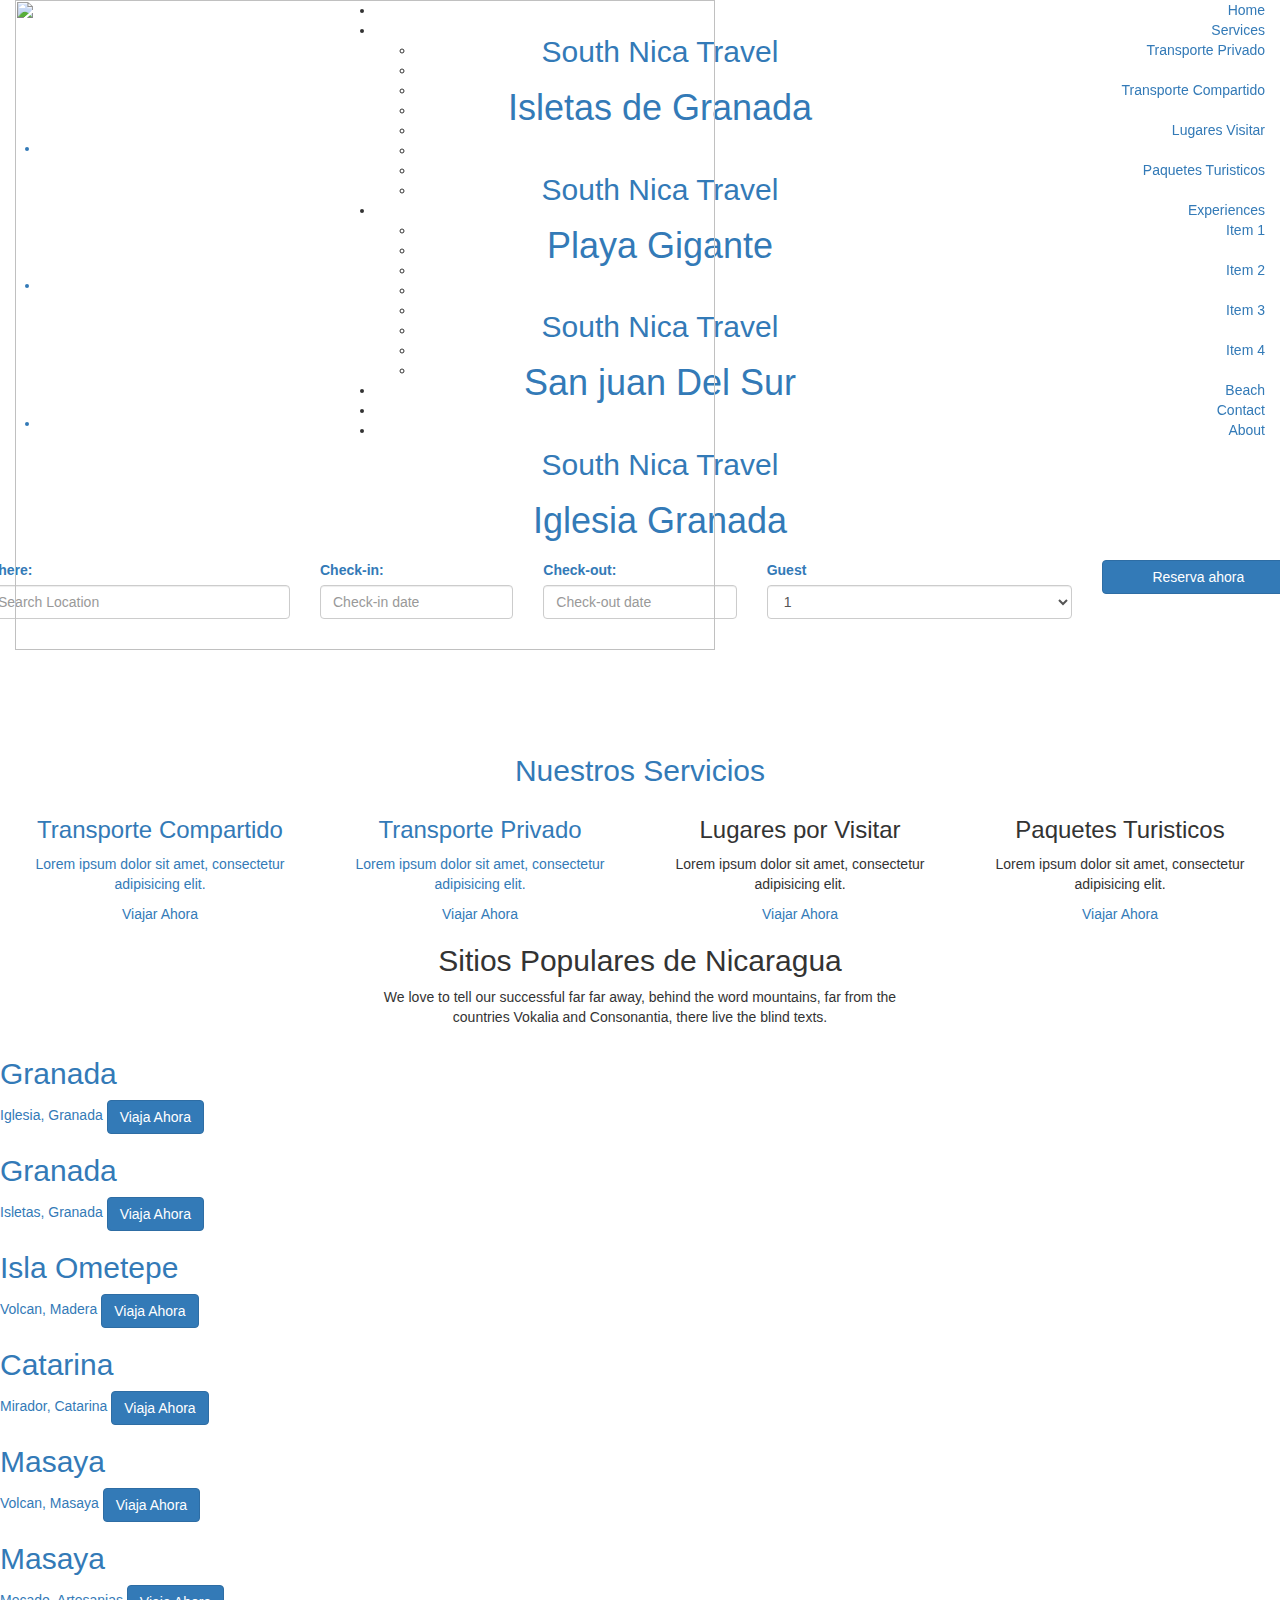
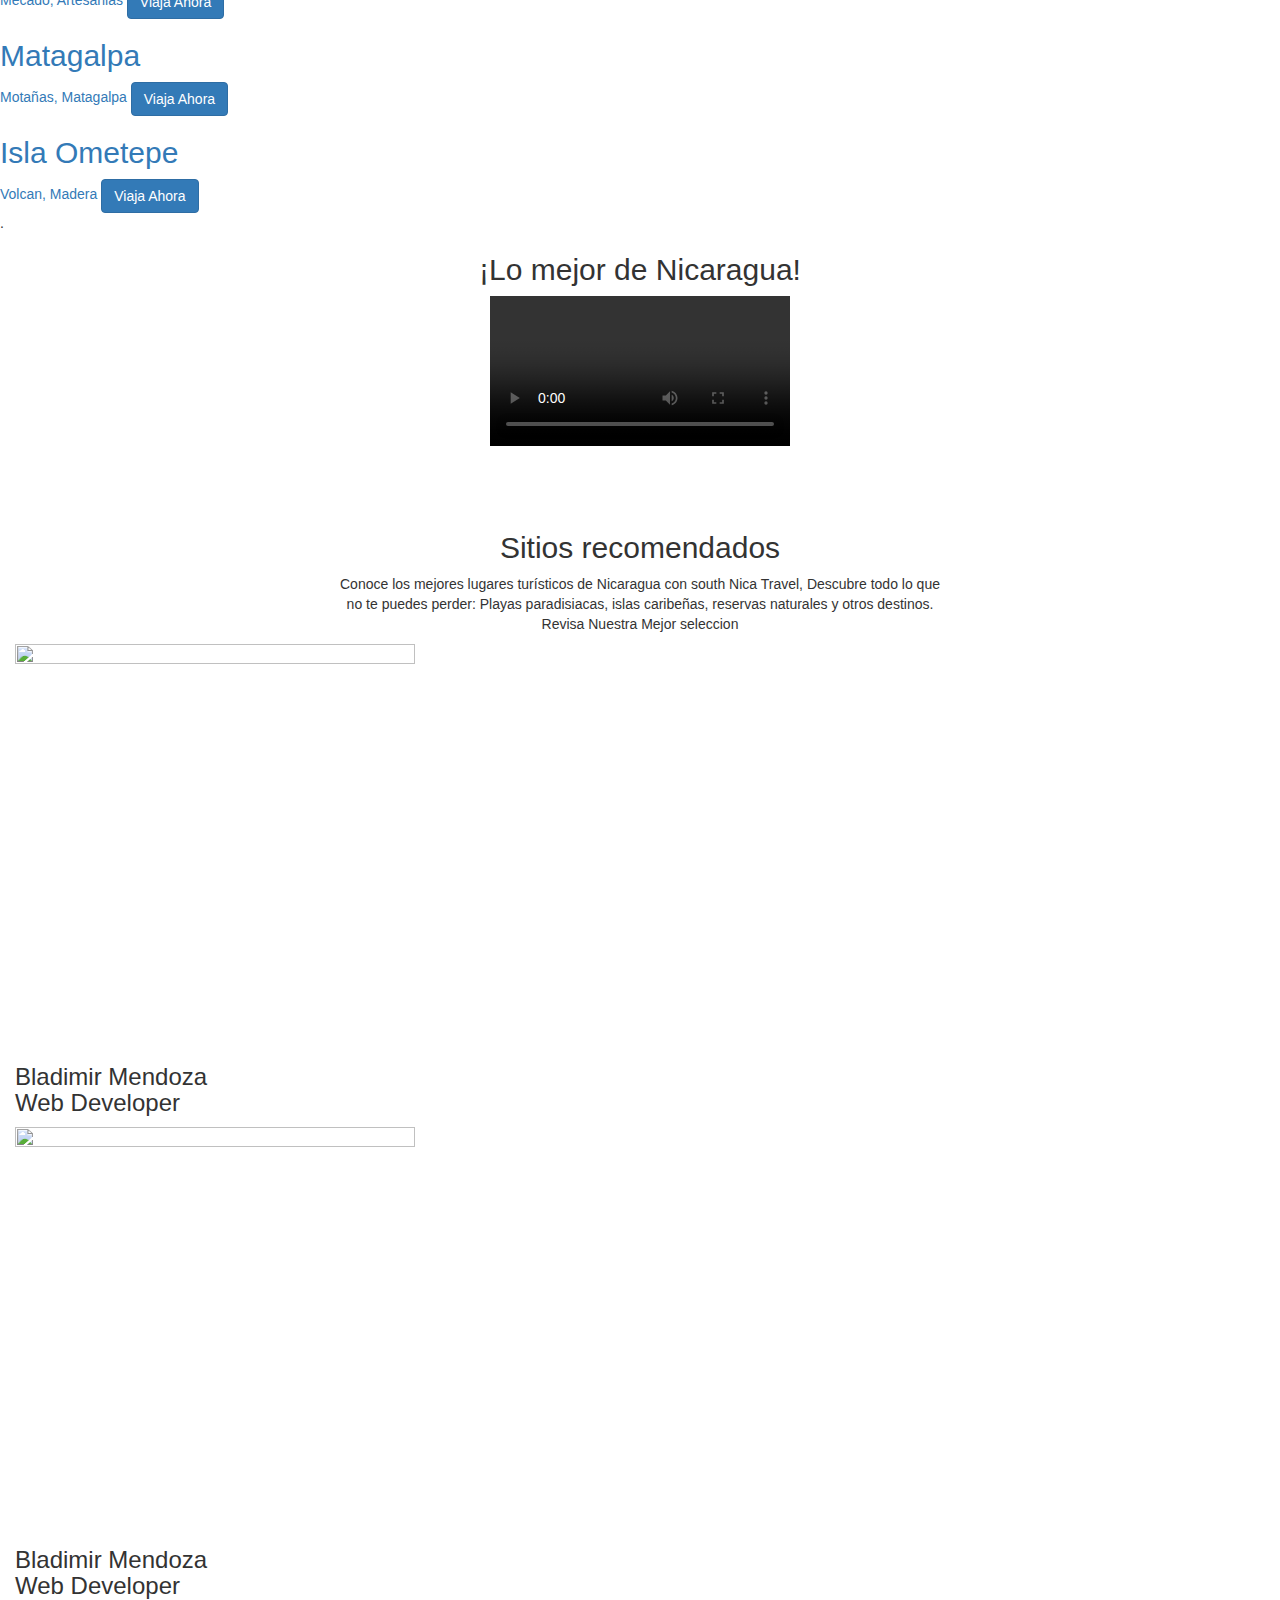
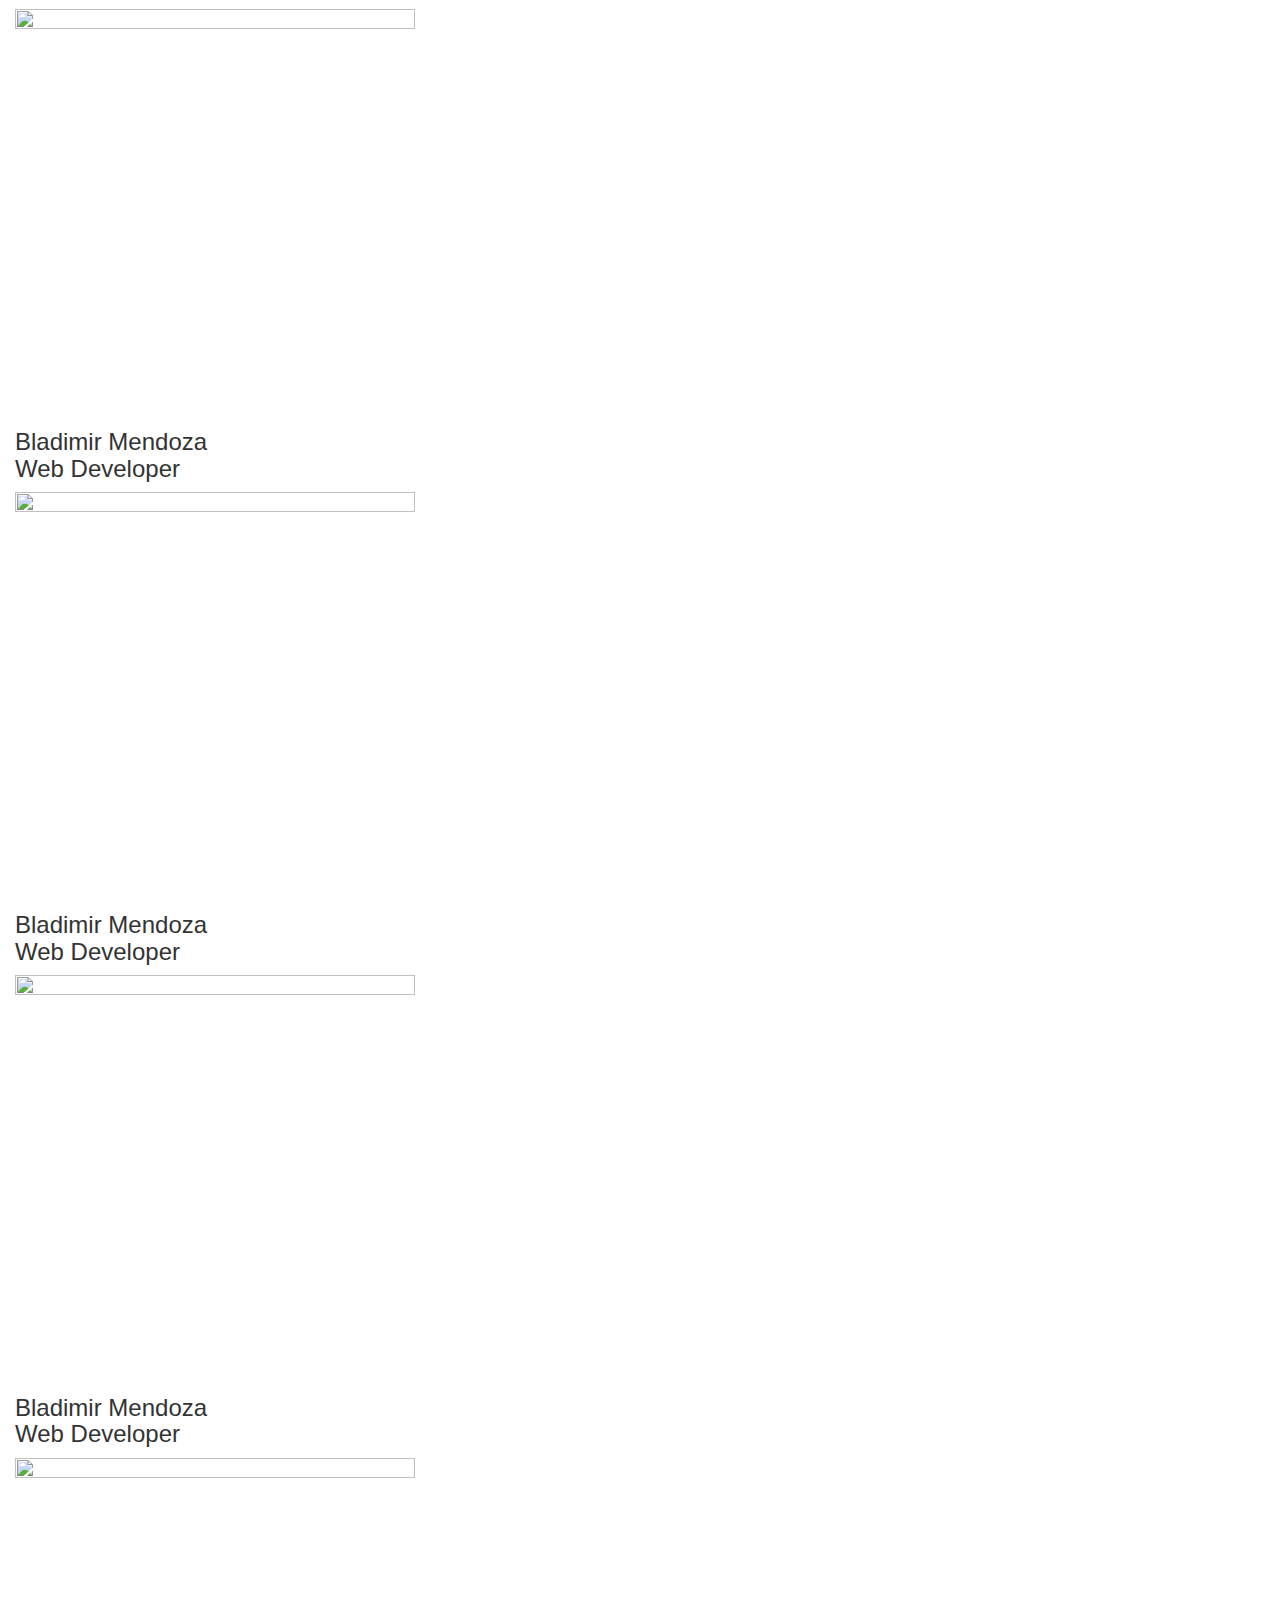
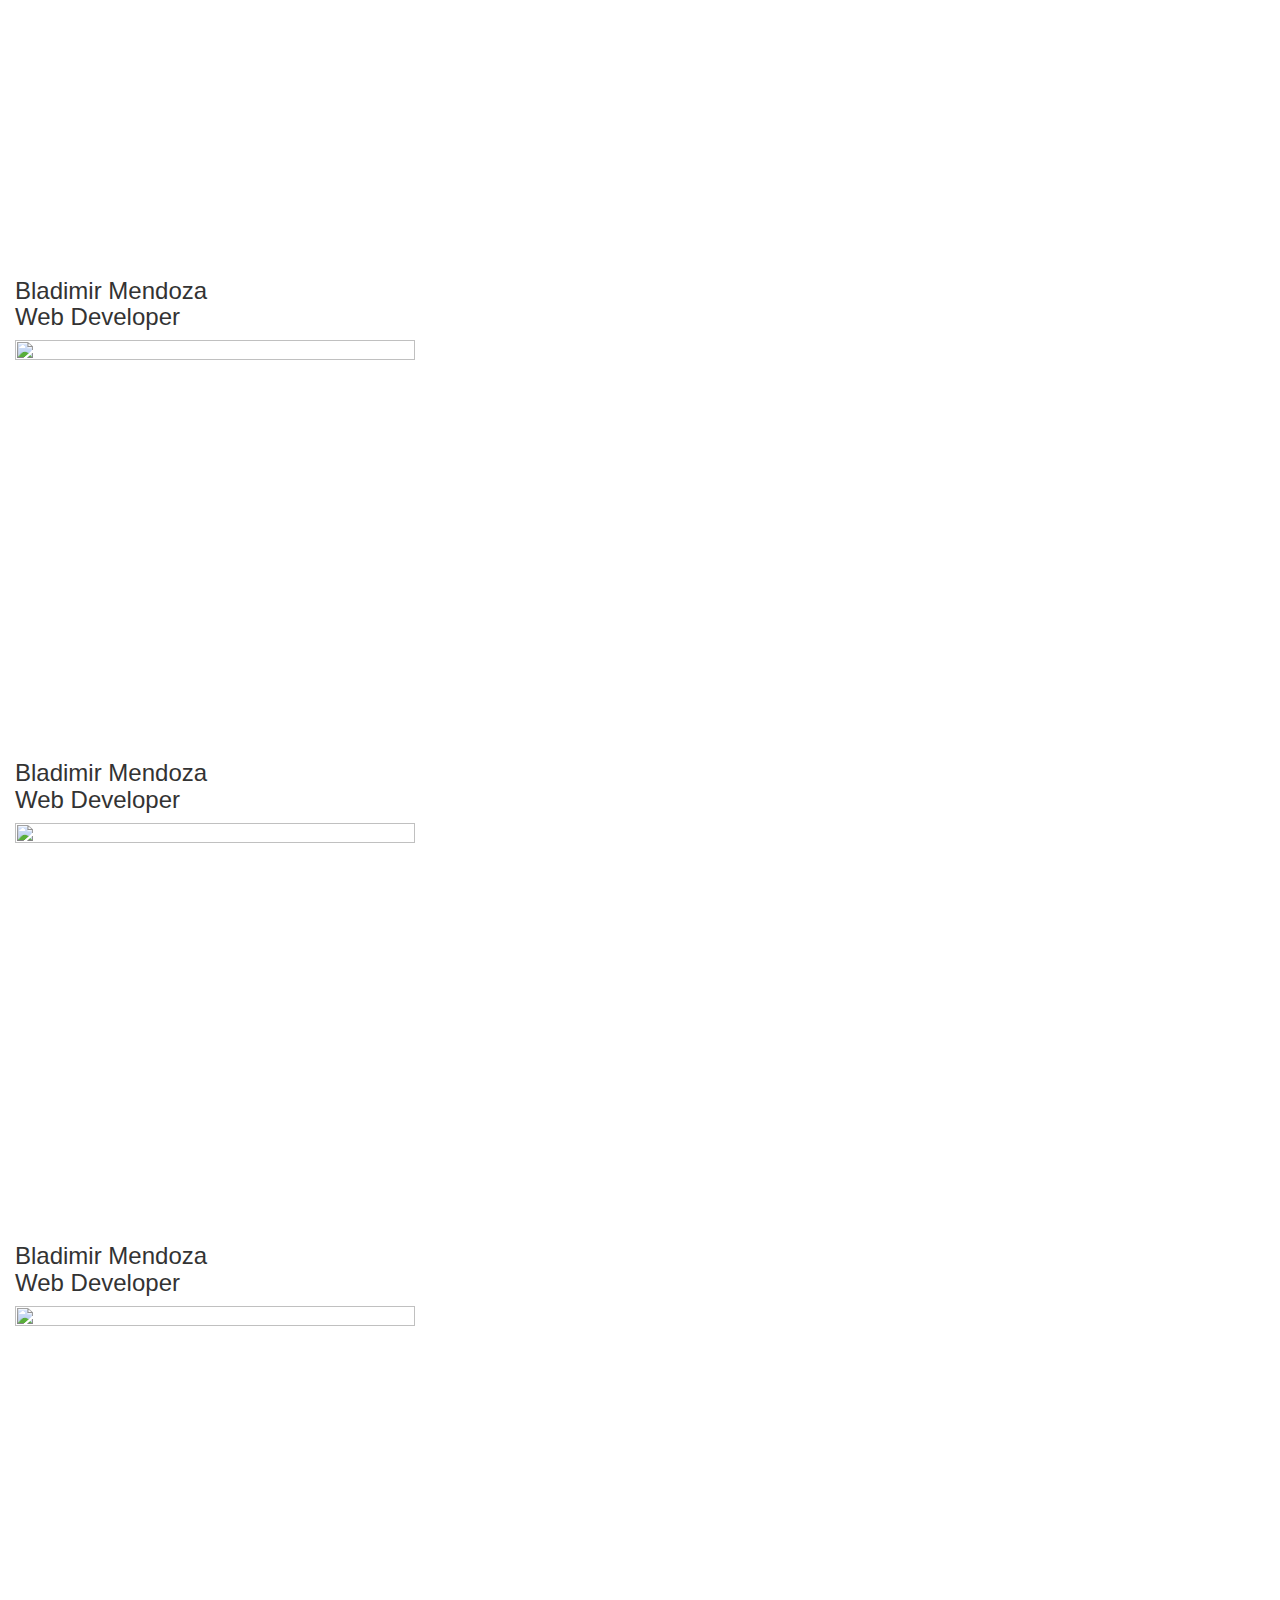
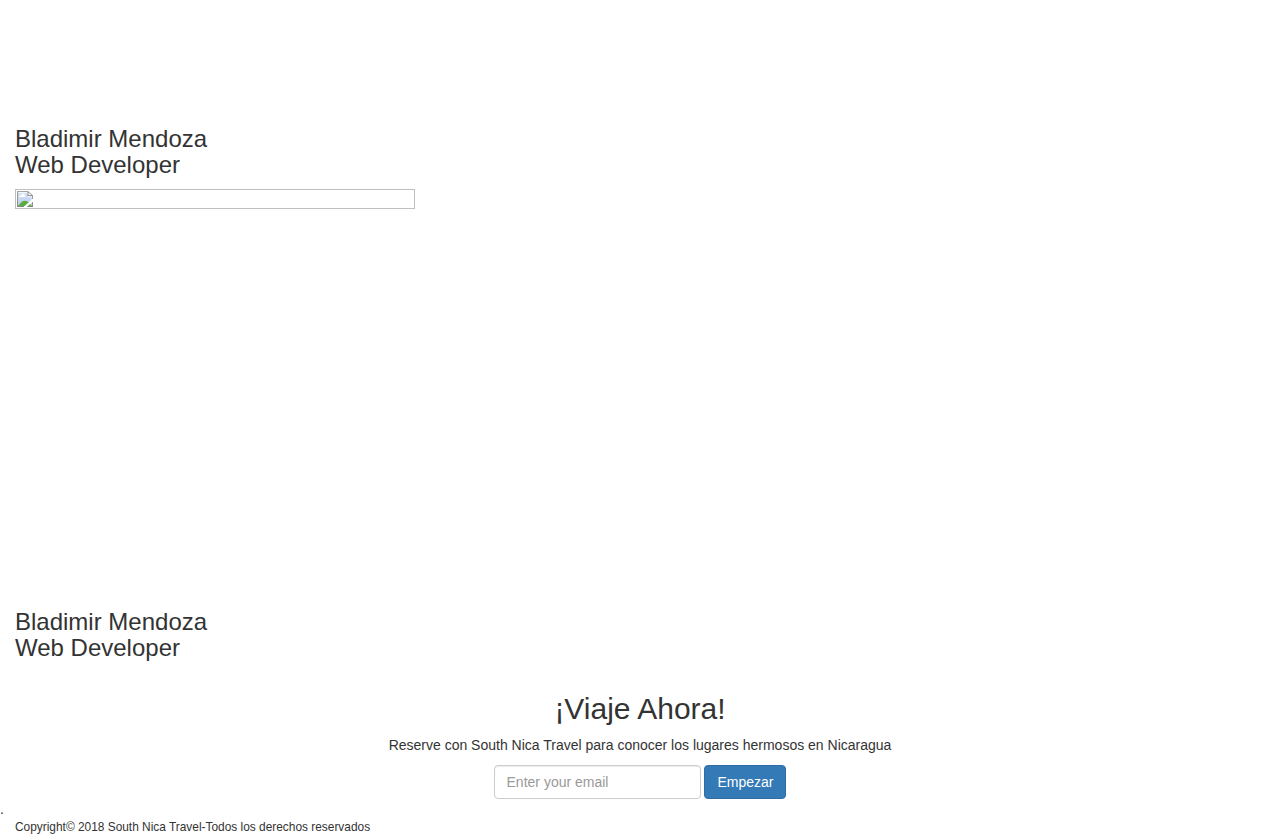
==== index.html @ 7cbaf13f "Modificando boton (Viajar ahora)" ====
<!DOCTYPE HTML>
<html>

<head>
	<meta charset="utf-8">
	<meta http-equiv="X-UA-Compatible" content="IE=edge">
	<title>South Nica Travel</title>
	<meta name="viewport" content="width=device-width, initial-scale=1">
	<meta name="description" content="" />
	<meta name="keywords" content="" />
	<meta name="author" content="" />

	<link href="https://fonts.googleapis.com/css?family=Quicksand:300,400,500,700" rel="stylesheet">
	<script src="https://code.jquery.com/jquery-3.3.1.js"></script>
	<link rel="stylesheet" href="https://use.fontawesome.com/releases/v5.4.1/css/all.css" integrity="sha384-5sAR7xN1Nv6T6+dT2mhtzEpVJvfS3NScPQTrOxhwjIuvcA67KV2R5Jz6kr4abQsz"
	 crossorigin="anonymous">
	 <link rel="stylesheet" href="https://maxcdn.bootstrapcdn.com/bootstrap/3.3.7/css/bootstrap.min.css" integrity="sha384-BVYiiSIFeK1dGmJRAkycuHAHRg32OmUcww7on3RYdg4Va+PmSTsz/K68vbdEjh4u" crossorigin="anonymous">
	 <script src="https://maxcdn.bootstrapcdn.com/bootstrap/3.3.7/js/bootstrap.min.js" integrity="sha384-Tc5IQib027qvyjSMfHjOMaLkfuWVxZxUPnCJA7l2mCWNIpG9mGCD8wGNIcPD7Txa" crossorigin="anonymous"></script>
	
	
	 <link rel="stylesheet" href="css/styleVideo.css">
	 <link rel="stylesheet" href="css/video-js.css">
	 
	
	 <!-- Animate.css -->
	<link rel="stylesheet" href="css/animate.css">
	<!-- Icomoon Icon Fonts-->
	<link rel="stylesheet" href="css/icomoon.css">
	<!-- Bootstrap  -->
	<link rel="stylesheet" href="css/bootstrap.css">

	<!-- Magnific Popup -->
	<link rel="stylesheet" href="css/magnific-popup.css">

	<!-- Flexslider  -->
	<link rel="stylesheet" href="css/flexslider.css">

	<!-- Owl Carousel -->
	<link rel="stylesheet" href="css/owl.carousel.min.css">
	<link rel="stylesheet" href="css/owl.theme.default.min.css">

	<!-- Date Picker -->
	<link rel="stylesheet" href="css/bootstrap-datepicker.css">
	<!-- Flaticons  -->
	<link rel="stylesheet" href="fonts/flaticon/font/flaticon.css">
	<!-- Theme style  -->
	<link rel="stylesheet" href="css/style.css">

	<link rel="stylesheet" href="swiper.min.css">
	<link rel="stylesheet" href="style.css">


	<!-- Modernizr JS -->
	<script src="js/modernizr-2.6.2.min.js"></script>


</head>

<body>

	<div class="colorlib-loader"></div>
	<div id="page">
		<div class="container-fluid">
			<div class="row">
				<div class="colorlib-nav " role="navigation">
					<nav class="top-menu navbar-fixed-top">
						<div class="col-xs-3">

							<div id="colorlib-logo"><a href="#"><img src="images/1.png" class="logo-prueba" width="700" height="650"></a>

								<a href="#" class="navbar-brand ocultar hidden-sm hidden-md hidden-lg" id="icon-menu">Menú</a>

							</div>
						</div>
						<div class="col-xs-9 text-right menu-1">
							
	<ul>
		<li class="active"><a href="index.html"><i class="fas fa-home hidden-sm hidden-md hidden-lg"></i>Home</a></li>
		<li class="has-dropdown">
			<a href="tours.html"><i class="fas fa-car hidden-sm hidden-md hidden-lg"></i>Services</a>
			<ul class="dropdown">

				<li><a href="#"><i class="fas fa-home hidden-sm hidden-md hidden-lg"></i>Transporte Privado</a></li>
				<li class="divider"></li>
				<li><a href="#"><i class="fas fa-home hidden-sm hidden-md hidden-lg"></i>Transporte Compartido</a></li>
				<li class="divider"></li>
				<li><a href="#"><i class="fas fa-home hidden-sm hidden-md hidden-lg"></i>Lugares Visitar</a></li>
				<li class="divider"></li>
				<li><a href="#"><i class="fas fa-home hidden-sm hidden-md hidden-lg"></i>Paquetes Turisticos</a></li>
				<li class="divider"></li>
			</ul>
		</li>
		<li class="has-dropdown"><a href="#"><i class="fas fa-map hidden-sm hidden-md hidden-lg"></i>Experiences</a>

			<ul class="dropdown">

				<li><a href="#"><i class="fas fa-home hidden-sm hidden-md hidden-lg"></i>Item 1</a></li>
				<li class="divider"></li>
				<li><a href="#"><i class="fas fa-home hidden-sm hidden-md hidden-lg"></i>Item 2</a></li>
				<li class="divider"></li>
				<li><a href="#"><i class="fas fa-home hidden-sm hidden-md hidden-lg"></i>Item 3</a></li>
				<li class="divider"></li>
				<li><a href="#"><i class="fas fa-home hidden-sm hidden-md hidden-lg"></i>Item 4</a></li>
				<li class="divider"></li>
			</ul>

		</li>
		<li><a href="beach.html"><i class="fas fa-sun hidden-sm hidden-md hidden-lg"></i>Beach</a></li>
		<li><a href="contact.html"><i class="fas fa-tty hidden-sm hidden-md hidden-lg"></i>Contact</a></li>
		<li><a href="#"><i class="fas fa-users  hidden-sm hidden-md hidden-lg"></i>About</li>


							</ul>
						</div>
					</nav>
				</div>
			</div>
		</div>



		<aside id="colorlib-hero">
			<div class="flexslider">
				<ul class="slides">
					<li style="background-image: url(images/optimizado-isletas.png);">
						<div class="overlay"></div>
						<div class="container-fluid">
							<div class="row">
								<div class="col-md-6 col-md-offset-3 col-sm-12 col-xs-12 slider-text">
									<div class="slider-text-inner text-center">
										<h2>South Nica Travel</h2>
										<h1> Isletas de Granada</h1>
									</div>
								</div>
							</div>
						</div>
					</li>
					<li style="background-image: url(images/GIGANTE-BEACH-optimizado.jpg);">
						<div class="overlay"></div>
						<div class="container-fluid">
							<div class="row">
								<div class="col-md-6 col-md-offset-3 col-sm-12 col-xs-12 slider-text">
									<div class="slider-text-inner text-center">
										<h2>South Nica Travel</h2>
										<h1>Playa Gigante</h1>
									</div>
								</div>
							</div>
						</div>
					</li>
					<li style="background-image: url(images/san-juan-del-sur-blue-hour-from-christ-of-the-mercy.jpg);">
						<div class="overlay"></div>
						<div class="container-fluids">
							<div class="row">
								<div class="col-md-6 col-md-offset-3 col-sm-12 col-xs-12 slider-text">
									<div class="slider-text-inner text-center">
										<h2>South Nica Travel</h2>
										<h1>San juan Del Sur</h1>
									</div>
								</div>
							</div>
						</div>
					</li>
					<li style="background-image: url(images/GRANADA.jpg);">
						<div class="overlay"></div>
						<div class="container-fluid">
							<div class="row">
								<div class="col-md-6 col-md-offset-3 col-sm-12 col-xs-12 slider-text">
									<div class="slider-text-inner text-center">
										<h2>South Nica Travel</h2>
										<h1>Iglesia Granada</h1>
									</div>
								</div>
							</div>
						</div>
					</li>
				</ul>
			</div>
		</aside>
		<div id="colorlib-reservation">
			<!-- <div class="container"> -->
			<div class="row">
				<div class="search-wrap">
					<div class="container">
					</div>
					<div class="tab-content">
						<div id="flight" class="tab-pane fade in active">
							<form method="post" class="colorlib-form">
								<div class="row">
									<div class="col-md-3">
										<div class="form-group">
											<label for="date">Where:</label>
											<div class="form-field">
												<input type="text" id="location" class="form-control" placeholder="Search Location">
											</div>
										</div>
									</div>
									<div class="col-md-2">
										<div class="form-group">
											<label for="date">Check-in:</label>
											<div class="form-field">
												<i class="icon icon-calendar2"></i>
												<input type="text" id="date" class="form-control date" placeholder="Check-in date">
											</div>
										</div>
									</div>
									<div class="col-md-2">
										<div class="form-group">
											<label for="date">Check-out:</label>
											<div class="form-field">
												<i class="icon icon-calendar2"></i>
												<input type="text" id="date" class="form-control date" placeholder="Check-out date">
											</div>
										</div>
									</div>
									<div class="col-md-3">
										<div class="form-group">
											<label for="guests">Guest</label>
											<div class="form-field">
												<i class="icon icon-arrow-down3"></i>
												<select name="people" id="people" class="form-control">
													<option value="#">1</option>
													<option value="#">2</option>
													<option value="#">3</option>
													<option value="#">4</option>
													<option value="#">5</option>
												</select>
											</div>
										</div>
									</div>
									<div class="col-md-2">
										<input type="submit" name="submit" id="submit" value="Reserva ahora" class="btn btn-primary btn-block">
									</div>
								</div>
							</form>
						</div>
						<div id="hotel" class="tab-pane fade">
							<form method="post" class="colorlib-form">
								<div class="row">
									<div class="col-md-2">
										<div class="booknow">
											<h2>Book Now</h2>
											<span>Best Price Online</span>
										</div>
									</div>
									<div class="col-md-3">
										<div class="form-group">
											<label for="date">Check-in:</label>
											<div class="form-field">
												<i class="icon icon-calendar2"></i>
												<input type="text" id="date" class="form-control date" placeholder="Check-in date">
											</div>
										</div>
									</div>
									<div class="col-md-3">
										<div class="form-group">
											<label for="date">Check-out:</label>
											<div class="form-field">
												<i class="icon icon-calendar2"></i>
												<input type="text" id="date" class="form-control date" placeholder="Check-out date">
											</div>
										</div>
									</div>
									<div class="col-md-2">
										<div class="form-group">
											<label for="guests">Guest</label>
											<div class="form-field">
												<i class="icon icon-arrow-down3"></i>
												<select name="people" id="people" class="form-control">
													<option value="#">1</option>
													<option value="#">2</option>
													<option value="#">3</option>
													<option value="#">4</option>
													<option value="#">5+</option>
												</select>
											</div>
										</div>
									</div>
									<div class="col-md-2">
										<input type="submit" name="submit" id="submit" value="Find Hotel" class="btn btn-primary btn-block">
									</div>
								</div>
							</form>
						</div>
						<div id="car" class="tab-pane fade">
							<form method="post" class="colorlib-form">
								<div class="row">
									<div class="col-md-4">
										<div class="form-group">
											<label for="date">Where:</label>
											<div class="form-field">
												<input type="text" id="location" class="form-control" placeholder="Search Location">
											</div>
										</div>
									</div>
									<div class="col-md-3">
										<div class="form-group">
											<label for="date">Start Date:</label>
											<div class="form-field">
												<i class="icon icon-calendar2"></i>
												<input type="text" id="date" class="form-control date" placeholder="Check-in date">
											</div>
										</div>
									</div>
									<div class="col-md-3">
										<div class="form-group">
											<label for="date">Return Date:</label>
											<div class="form-field">
												<i class="icon icon-calendar2"></i>
												<input type="text" id="date" class="form-control date" placeholder="Check-out date">
											</div>
										</div>
									</div>
									<div class="col-md-2">
										<input type="submit" name="submit" id="submit" value="Find Car" class="btn btn-primary btn-block">
									</div>
								</div>
							</form>
						</div>
						<div id="cruises" class="tab-pane fade">
							<form method="post" class="colorlib-form">
								<div class="row">
									<div class="col-md-4">
										<div class="form-group">
											<label for="date">Where:</label>
											<div class="form-field">
												<input type="text" id="location" class="form-control" placeholder="Search Location">
											</div>
										</div>
									</div>
									<div class="col-md-3">
										<div class="form-group">
											<label for="date">Start Date:</label>
											<div class="form-field">
												<i class="icon icon-calendar2"></i>
												<input type="text" id="date" class="form-control date" placeholder="Check-in date">
											</div>
										</div>
									</div>
									<div class="col-md-3">
										<div class="form-group">
											<label for="guests">Categories</label>
											<div class="form-field">
												<i class="icon icon-arrow-down3"></i>
												<select name="category" id="category" class="form-control">
													<option value="#">Suite</option>
													<option value="#">Super Deluxe</option>
													<option value="#">Balcony</option>
													<option value="#">Economy</option>
													<option value="#">Luxury</option>
												</select>
											</div>
										</div>
									</div>
									<div class="col-md-2">
										<input type="submit" name="submit" id="submit" value="Find Cruises" class="btn btn-primary btn-block">
									</div>
								</div>
							</form>
						</div>
					</div>
				</div>
			</div>
		</div>
	</div>
	<br>
	<br>
	<br>
	<br>
	<br>
	<div id="colorlib-services">
		<div class="container-fluid">
			<div class="row no-gutters">
				<div class="col-xs-12 col-sm-12 col-md-12 col-lg-12 text-center colorlib-heading animate-box">
					<h2>Nuestros Servicios</h2>
				</div>

				<div class=" col-xs-12 col-sm-6 col-md-6 col-lg-3 animate-box text-center caja-sec">
					<div class="services img-circle hotel-img" style="background-image: url(images/shuttle.jpg);">
						<!-- <span class="icon">
								<i class="flaticon-boat"></i>
							</span>
							<h3>Transporte Compartido</h3>
							<p>Lorem ipsum dolor sit amet, consectetur adipisicing elit. Ratione quos dolore magni necessitatibus neque eum aut placeat eius totam ea veritatis voluptate aperiam nihil odio aspernatur, atque fuga hic ducimus.</p> -->


						<section class="ch-grid">
							<article>
								<div class="ch-item ch-img-1">
									<div class="ch-info">
										<h3 class="services-interior">Transporte Compartido</h3>
										<p class="services-interior">Lorem ipsum dolor sit amet, consectetur adipisicing elit.</p>
										<a href="https://www.youtube.com" class="services-interior">Viajar Ahora</a>

									</div>
								</div>
							</article>
						</section>

					</div>
				</div>


				<div class=" col-xs-12 col-sm-6 col-md-6 col-lg-3 animate-box text-center caja-sec">
					<div class="services img-circle hotel-img" style="background-image: url(images/bg-slide-transfer.png);">
						<!-- <span class="icon">
								<i class="flaticon-boat"></i>
							</span>
							<h3>Transporte Compartido</h3>
							<p>Lorem ipsum dolor sit amet, consectetur adipisicing elit. Ratione quos dolore magni necessitatibus neque eum aut placeat eius totam ea veritatis voluptate aperiam nihil odio aspernatur, atque fuga hic ducimus.</p> -->


						<section class="ch-grid">
							<article>
								<div class="ch-item ch-img-1">
									<div class="ch-info">
										<h3 class="services-interior">Transporte Privado</h3>
										<p class="services-interior">Lorem ipsum dolor sit amet, consectetur adipisicing elit.</p>
										<a href="https://www.youtube.com" class="services-interior">Viajar Ahora</a>

									</div>
								</div>
							</article>
						</section>

					</div>
				</div>


				<div class=" col-xs-12 col-sm-6 col-md-6 col-lg-3 animate-box text-center caja-sec">
					<div class="services img-circle hotel-img" style="background-image: url(images/placestovisit.jpg);">
						<!-- <span class="icon">
								<i class="flaticon-postcard"></i>
							</span>
							<h3>Lugares Por Visitar</h3>
							<p>Lorem ipsum dolor sit amet, consectetur adipisicing elit. Veniam deserunt eaque inventore, perspiciatis corporis vero, quis quae excepturi deleniti velit. Porro sunt consectetur, ducimus et suscipit, quod quisquam explicabo molestiae.</p> -->
						<section class="ch-grid">
							<article>
								<div class="ch-item ch-img-1">
									<div class="ch-info">
										<h3 class="services-interior">Lugares por Visitar</h3>
										<p class="services-interior">Lorem ipsum dolor sit amet, consectetur adipisicing elit.</p>
										<a href="https://www.youtube.com" class="services-interior">Viajar Ahora</a>

									</div>
								</div>
							</article>
						</section>

					</div>
				</div>


				<div class=" col-xs-12 col-sm-6 col-md-6 col-lg-3 animate-box text-center caja-sec">
					<div class="services img-circle hotel-img" style="background-image: url(images/img_bg_3.jpg);">
						<!-- <span class="icon">
								<i class="flaticon-car"></i>
							</span>
							<h3>Paquetes Turisticos</h3>
							<p>Lorem ipsum dolor sit amet, consectetur adipisicing elit. Voluptas, vitae, numquam. Eum, mollitia. Inventore voluptatum rem totam, aut assumenda ipsam at laudantium molestiae quidem sunt consectetur! Veniam quod voluptatibus aut.</p> -->
						<section class="ch-grid">
							<article>
								<div class="ch-item ch-img-1">
									<div class="ch-info">
										<h3 class="services-interior">Paquetes Turisticos</h3>
										<p class="services-interior">Lorem ipsum dolor sit amet, consectetur adipisicing elit.</p>
										<a href="https://www.youtube.com" class="services-interior">Viajar Ahora</a>

									</div>
								</div>
							</article>
						</section>

					</div>
				</div>

			</div>
		</div>
	</div>

	<div class="colorlib-tour colorlib-light-grey">
		<div class="container">
			<div class="row">
				<div class="col-md-6 col-md-offset-3 text-center colorlib-heading animate-box">
					<h2>Sitios Populares de Nicaragua</h2>
					<p>We love to tell our successful far far away, behind the word mountains, far from the countries Vokalia and
						Consonantia, there live the blind texts.</p>
				</div>
			</div>
		</div>
		<div class="tour-wrap">
			<a href="https://www.youtube.com" class="tour-entry animate-box">
				<div class="tour-img" style="background-image: url(images/optimizado-granada2.jpg);">
				</div>
				<span class="desc">
					<h2>Granada</h2>
					<span class="city">Iglesia, Granada</span>
					<button class="price btn btn-primary btn-outline button-cotizar">Viaja Ahora</button>

				</span>
			</a>
			<a href="#" class="tour-entry animate-box">
				<div class="tour-img" style="background-image: url(images/optimizado-isletas.png);">
				</div>
				<span class="desc">
					<h2>Granada</h2>
					<span class="city">Isletas, Granada</span>
					<button class="price btn btn-primary btn-outline button-cotizar">Viaja Ahora</button>
				</span>
			</a>
			<a href="#" class="tour-entry animate-box">
				<div class="tour-img" style="background-image: url(images/wpid-img_6164.jpg);">
				</div>
				<span class="desc">
					<h2>Isla Ometepe</h2>
					<span class="city">Volcan, Madera</span>
					<button class="price btn btn-primary btn-outline button-cotizar">Viaja Ahora</button>
				</span>
			</a>
			<a href="#" class="tour-entry animate-box">
				<div class="tour-img" style="background-image: url(images/CATARINA.jpg);">
				</div>
				<span class="desc">
					<h2>Catarina</h2>
					<span class="city">Mirador, Catarina</span>
					<button class="price btn btn-primary btn-outline button-cotizar">Viaja Ahora</button>
				</span>
			</a>
			<a href="#" class="tour-entry animate-box">
				<div class="tour-img" style="background-image: url(images/masaya-volcano2.jpg);">
				</div>
				<span class="desc">
					<h2>Masaya</h2>
					<span class="city">Volcan, Masaya</span>
					<button class="price btn btn-primary btn-outline button-cotizar">Viaja Ahora</button>
				</span>
			</a>
			<a href="#" class="tour-entry animate-box">
				<div class="tour-img" style="background-image: url(images/mercado-artesania2.jpg);">
				</div>
				<span class="desc">
					<h2>Masaya</h2>
					<span class="city">Mecado, Artesanias</span>
					<button class="price btn btn-primary btn-outline button-cotizar">Viaja Ahora</button>
				</span>
			</a>
			<a href="#" class="tour-entry animate-box">
				<div class="tour-img" style="background-image: url(images/Lugares-turisticos-de-Nicaragua-Matagalpa.jpg);">
				</div>
				<span class="desc">
					<h2>Matagalpa</h2>
					<span class="city">Motañas, Matagalpa</span>
					<button class="price btn btn-primary btn-outline button-cotizar">Viaja Ahora</button>
				</span>
			</a>
			<a href="#" class="tour-entry animate-box">
				<div class="tour-img" style="background-image: url(images/Nicaragua.jpg);">
				</div>
				<span class="desc">
					<h2>Isla Ometepe</h2>
					<span class="city">Volcan, Madera</span>
					<button class="price btn btn-primary btn-outline button-cotizar">Viaja Ahora</button>
				</span>
			</a>
		</div>
	</div>

	.
<main class="container-fluid">
<div class="row video_center">
	<div class="contenedor2 col-xs-12 col-sm-12 col-md-12 text-center colorlib-heading animate-box">
			<h2>¡Lo mejor de Nicaragua!</h2>

		<video class="fm-video video-js vjs-16-9 vjs-big-play-centered"  data-setup='{ "techOrder": ["youtube"], "sources": [{ "type": "video/youtube", "src": "https://www.youtube.com/watch?v=xjS6SftYQaQ"}] }' controls id="fm-video">
			<!-- <source src="images/Keyboard.mp4" type="video/mp4"> -->
		</video>
	</div>
</div>
</main>



	<br>
	<br>
	<br>
	
	<div id="colorlib-hotel">
		<div class="container-fluid">
			<div class="row">
				<div class="col-md-6 col-md-offset-3 text-center colorlib-heading animate-box">
					<h2>Sitios recomendados</h2>
					<p>Conoce los mejores lugares turísticos de Nicaragua con south Nica Travel, Descubre todo lo que no te puedes
						perder: Playas paradisiacas, islas caribeñas, reservas naturales y otros destinos. Revisa Nuestra Mejor seleccion</p>
				</div>
			</div>




	<div class="row">
		<div class="col-md-12 animate-box">

	<div class="swiper-container">
		<div class="swiper-wrapper">
	
			
			<div class="swiper-slide"> 
				<div class="imgBx">
					<img src="images/imagen2.jpg"  width="400" height="400" class="img-responsive">
				</div>
				<div class="details">
					<h3>Bladimir Mendoza<br><span>Web Developer</span></h3>
				</div>
			</div>
			<div class="swiper-slide"> 
				<div class="imgBx">
					<img src="images/imagen11.jpg"  width="400" height="400" class="img-responsive">
				</div>
				<div class="details">
					<h3>Bladimir Mendoza<br><span>Web Developer</span></h3>
				</div>
			</div>
			

			<div class="swiper-slide"> 
			<div class="imgBx">
			<img src="images/imagen3.jpg"  width="400" height="400" class="img-responsive">
			</div>
			<div class="details">
			<h3>Bladimir Mendoza<br><span>Web Developer</span></h3>
			</div>
			</div>
			<div class="swiper-slide"> 
			<div class="imgBx">
			<img src="images/imagen4.jpg"  width="400" height="400" class="img-responsive">
			</div>
			<div class="details">
			<h3>Bladimir Mendoza<br><span>Web Developer</span></h3>
			</div>
			</div>
			<div class="swiper-slide"> 
			<div class="imgBx">
			<img src="images/imagen5.jpg"  width="400" height="400" class="img-responsive">
			</div>
			<div class="details">
			<h3>Bladimir Mendoza<br><span>Web Developer</span></h3>
			</div>
			</div>
			<div class="swiper-slide"> 
			<div class="imgBx">
			<img src="images/imagen6.jpg"  width="400" height="400" class="img-responsive">
			</div>
			<div class="details">
			<h3>Bladimir Mendoza<br><span>Web Developer</span></h3>
			</div>
			</div>
			<div class="swiper-slide"> 
			<div class="imgBx">
			<img src="images/imagen7.jpeg"  width="400" height="400" class="img-responsive">
			</div>
			<div class="details">
			<h3>Bladimir Mendoza<br><span>Web Developer</span></h3>
			</div>
			</div>
			<div class="swiper-slide"> 
			<div class="imgBx">
			<img src="images/imagen8.jpg"  width="400" height="400" class="img-responsive">
			</div>
			<div class="details">
			<h3>Bladimir Mendoza<br><span>Web Developer</span></h3>
			</div>
			</div>
			<div class="swiper-slide"> 
			<div class="imgBx">
			<img src="images/imagen9.jpg"  width="400" height="400" class="img-responsive">
			</div>
			<div class="details">
			<h3>Bladimir Mendoza<br><span>Web Developer</span></h3>
			</div>
			</div>
			<div class="swiper-slide"> 
			<div class="imgBx">
			<img src="images/imagen10.jpg"  width="400" height="400" class="img-responsive">
			</div>
			<div class="details">
			<h3>Bladimir Mendoza<br><span>Web Developer</span></h3>
			</div>
			</div>
			
			</div>
		
			<script type="text/javascript" src="particles.js"></script>
			<script type="text/javascript" src="app.js"></script>
		
			<!-- Add Pagination -->
			<div class="swiper-button-next hidden-xs hidden-md"></div>
			<div class="swiper-button-prev hidden-xs hidden-md"></div>
			<div class="swiper-pagination"></div>
		</div>

	
				</div>
			</div>
		</div>
	</div>



	<div id="colorlib-subscribe" style="background-image: url(images/63503-Nicaragua.jpg);"
	 data-stellar-background-ratio="0.5">
		<div class="overlay"></div>
		<div class="container">
			<div class="row">
				<div class="col-md-6 col-md-offset-3 text-center colorlib-heading anianimate-box">
					<h2 class="texto-parrallx"><span class="titulo-parallax">¡Viaje Ahora!</span></h2>
					<p>Reserve con South Nica Travel para conocer los lugares hermosos en Nicaragua</p>
					<form class="form-inline qbstp-header-subscribe">
						<div class="row">
							<div class="col-md-12 col-md-offset-0">
								<div class="form-group">
									<input type="text" class="form-control" id="email" placeholder="Enter your email">
									<button type="submit" class="btn btn-primary">Empezar</button>
								</div>
							</div>
						</div>
					</form>
				</div>
			</div>
		</div>
	</div>
	</div>
	.







	<div class="gototop js-top">
		<a href="#" class="js-gotop"><i class="icon-arrow-up2"></i></a>
	</div>


	<footer>
		<div class=" ">
			<div class=" ">






				<div class="contenedor">
					<div class="social-buttons">


						<a href="#" class="social-margin">
							<div class="social-icon facebook">
								<i class="fab fa-facebook-f"></i>
							</div>
						</a>

						<a href="#" class="social-margin">
							<div class="social-icon twitter">
								<i class="fab fa-twitter"></i>
							</div>
						</a>

						<a href="#" class="social-margin">
							<div class="social-icon youtube">
								<i class="fab fa-youtube"></i>
							</div>
						</a>

						<a href="#" class="social-margin">
							<div class="social-icon linkedin">
								<i class="fab fa-linkedin-in"></i>
							</div>
						</a>

						<a href="#" class="social-margin">
							<div class="social-icon google">
								<i class="fab fa-google-plus-g"></i>
							</div>
						</a>

						<a href="#" class="social-margin">
							<div class="social-icon github">
								<i class="fab fa-github-alt"></i>
							</div>
						</a>



					</div>
				</div>









				<small id="copyright" class="col-xs-12 col-sm-12 col-md-12 col-lg-12">Copyright&copy; 2018 South Nica Travel-Todos
					los derechos reservados</small>

			</div>
	</footer>
	
	
	<!-- Myscript -->

   <!-- Initialize Swiper -->
	<script type="text/javascript" src="swiper.min.js"></script>

	<script src="js/myscript.js"></script>
	<!-- jQuery -->
	<script src="js/jquery.min.js"></script>
	<!-- jQuery Easing -->
	<script src="js/jquery.easing.1.3.js"></script>
	<!-- Bootstrap -->
	<script src="js/bootstrap.min.js"></script>
	<!-- Waypoints -->
	<script src="js/jquery.waypoints.min.js"></script>
	<!-- Flexslider -->
	<script src="js/jquery.flexslider-min.js"></script>
	<!-- Owl carousel -->
	<script src="js/owl.carousel.min.js"></script>
	<!-- Magnific Popup -->
	<script src="js/jquery.magnific-popup.min.js"></script>
	<script src="js/magnific-popup-options.js"></script>
	<!-- Date Picker -->
	<script src="js/bootstrap-datepicker.js"></script>
	<!-- Stellar Parallax -->
	<script src="js/jquery.stellar.min.js"></script>
	<!-- Main -->
	<script src="js/main.js"></script>
	<script src="js/video.js"></script>
	<script src="js/video.min.js"></script>
   <script src="js/Youtube.min.js"></script>


	<script>
		var reproductor = videojs('fm-video', {
			fluid: true,
			responsive: true,
			
		});



		
		</script>
</body>

</html>
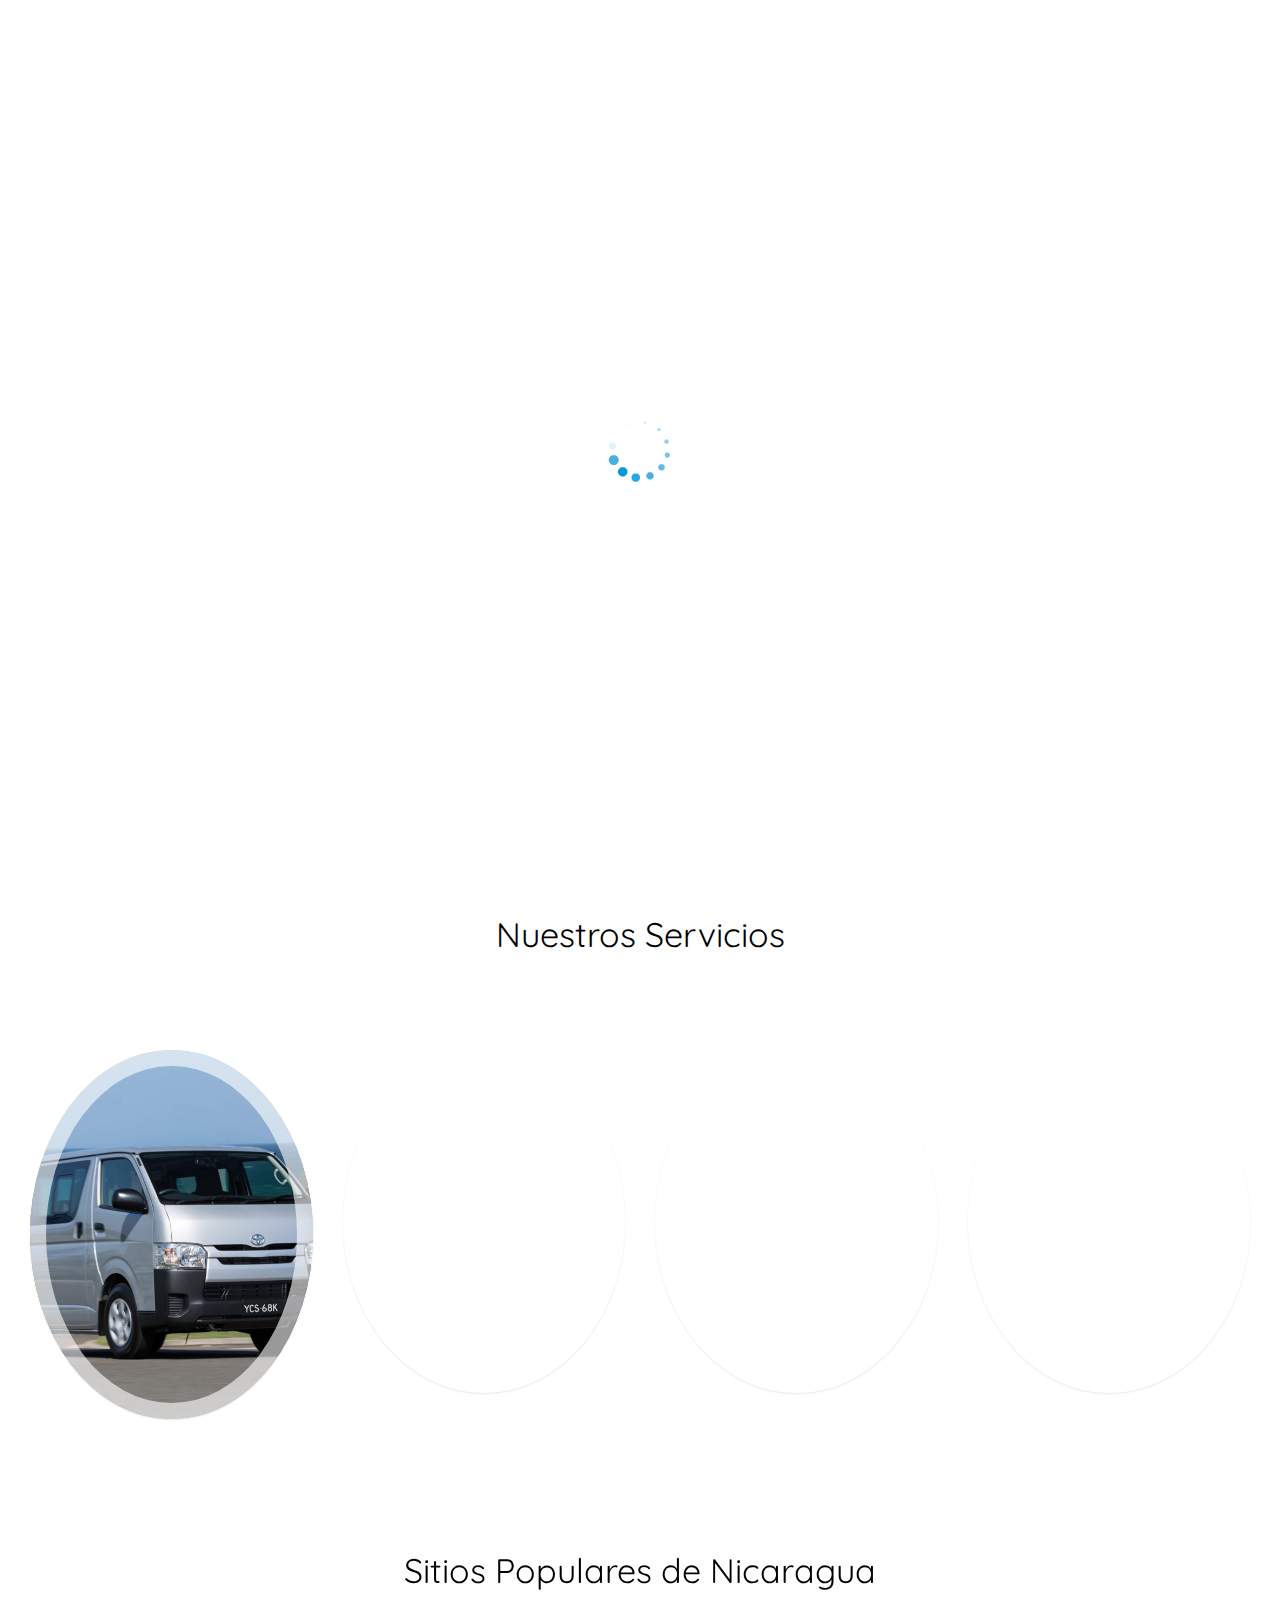
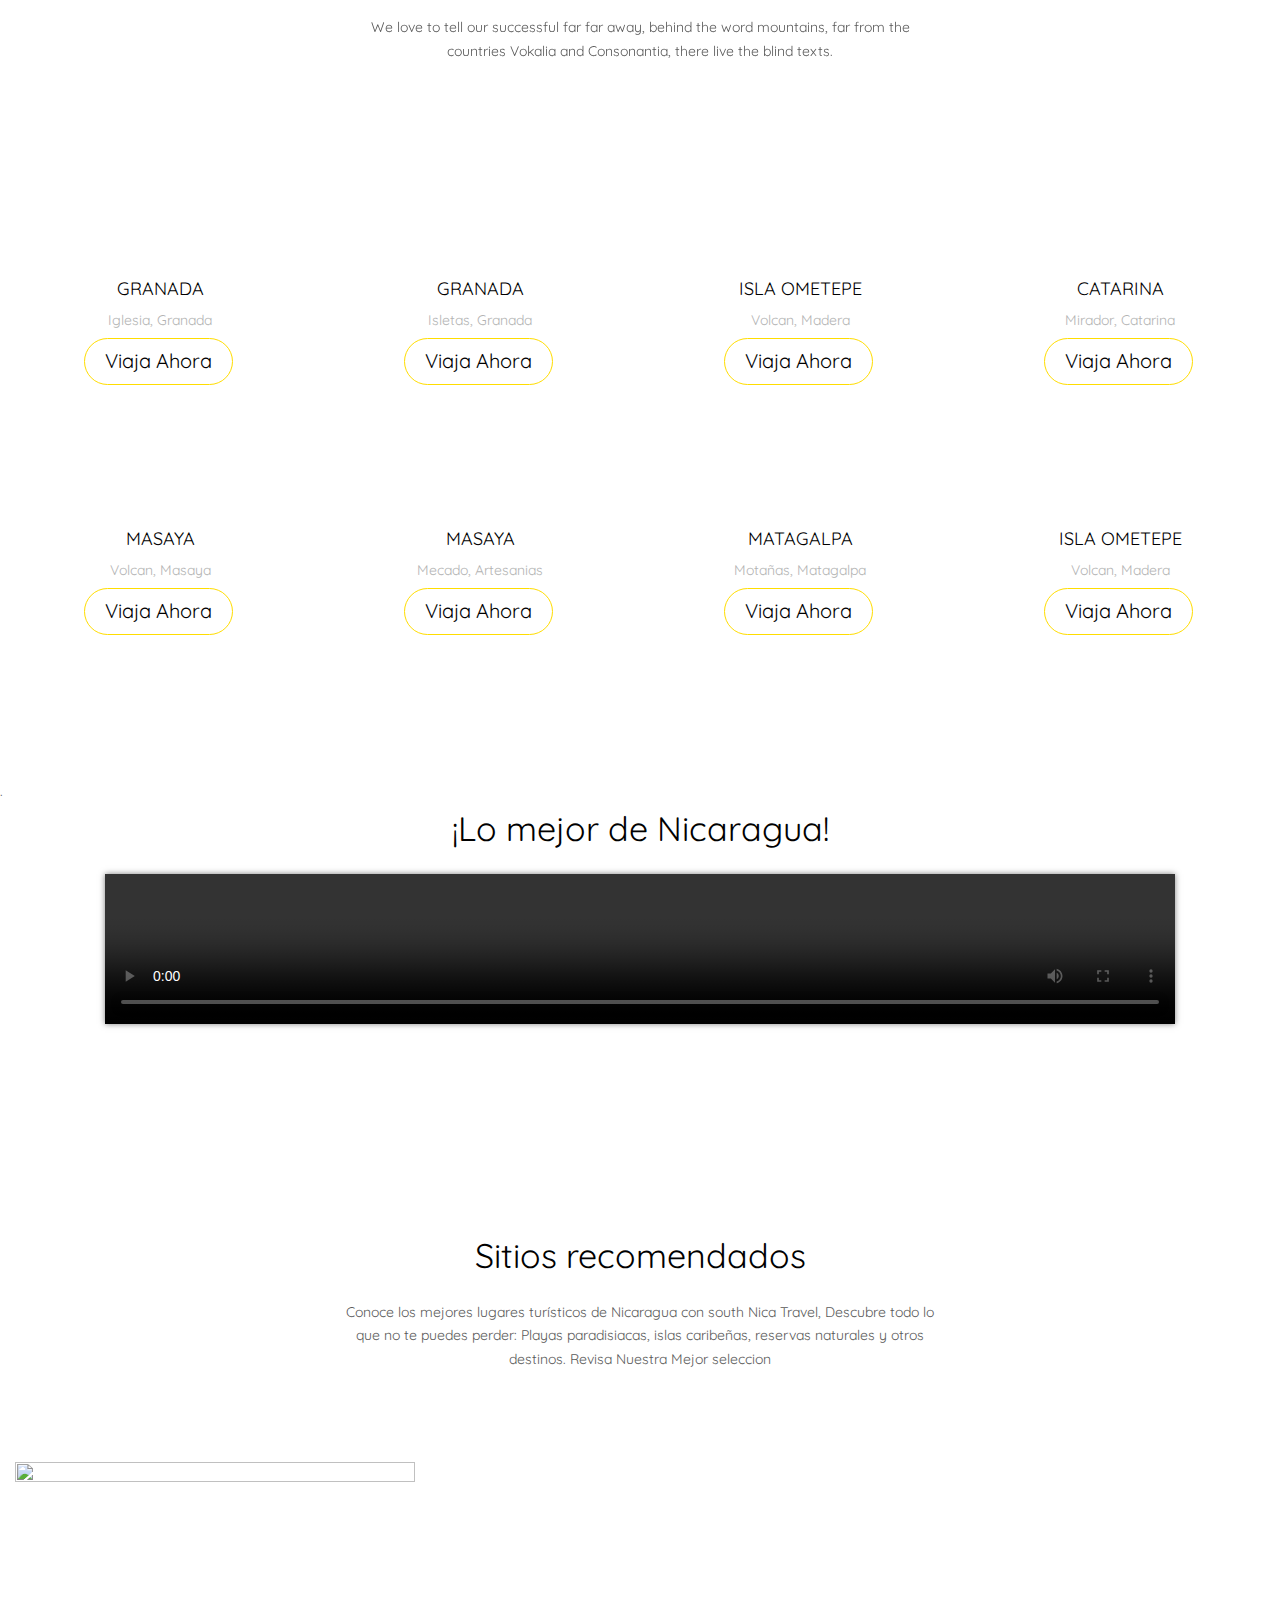
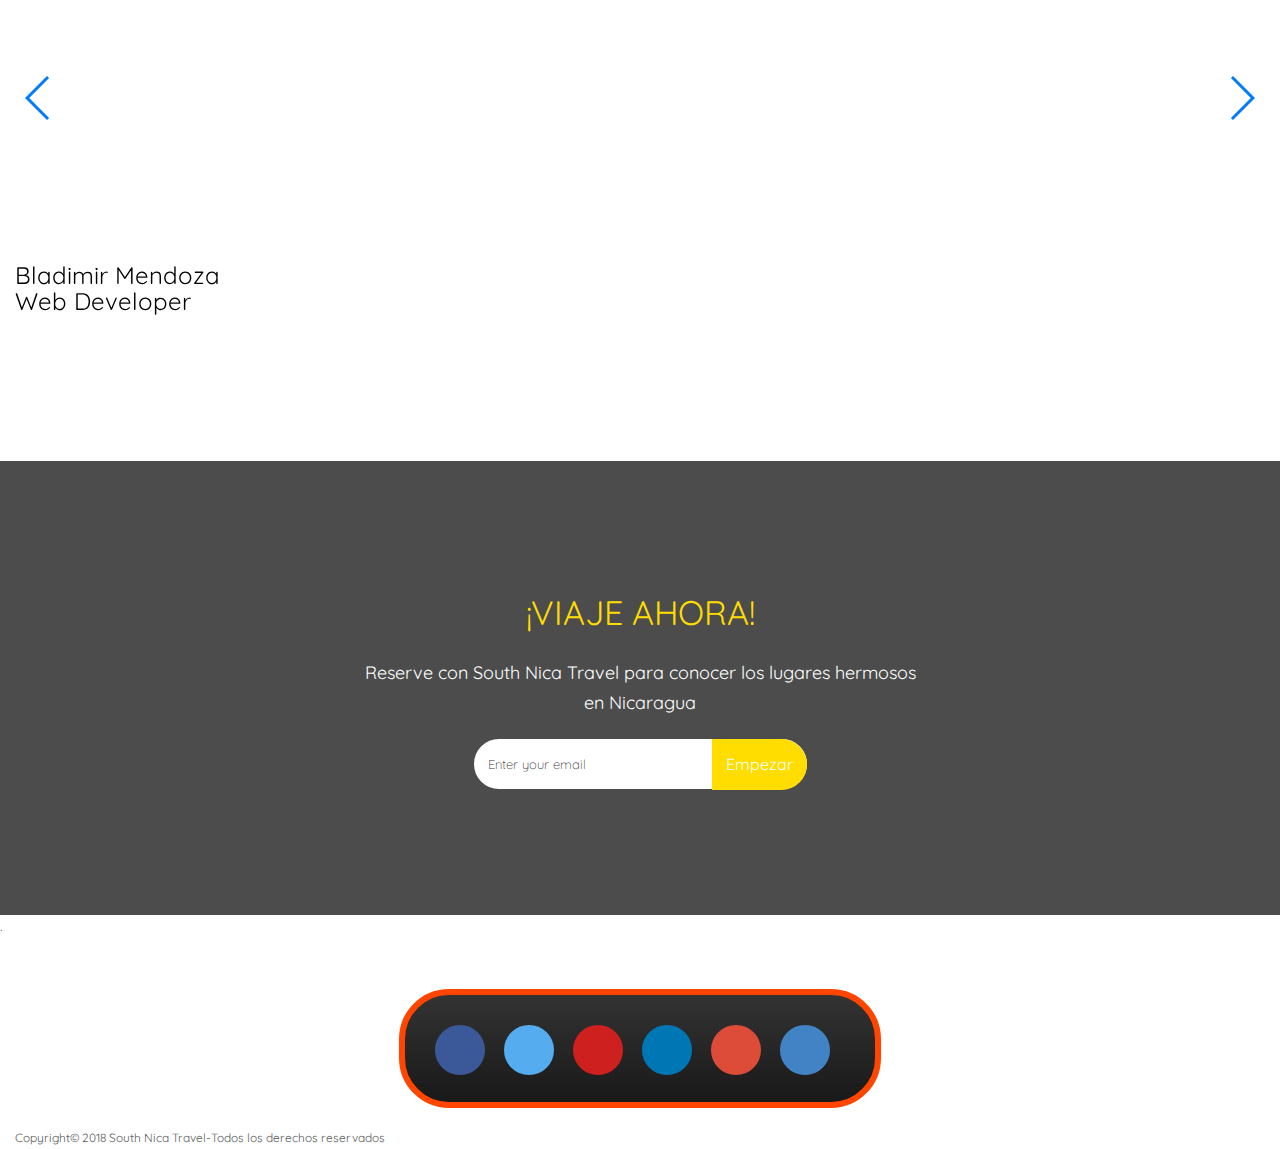
==== commit 1f143415: "insercion de video insease enter the commit message for your changes. Lines starting" ====
--- a/index.html
+++ b/index.html
@@ -46,7 +46,7 @@
 	<!-- Theme style  -->
 	<link rel="stylesheet" href="css/style.css">
 
-	<link rel="stylesheet" href="swiper.min.css">
+	<link rel="stylesheet" href="css/swiper.min.css">
 	<link rel="stylesheet" href="style.css">
 
 
@@ -376,7 +376,7 @@
 				</div>
 
 				<div class=" col-xs-12 col-sm-6 col-md-6 col-lg-3 animate-box text-center caja-sec">
-					<div class="services img-circle hotel-img" style="background-image: url(images/shuttle.jpg);">
+					<div class="services img-circle hotel-img" style="background-image: url(images/shuttle-nicaragua-transfer.jpg);">
 						<!-- <span class="icon">
 								<i class="flaticon-boat"></i>
 							</span>
@@ -571,7 +571,7 @@
 	<div class="contenedor2 col-xs-12 col-sm-12 col-md-12 text-center colorlib-heading animate-box">
 			<h2>¡Lo mejor de Nicaragua!</h2>
 
-		<video class="fm-video video-js vjs-16-9 vjs-big-play-centered"  data-setup='{ "techOrder": ["youtube"], "sources": [{ "type": "video/youtube", "src": "https://www.youtube.com/watch?v=xjS6SftYQaQ"}] }' controls id="fm-video">
+		<video class="fm-video video-js vjs-16-9 vjs-big-play-centered"  data-setup='{ "techOrder": ["youtube"], "sources": [{ "type": "video/youtube", "src": "https://www.youtube.com/embed/8zw7ZFY4mRo&t=58s"}] }' controls id="fm-video">
 			<!-- <source src="images/Keyboard.mp4" type="video/mp4"> -->
 		</video>
 	</div>
@@ -814,7 +814,7 @@
 	<!-- Myscript -->
 
    <!-- Initialize Swiper -->
-	<script type="text/javascript" src="swiper.min.js"></script>
+	<script type="text/javascript" src="js/swiper.min.js"></script>
 
 	<script src="js/myscript.js"></script>
 	<!-- jQuery -->
--- a/css/style.css
+++ b/css/style.css
@@ -0,0 +1,2750 @@
+@font-face {
+  font-family: 'icomoon';
+  src: url("../fonts/icomoon/icomoon.eot?srf3rx");
+  src: url("../fonts/icomoon/icomoon.eot?srf3rx#iefix") format("embedded-opentype"), url("../fonts/icomoon/icomoon.ttf?srf3rx") format("truetype"), url("../fonts/icomoon/icomoon.woff?srf3rx") format("woff"), url("../fonts/icomoon/icomoon.svg?srf3rx#icomoon") format("svg");
+  font-weight: normal;
+  font-style: normal; }
+
+/* =======================================================
+*
+* 	Template Style
+*
+* ======================================================= */
+body {
+  font-family: "Quicksand", Arial, sans-serif;
+  font-weight: 400;
+  font-size: 14px;
+  line-height: 1.7;
+  color: #595959;
+  background: #fff;
+}
+
+
+nav.black{
+background-color: #000;
+  opacity: 0.80;
+  height: auto;}
+
+  nav{
+box-sizing: border-box;
+transition: .5s;
+
+/*
+position: fixed;
+*/
+}
+
+nav.black img.logo-prueba{
+
+  width: 110px;
+  height: 90px;
+  transition: .5s;
+
+}
+
+
+ .fa-home, .fa-sun, .fa-car, .fa-map, .fa-tty, .fa-users{
+  margin-right: 30px;
+
+
+
+}
+.texto-center-parallax2{
+  display: flex;
+  justify-content: center;
+}
+
+.text-rights{
+  text-align: center;
+}
+.titulo-parallax{
+ color: #FFDD00;
+   text-transform: uppercase;
+
+}
+
+.prueba-espacio{
+  margin:20px;
+}
+
+#page {
+  position: relative;
+  overflow-x: hidden;
+  width: 100%;
+  height: 100%;
+  -webkit-transition: 0.5s;
+  -o-transition: 0.5s;
+  transition: 0.5s; }
+  .offcanvas #page {
+    overflow: hidden;
+    position: absolute; }
+    .offcanvas #page:after {
+      -webkit-transition: 2s;
+      -o-transition: 2s;
+      transition: 2s;
+      position: absolute;
+      top: 0;
+      right: 0;
+      bottom: 0;
+      left: 0;
+      z-index: 101;
+      background: rgba(0, 0, 0, 0.7);
+      content: ""; }
+
+a {
+  color: #FFDD00;
+  -webkit-transition: 0.5s;
+  -o-transition: 0.5s;
+  transition: 0.5s; }
+  a:hover, a:active, a:focus {
+    color: #FFDD00;
+    outline: none;
+    text-decoration: none; }
+
+p {
+  margin-bottom: 20px; }
+
+h1, h2, h3, h4, h5, h6, figure {
+  color: #000;
+  font-family: "Quicksand", Arial, sans-serif;
+  font-weight: 400;
+  margin: 0 0 20px 0; }
+
+::-webkit-selection {
+  color: #fff;
+  background: #FFDD00; }
+
+::-moz-selection {
+  color: #fff;
+  background: #FFDD00; }
+
+::selection {
+  color: #fff;
+  background: #FFDD00; }
+
+.colorlib-nav {
+  margin: 0;
+  position: absolute;
+  top: 0;
+  left: 0;
+  right: 0;
+  z-index: 2;
+  margin: 0 auto; }
+  @media screen and (max-width: 768px) {
+    .colorlib-nav {
+      margin: 0; } }
+
+
+
+  .colorlib-nav .top-menu {
+    height: 100px;
+    display: flex;
+    align-items: center;
+    box-sizing: border-box;
+    transition: .5s;
+
+
+     }
+
+    @media screen and (max-width: 768px) {
+      .colorlib-nav .top-menu {
+        padding: 28px 1em; } }
+
+
+
+  .colorlib-nav #colorlib-logo {
+
+    margin: 0;
+    padding: 0;
+    text-transform: uppercase;
+    }
+    .colorlib-nav #colorlib-logo a {
+      position: relative;
+      color: #fff; }
+
+
+.logo-prueba{
+  height: 105px;
+  width: 120px;
+}
+
+  @media screen and (max-width: 768px) {
+    .colorlib-nav .menu-1 {
+      display: none; } }
+  .colorlib-nav ul {
+    padding: 0;
+    margin: 8px 0 0 0; }
+    .colorlib-nav ul li {
+      padding: 0;
+      margin: 0;
+      list-style: none;
+      display: inline;
+      font-weight: 400; }
+      .colorlib-nav ul li a {
+        position: relative;
+        font-size: 15px;
+        padding: 30px 12px;
+        color: rgba(255, 255, 255, 0.7);
+        -webkit-transition: 0.5s;
+        -o-transition: 0.5s;
+        transition: 0.5s; }
+        .colorlib-nav ul li a:hover {
+          color: #FFDD00; }
+      .colorlib-nav ul li.has-dropdown {
+        position: relative; }
+        .colorlib-nav ul li.has-dropdown .dropdown {
+          width: 185px;
+          -webkit-box-shadow: 0px 14px 33px -9px rgba(0, 0, 0, 0.75);
+          -moz-box-shadow: 0px 14px 33px -9px rgba(0, 0, 0, 0.75);
+          box-shadow: 0px 14px 33px -9px rgba(0, 0, 0, 0.75);
+          z-index: 1002;
+          visibility: hidden;
+          opacity: 0;
+          position: absolute;
+          top: 40px;
+          left: 0;
+          text-align: left;
+          background: #000;
+          padding: 20px;
+          -webkit-border-radius: 4px;
+          -moz-border-radius: 4px;
+          -ms-border-radius: 4px;
+          border-radius: 4px;
+          -webkit-transition: 0s;
+          -o-transition: 0s;
+          transition: 0s; }
+
+
+          .divider{
+            color: #fff;
+            border-bottom: 1px #fff solid;
+          }
+          .colorlib-nav ul li.has-dropdown .dropdown:before {
+            bottom: 100%;
+            left: 40px;
+            border: solid transparent;
+            content: " ";
+            height: 0;
+            width: 0;
+            position: absolute;
+            pointer-events: none;
+            border-bottom-color: #000;
+            border-width: 8px;
+            margin-left: -8px; }
+          .colorlib-nav ul li.has-dropdown .dropdown li {
+            display: block;
+            margin-bottom: 7px; }
+            .colorlib-nav ul li.has-dropdown .dropdown li:last-child {
+              margin-bottom: 0; }
+            .colorlib-nav ul li.has-dropdown .dropdown li a {
+              padding: 2px 0;
+              display: block;
+              color: #999999;
+              line-height: 1.2;
+              text-transform: none;
+              font-size: 13px;
+              letter-spacing: 0; }
+              .colorlib-nav ul li.has-dropdown .dropdown li a:hover {
+                color: #fff; }
+        .colorlib-nav ul li.has-dropdown:hover a, .colorlib-nav ul li.has-dropdown:focus a {
+          color: #FFDD00; }
+      .colorlib-nav ul li.btn-cta a {
+        padding: 30px 0px !important;
+        color: #fff; }
+        .colorlib-nav ul li.btn-cta a span {
+          background: #ffdd00;
+          padding: 4px 10px;
+          display: -moz-inline-stack;
+          display: inline-block;
+          zoom: 1;
+          *display: inline;
+          -webkit-transition: 0.3s;
+          -o-transition: 0.3s;
+          transition: 0.3s;
+          -webkit-border-radius: 100px;
+          -moz-border-radius: 100px;
+          -ms-border-radius: 100px;
+          border-radius: 100px; }
+        .colorlib-nav ul li.btn-cta a:hover span {
+          -webkit-box-shadow: 0px 14px 20px -9px rgba(0, 0, 0, 0.75);
+          -moz-box-shadow: 0px 14px 20px -9px rgba(0, 0, 0, 0.75);
+          box-shadow: 0px 14px 20px -9px rgba(0, 0, 0, 0.75); }
+      .colorlib-nav ul li.active > a {
+        color: #FFDD00 !important;
+        position: relative; }
+        .colorlib-nav ul li.active > a:after {
+          opacity: 1;
+          -webkit-transform: translate3d(0, 0, 0);
+          transform: translate3d(0, 0, 0); }
+
+#colorlib-counter,
+.colorlib-bg {
+  background-size: cover;
+  background-position: top center;
+  background-repeat: no-repeat;
+  position: relative; }
+
+
+
+#colorlib-hero {
+  height: 650px;
+  background: #fff url(../images/AggressiveGrouchyHammerkop-max-1mbs.gif) no-repeat center center;
+  width: 100%;
+  float: left;
+  z-index: 0; }
+  #colorlib-hero .btn {
+    font-size: 24px; }
+    #colorlib-hero .btn.btn-primary {
+      padding: 14px 30px !important; }
+  #colorlib-hero .flexslider {
+    border: none;
+    z-index: 1;
+    margin-bottom: 0; }
+    #colorlib-hero .flexslider .slides {
+      position: relative;
+      overflow: hidden; }
+      #colorlib-hero .flexslider .slides li {
+        background-repeat: no-repeat;
+        background-size: cover;
+        background-position: center center;
+        height: 650px;
+        position: relative; }
+        #colorlib-hero .flexslider .slides li .overlay {
+          position: absolute;
+          top: 0;
+          bottom: 0;
+          left: 0;
+          right: 0;
+          background: rgba(0, 0, 0, 0.3); }
+    #colorlib-hero .flexslider .flex-control-nav {
+      bottom: 5em;
+      z-index: 1000;
+      width: 0 auto; }
+      @media screen and (max-width: 768px) {
+        #colorlib-hero .flexslider .flex-control-nav {
+          bottom: 6em; } }
+      #colorlib-hero .flexslider .flex-control-nav li a {
+        background: rgba(255, 255, 255, 0.1);
+        -webkit-box-shadow: none;
+        box-shadow: none;
+        width: 12px;
+        height: 12px;
+        cursor: pointer; }
+        #colorlib-hero .flexslider .flex-control-nav li a.flex-active {
+          cursor: pointer;
+          background: transparent;
+          background: #FFDD00; }
+    #colorlib-hero .flexslider .flex-direction-nav {
+      display: none; }
+    #colorlib-hero .flexslider .slider-text {
+      display: table;
+      opacity: 0;
+      height: 650px;
+      z-index: 9; }
+      #colorlib-hero .flexslider .slider-text > .slider-text-inner {
+        display: table-cell;
+        vertical-align: middle;
+        height: 650px;
+        padding: 2em; }
+        @media screen and (max-width: 768px) {
+          #colorlib-hero .flexslider .slider-text > .slider-text-inner {
+            text-align: center; } }
+        #colorlib-hero .flexslider .slider-text > .slider-text-inner span i {
+          font-size: 24px;
+          color: #F7AF1D; }
+        #colorlib-hero .flexslider .slider-text > .slider-text-inner h1, #colorlib-hero .flexslider .slider-text > .slider-text-inner h2 {
+          margin: 0;
+          padding: 0;
+          color: white; }
+        #colorlib-hero .flexslider .slider-text > .slider-text-inner h1 {
+          margin-bottom: 50px;
+          font-size: 50px;
+          line-height: 1.3;
+          font-weight: 300; }
+          @media screen and (max-width: 768px) {
+            #colorlib-hero .flexslider .slider-text > .slider-text-inner h1 {
+              font-size: 28px; } }
+        #colorlib-hero .flexslider .slider-text > .slider-text-inner h2 {
+          font-size: 16px;
+          line-height: 1.5;
+          margin-bottom: 10px;
+          text-transform: uppercase;
+          font-family: "Quicksand", Arial, sans-serif;
+          letter-spacing: 3px; }
+          #colorlib-hero .flexslider .slider-text > .slider-text-inner h2 a {
+            color: #ffdd00;
+            border-bottom: 1px solid rgba(255, 221, 0, 0.7); }
+        #colorlib-hero .flexslider .slider-text > .slider-text-inner .heading-section {
+          font-size: 50px; }
+          @media screen and (max-width: 768px) {
+            #colorlib-hero .flexslider .slider-text > .slider-text-inner .heading-section {
+              font-size: 30px; } }
+        #colorlib-hero .flexslider .slider-text > .slider-text-inner s
+.colorlib-lead {
+          font-size: 20px;
+          color: #FFDD00; }
+          #colorlib-hero .flexslider .slider-text > .slider-text-inner s
+.colorlib-lead .icon-heart {
+            color: #d9534f; }
+        #colorlib-hero .flexslider .slider-text > .slider-text-inner .btn {
+          font-size: 12px;
+          text-transform: uppercase;
+          letter-spacing: 2px;
+          color: #fff;
+          padding: 20px 30px !important;
+          border: none; }
+          #colorlib-hero .flexslider .slider-text > .slider-text-inner .btn.btn-learn {
+            background: #FFDD00;
+            color: #fff; }
+          #colorlib-hero .flexslider .slider-text > .slider-text-inner .btn:hover {
+            background: #000 !important; }
+          @media screen and (max-width: 480px) {
+            #colorlib-hero .flexslider .slider-text > .slider-text-inner .btn {
+              width: 100%; } }
+
+.colorlib-light-grey {
+  background: #fff; }
+
+#colorlib-hotel,
+.colorlib-tour,
+.colorlib-wrap,
+#colorlib-contact,
+#colorlib-intro,
+#colorlib-testimony,
+#colorlib-blog,
+#colorlib-amenities,
+#colorlib-subscribe,
+#colorlib-footer {
+  width: 100%;
+  display: block;
+  float: left;
+  padding: 9em 0;
+  clear: both; }
+  @media screen and (max-width: 768px) {
+    #colorlib-hotel,
+    .colorlib-tour,
+    .colorlib-wrap,
+    #colorlib-contact,
+    #colorlib-intro,
+    #colorlib-testimony,
+    #colorlib-blog,
+    #colorlib-amenities,
+    #colorlib-subscribe,
+    #colorlib-footer {
+      padding: 5em 0; } }
+
+.colorlib-services {
+  padding: 3em !important; }
+  @media screen and (max-width: 768px) {
+    .colorlib-services {
+      padding: .5em !important; } }
+
+.bg-primary-color {
+  background: #FFDD00; }
+  .bg-primary-color p {
+    color: #fff !important; }
+
+#colorlib-reservation {
+  clear: both;
+  z-index: 1; }
+  #colorlib-reservation .search-wrap {
+    width: 100%;
+    float: left;
+    display: block;
+    position: relative;
+    z-index: 9;
+    margin-top: -4em !important;
+    padding: 0; }
+  #colorlib-reservation .booknow {
+    margin-top: 5px;
+    display: block; }
+    #colorlib-reservation .booknow h2, #colorlib-reservation .booknow span {
+      color: #fff; }
+    #colorlib-reservation .booknow h2 {
+      text-transform: uppercase;
+      font-size: 24px;
+      margin-bottom: 20px; }
+    #colorlib-reservation .booknow span {
+      font-size: 12px;
+      text-transform: uppercase;
+      letter-spacing: 1px; }
+  #colorlib-reservation .nav-tabs li {
+    padding: 0;
+    margin-right: 2px;
+    background: #FFDD00;
+    font-size: 16px !important; }
+    #colorlib-reservation .nav-tabs li a {
+      padding: 15px 20px !important;
+      color: #000; }
+    #colorlib-reservation .nav-tabs li.active {
+      color: #fff !important !important;
+      background: #2C2E3E !important; 
+    }
+  @media screen and (max-width: 768px) {
+    #colorlib-reservation .nav-tabs {
+      margin-left: 10px; }
+      #colorlib-reservation .nav-tabs li {
+        font-size: 13px !important; }
+        #colorlib-reservation .nav-tabs li a {
+          padding: 10px !important; } }
+  #colorlib-reservation .tab-content {
+    background: #2C2E3E;
+    padding: 30px 60px;
+     }
+
+.colorlib-form label {
+  font-weight: normal;
+  color: white; }
+
+.colorlib-form .form-control {
+  height: 50px;
+  -webkit-box-shadow: none;
+  box-shadow: none;
+  font-size: 16px;
+  -webkit-appearance: none;
+  -moz-appearance: none;
+  -ms-appearance: none;
+  -o-appearance: none;
+  appearance: none;
+  background: rgba(255, 255, 255, 0.03);
+border:none;
+
+}
+  .colorlib-form .form-control:active, .colorlib-form .form-control:focus {
+    -webkit-box-shadow: none;
+    box-shadow: none;
+    border-color: #FFDD00; }
+  .colorlib-form .form-control::-webkit-input-placeholder {
+    /* Chrome/Opera/Safari */
+    color: rgba(255, 255, 255, 0.7); }
+  .colorlib-form .form-control::-moz-placeholder {
+    /* Firefox 19+ */
+    color: rgba(255, 255, 255, 0.7); }
+  .colorlib-form .form-control:-ms-input-placeholder {
+    /* IE 10+ */
+    color: rgba(255, 255, 255, 0.7); }
+  .colorlib-form .form-control:-moz-placeholder {
+    /* Firefox 18- */
+    color: rgba(255, 255, 255, 0.7); }
+
+.colorlib-form .form-group {
+  margin-bottom: 15px; }
+  .colorlib-form .form-group .form-field {
+    position: relative;
+    padding: 0;
+    margin: 0; }
+    .colorlib-form .form-group .form-field .icon {
+      position: absolute;
+      top: 50%;
+      -webkit-transform: translateY(-50%);
+      -moz-transform: translateY(-50%);
+      -ms-transform: translateY(-50%);
+      -o-transform: translateY(-50%);
+      transform: translateY(-50%);
+      right: 20px;
+      color: rgba(255, 255, 255, 0.5); }
+    .colorlib-form .form-group .form-field .form-control {
+      padding-right: 50px; }
+
+.colorlib-form textarea.form-control {
+  height: inherit;
+  resize: vertical; }
+
+.colorlib-form .btn-block {
+  margin-top: 28px;
+  padding: 12px !important;
+  font-size: 14px;
+  color: #000; }
+
+.services {
+  padding: 7em 2em; }
+  .services .icon {
+    margin: 0 auto;
+    margin-bottom: 20px;
+    background: #f7f7f7;
+    width: 120px;
+    height: 120px;
+    display: table;
+    -webkit-border-radius: 50%;
+    -moz-border-radius: 50%;
+    -ms-border-radius: 50%;
+    border-radius: 50%; }
+    .services .icon i {
+      display: table-cell;
+      vertical-align: middle;
+      height: 120px;
+      font-size: 60px;
+      color: #00BBF0; }
+
+
+
+.no-gutters {
+  margin-right: 0;
+  margin-left: 0; }
+
+.tour-wrap {
+  width: 100%;
+  float: left;
+  display: block;
+  padding: 0;
+  margin: 0; }
+  .tour-wrap .tour-entry {
+    width: 25%;
+    float: left;
+    position: relative;
+    height: 250px;
+    z-index: 0;
+    padding: 0;
+    margin: 0; }
+    @media screen and (max-width: 768px) {
+      .tour-wrap .tour-entry {
+        width: 50%; } }
+    @media screen and (max-width: 480px) {
+      .tour-wrap .tour-entry {
+        width: 100%; } }
+    .tour-wrap .tour-entry .tour-img {
+      position: absolute;
+      top: 0;
+      left: 0;
+      right: 0;
+      bottom: 0;
+      height: 250px;
+      display: block;
+      z-index: 1;
+      -webkit-transition: 0.3s;
+      -o-transition: 0.3s;
+      transition: 0.3s; }
+      @media screen and (max-width: 768px) {
+        .tour-wrap .tour-entry .tour-img {
+          -webkit-box-shadow: inset 0px -195px 142px -79px rgba(0, 0, 0, 0.49);
+          -moz-box-shadow: inset 0px -195px 142px -79px rgba(0, 0, 0, 0.49);
+          -ms-box-shadow: inset 0px -195px 142px -79px rgba(0, 0, 0, 0.49);
+          -o-box-shadow: inset 0px -195px 142px -79px rgba(0, 0, 0, 0.49);
+          box-shadow: inset 0px -195px 142px -79px rgba(0, 0, 0, 0.49); } }
+    .tour-wrap .tour-entry .desc {
+      position: absolute;
+      bottom: 0;
+      left: 0;
+      right: 0;
+      z-index: -1;
+      padding: 15px;
+      text-align: center;
+
+    }
+      .tour-wrap .tour-entry .desc h2 {
+        font-size: 18px;
+        text-transform: uppercase;
+        margin-bottom: 10px; }
+      .tour-wrap .tour-entry .desc .city {
+        display: block;
+        color: #b3b3b3;
+        margin-bottom: 5px; }
+      .tour-wrap .tour-entry .desc .price {
+        color: #000;
+        font-size: 20px; }
+      .tour-wrap .tour-entry .desc .star {
+        margin-bottom: 0;
+        font-size: 12px;
+        color: #b3b3b3; }
+        .tour-wrap .tour-entry .desc .star span i {
+          color: #FFDD00; }
+      @media screen and (max-width: 768px) {
+        .tour-wrap .tour-entry .desc {
+          z-index: 2; }
+          .tour-wrap .tour-entry .desc h2 {
+            color: #fff; }
+          .tour-wrap .tour-entry .desc .city, .tour-wrap .tour-entry .desc .star {
+            color: #e6e6e6; }
+          .tour-wrap .tour-entry .desc .price {
+            font-size: 1.6rem;
+            border: none;
+            color: #fff;
+            background: #00BBF0;
+            opacity: 0.8;
+            padding: 4px 7px; } }
+    .tour-wrap .tour-entry:hover .tour-img {
+      top: -55%; }
+      @media screen and (max-width: 768px) {
+        .tour-wrap .tour-entry:hover .tour-img {
+          top: 0; } }
+
+.f-tour {
+  width: 100%;
+  float: left; }
+  .f-tour .f-tour-img {
+    display: block;
+    height: 210px;
+    margin-bottom: 30px;
+    position: relative;
+    -webkit-box-shadow: inset 0px -195px 142px -79px rgba(0, 0, 0, 0.49);
+    -moz-box-shadow: inset 0px -195px 142px -79px rgba(0, 0, 0, 0.49);
+    -ms-box-shadow: inset 0px -195px 142px -79px rgba(0, 0, 0, 0.49);
+    -o-box-shadow: inset 0px -195px 142px -79px rgba(0, 0, 0, 0.49);
+    box-shadow: inset 0px -195px 142px -79px rgba(0, 0, 0, 0.49); }
+    .f-tour .f-tour-img .desc {
+      position: absolute;
+      bottom: 0;
+      left: 0;
+      right: 0;
+      padding: 0 20px; }
+      .f-tour .f-tour-img .desc h3 {
+        font-size: 16px;
+        color: #fff;
+        margin-bottom: 10px; }
+      .f-tour .f-tour-img .desc .price small {
+        color: #fff; }
+  .f-tour .desc h3 {
+    text-transform: uppercase; }
+  .f-tour .desc h4 {
+    text-transform: uppercase; }
+  .f-tour .desc ul {
+    margin-bottom: 30px; }
+    .f-tour .desc ul li {
+      list-style: none;
+      margin-bottom: 10px; }
+      .f-tour .desc ul li a {
+        color: #999999; }
+        .f-tour .desc ul li a:hover {
+          color: #000; }
+
+.wrap-division {
+  padding-right: 2em; }
+  @media screen and (max-width: 768px) {
+    .wrap-division {
+      padding-right: 0; } }
+
+.tour {
+  display: block;
+  margin-bottom: 4em; }
+  .tour .tour-img {
+    height: 300px;
+    margin-bottom: 20px;
+    display: block;
+    position: relative; }
+    .tour .tour-img .price {
+      position: absolute;
+      bottom: 0;
+      left: 0;
+      background: #00BBF0;
+      color: #fff;
+      padding: 8px 12px;
+      margin: 0; }
+      .tour .tour-img .price span {
+        font-size: 16px;
+        font-weight: 500; }
+        .tour .tour-img .price span small {
+          font-size: 16px; }
+  .tour .desc {
+    display: block; }
+    .tour .desc h2 {
+      font-size: 20px;
+      text-transform: uppercase;
+      margin-bottom: 10px; }
+      .tour .desc h2 a {
+        color: #000; }
+    .tour .desc .city {
+      display: block;
+      color: #b3b3b3;
+      margin-bottom: 5px; }
+    .tour .desc .star {
+      margin-bottom: 15px;
+      font-size: 12px;
+      color: #b3b3b3; }
+      .tour .desc .star span i {
+        color: #FFDD00; }
+
+.sidebar-wrap {
+  display: block; }
+  .sidebar-wrap .sidebar-heading {
+    font-size: 18px;
+    text-transform: uppercase;
+    margin-bottom: 30px; }
+  .sidebar-wrap .search-wrap {
+    background: #2C2E3E;
+    border: 1px solid #f0f0f0;
+    padding: 2em 20px;
+    -webkit-border-radius: 4px;
+    -moz-border-radius: 4px;
+    -ms-border-radius: 4px;
+    border-radius: 4px; }
+    .sidebar-wrap .search-wrap .sidebar-heading {
+      color: #fff; }
+  .sidebar-wrap .side {
+    margin-bottom: 4em; }
+  .sidebar-wrap .colorlib-form-2 label {
+    font-weight: normal;
+    color: black; }
+  .sidebar-wrap .colorlib-form-2 .form-control {
+    height: 50px;
+    -webkit-box-shadow: none;
+    box-shadow: none;
+    font-size: 16px;
+    -webkit-appearance: none;
+    -moz-appearance: none;
+    -ms-appearance: none;
+    -o-appearance: none;
+    appearance: none;
+    background: #fafafa;
+    border: 2px solid rgba(0, 0, 0, 0.05);
+    color: rgba(0, 0, 0, 0.7); }
+    .sidebar-wrap .colorlib-form-2 .form-control:active, .sidebar-wrap .colorlib-form-2 .form-control:focus {
+      -webkit-box-shadow: none;
+      box-shadow: none;
+      border-color: #FFDD00; }
+    .sidebar-wrap .colorlib-form-2 .form-control::-webkit-input-placeholder {
+      /* Chrome/Opera/Safari */
+      color: rgba(0, 0, 0, 0.7); }
+    .sidebar-wrap .colorlib-form-2 .form-control::-moz-placeholder {
+      /* Firefox 19+ */
+      color: rgba(0, 0, 0, 0.7); }
+    .sidebar-wrap .colorlib-form-2 .form-control:-ms-input-placeholder {
+      /* IE 10+ */
+      color: rgba(0, 0, 0, 0.7); }
+    .sidebar-wrap .colorlib-form-2 .form-control:-moz-placeholder {
+      /* Firefox 18- */
+      color: rgba(0, 0, 0, 0.7); }
+  .sidebar-wrap .colorlib-form-2 .form-group {
+    margin-bottom: 15px; }
+    .sidebar-wrap .colorlib-form-2 .form-group .form-field {
+      position: relative;
+      padding: 0;
+      margin: 0; }
+      .sidebar-wrap .colorlib-form-2 .form-group .form-field .icon {
+        position: absolute;
+        top: 50%;
+        -webkit-transform: translateY(-50%);
+        -moz-transform: translateY(-50%);
+        -ms-transform: translateY(-50%);
+        -o-transform: translateY(-50%);
+        transform: translateY(-50%);
+        right: 20px;
+        color: rgba(0, 0, 0, 0.5); }
+      .sidebar-wrap .colorlib-form-2 .form-group .form-field .form-control {
+        padding-right: 50px; }
+  .sidebar-wrap .colorlib-form-2 textarea.form-control {
+    height: inherit;
+    resize: vertical; }
+  .sidebar-wrap .colorlib-form-2 .btn-block {
+    margin-top: 28px;
+    padding: 12px !important; }
+  .sidebar-wrap .colorlib-form-2 .rate i {
+    color: #FFDD00;
+    margin: 0 5px; }
+  .sidebar-wrap .colorlib-form-2 .place {
+    font-size: 16px;
+    margin-left: 10px; }
+  .sidebar-wrap .category {
+    margin: 0; }
+    .sidebar-wrap .category li {
+      list-style: none;
+      margin-bottom: 10px; }
+      .sidebar-wrap .category li a {
+        color: #000; }
+  .sidebar-wrap .blog-entry-side .blog-post .desc h3 {
+    font-size: 18px; }
+
+#colorlib-intro {
+  z-index: 0; }
+  #colorlib-intro .overlay {
+    position: absolute;
+    top: 0;
+    bottom: 0;
+    left: 0;
+    right: 0;
+    content: '';
+    background: rgba(0, 0, 0, 0.6);
+    z-index: -1; }
+  #colorlib-intro .video-wrap {
+    z-index: 2; }
+    #colorlib-intro .video-wrap .colorlib-video {
+      height: 350px;
+      margin: 0;
+      position: absolute;
+      top: 0;
+      left: 0;
+      right: 0;
+      bottom: 0; }
+      @media screen and (max-width: 768px) {
+        #colorlib-intro .video-wrap .colorlib-video {
+          position: relative; } }
+
+.intro-desc {
+  z-index: 2; }
+  @media screen and (max-width: 768px) {
+    .intro-desc {
+      margin-bottom: 4em; } }
+
+.intro-img {
+  display: block; }
+
+.text-salebox {
+  display: table;
+  width: 100%; }
+  .text-salebox .text-lefts {
+    text-align: left;
+    display: table-cell;
+    vertical-align: top; }
+    @media screen and (max-width: 768px) {
+      .text-salebox .text-lefts {
+        display: table;
+        margin-bottom: 3em; } }
+    .text-salebox .text-lefts .sale-box .sale-box-top {
+      display: inline-block;
+      position: relative; }
+    .text-salebox .text-lefts .sale-box .number {
+      font-weight: 700;
+      font-size: 90px;
+      margin: 0;
+      line-height: 1;
+      display: inline-block;
+      color: #FFDD00; }
+    .text-salebox .text-lefts .sale-box .sup-1 {
+      font-size: 40px;
+      position: absolute;
+      top: 10px;
+      left: 100%;
+      display: block;
+      line-height: 1;
+      color: #FFDD00;
+      font-weight: 700; }
+    .text-salebox .text-lefts .sale-box .sup-2 {
+      font-size: 36px;
+      text-transform: uppercase;
+      position: absolute;
+      bottom: 8px;
+      left: 100%;
+      display: block;
+      line-height: 1;
+      font-weight: 700;
+      color: #fff; }
+    .text-salebox .text-lefts .sale-box .text-sale {
+      font-size: 72px;
+      color: #fff;
+      text-transform: uppercase;
+      line-height: 55px;
+      margin: 0;
+      font-weight: 700; }
+  .text-salebox .text-rights {
+    padding: 0 30px; }
+    @media screen and (max-width: 768px) {
+      .text-salebox .text-rights {
+        padding: 0; } }
+    .text-salebox .text-rights .title {
+      color: #fff;
+      font-weight: 400; }
+    .text-salebox .text-rights p {
+      color: #fff; }
+    .text-salebox .text-rights .btn-primary {
+      color: #000; }
+    .text-salebox .text-rights .btn-outline {
+      border: 1px solid #fff !important;
+      color: #fff; }
+
+#colorlib-hotel .owl-carousel {
+  z-index: 0; }
+
+#colorlib-hotel .owl-carousel .owl-stage-outer {
+  z-index: -1; }
+
+#colorlib-hotel .owl-theme .owl-controls {
+  margin-top: -10px;
+  z-index: 1;
+  position: absolute;
+  top: -30px;
+  left: 0;
+  right: 0;
+  margin-top: -30px; }
+
+#colorlib-hotel .owl-theme .owl-controls .owl-nav [class*=owl-] {
+  -webkit-transition: 0.3s;
+  -o-transition: 0.3s;
+  transition: 0.3s;
+  -webkit-border-radius: 1px;
+  -moz-border-radius: 1px;
+  -ms-border-radius: 1px;
+  border-radius: 1px;
+  background: transparent;
+  background: #f2f2f2;
+  padding: 5px 5px;
+  opacity: 1; }
+  #colorlib-hotel .owl-theme .owl-controls .owl-nav [class*=owl-] .owl-direction {
+    background: transparent;
+    color: #000;
+    -webkit-box-shadow: none;
+    box-shadow: none;
+    border: none; }
+  #colorlib-hotel .owl-theme .owl-controls .owl-nav [class*=owl-]:hover {
+    background: #00BBF0; }
+
+.hotel-entry {
+  margin-bottom: 3em; }
+  .hotel-entry .hotel-img {
+    height: 280px;
+    display: block;
+    margin-bottom: 20px;
+    position: relative; }
+    .hotel-entry .hotel-img .price {
+      position: absolute;
+      bottom: 0;
+      left: 0;
+      background: #00BBF0;
+      color: #fff;
+      padding: 8px 12px;
+      margin: 0; }
+      .hotel-entry .hotel-img .price span {
+        font-size: 18px;
+        font-weight: 700; }
+        .hotel-entry .hotel-img .price span small {
+          font-size: 16px; }
+  .hotel-entry .desc h3 {
+    margin-bottom: 10px; }
+    .hotel-entry .desc h3 a {
+      color: #000; }
+  .hotel-entry .desc .place {
+    color: #b3b3b3;
+    font-size: 12px;
+    display: block;
+    margin-bottom: 15px; }
+  .hotel-entry .desc .star {
+    margin-bottom: 10px;
+    font-size: 12px;
+    color: #b3b3b3; }
+    .hotel-entry .desc .star span i {
+      color: #FFDD00; }
+
+.heading2 {
+  margin-bottom: 5em;
+  padding: 20px 30px;
+  background: #f7f7f7;
+  border: 1px solid #f0f0f0;
+  -webkit-border-radius: 4px;
+  -moz-border-radius: 4px;
+  -ms-border-radius: 4px;
+  border-radius: 4px; }
+  .heading2 h2 {
+    font-size: 34px;
+    margin-bottom: 20px;
+    line-height: 1.5;
+    color: #000;
+    position: relative;
+    margin: 0;
+    text-transform: uppercase; }
+
+.room-wrap {
+  display: block;
+  margin-bottom: 4em; }
+  .room-wrap h2 {
+    font-size: 20px;
+    text-transform: uppercase; }
+  .room-wrap .price span {
+    font-size: 20px;
+    color: #00BBF0; }
+  .room-wrap .price small {
+    font-size: 14px; }
+  .room-wrap .desc {
+    padding: 20px 0 0 0; }
+  .room-wrap .day-tour {
+    display: block;
+    margin-bottom: 20px;
+    color: #b3b3b3; }
+
+.room-img {
+  display: block;
+  height: 300px; }
+
+#colorlib-testimony .owl-carousel {
+  z-index: 0; }
+
+#colorlib-testimony .owl-carousel .owl-stage-outer {
+  z-index: -1; }
+
+#colorlib-testimony .owl-theme .owl-controls {
+  margin-top: -10px;
+  z-index: 1;
+  position: absolute;
+  top: 40%;
+  left: 0;
+  right: 0;
+  margin-top: -30px; }
+
+#colorlib-testimony .owl-theme .owl-controls .owl-nav [class*=owl-] {
+  -webkit-transition: 0.3s;
+  -o-transition: 0.3s;
+  transition: 0.3s;
+  -webkit-border-radius: 1px;
+  -moz-border-radius: 1px;
+  -ms-border-radius: 1px;
+  border-radius: 1px;
+  background: transparent;
+  opacity: 1; }
+  #colorlib-testimony .owl-theme .owl-controls .owl-nav [class*=owl-] .owl-direction {
+    background: transparent;
+    color: #000;
+    -webkit-box-shadow: none;
+    box-shadow: none;
+    border: none;
+    font-size: 20px; }
+
+#colorlib-testimony .owl-theme .owl-controls .owl-nav .owl-prev {
+  float: left;
+  margin-left: -60px; }
+  @media screen and (max-width: 768px) {
+    #colorlib-testimony .owl-theme .owl-controls .owl-nav .owl-prev {
+      margin-left: 0; } }
+
+#colorlib-testimony .owl-theme .owl-controls .owl-nav .owl-next {
+  float: right;
+  margin-right: -60px; }
+  @media screen and (max-width: 768px) {
+    #colorlib-testimony .owl-theme .owl-controls .owl-nav .owl-next {
+      margin-right: 0; } }
+
+.testimony {
+  position: relative;
+  width: 100%; }
+  .testimony .img-user {
+    background-size: cover;
+    background-position: center center;
+    background-repeat: no-repeat;
+    width: 120px;
+    height: 120px;
+    display: block;
+    margin: 0 auto;
+    -webkit-border-radius: 50%;
+    -moz-border-radius: 50%;
+    -ms-border-radius: 50%;
+    border-radius: 50%; }
+  .testimony .user {
+    display: block;
+    margin-top: 10px;
+    font-size: 20px;
+    margin-bottom: 10px; }
+  .testimony small {
+    display: block;
+    margin-bottom: 20px;
+    font-size: 14px;
+    color: #999999; }
+  .testimony blockquote {
+    padding: 0;
+    margin: 0 0 20px 0;
+    border: none; }
+    .testimony blockquote p {
+      color: #000;
+      font-size: 16px; }
+
+article {
+  width: 100%;
+  float: left;
+  margin-bottom: 2em; }
+  article .blog-img {
+    height: 400px;
+    z-index: -1;
+    width: 100%;
+    float: left; }
+  article .desc {
+    padding: 3em;
+    width: 95%;
+    float: left;
+    margin-top: -7em;
+    z-index: 1;
+    background: #fff; }
+    article .desc h2 a {
+      color: #000; }
+    article .desc .meta span {
+      margin-right: 10px; }
+      article .desc .meta span a {
+        color: #cccccc; }
+
+/* .blog-flex {
+  display: -webkit-box;
+  display: -moz-box;
+  display: -ms-flexbox;
+  display: -webkit-flex;
+  display: flex;
+  -ms-flex-wrap: wrap;
+  flex-wrap: wrap;
+  -webkit-flex-wrap: wrap;
+  -moz-flex-wrap: wrap;
+  width: 100%;
+  padding: 0 !important; }
+  .blog-flex .f-entry-img, .blog-flex .blog-entry {
+    width: 50%;
+    display: inline-block; }
+    @media screen and (max-width: 768px) {
+      .blog-flex .f-entry-img, .blog-flex .blog-entry {
+        width: 100%; } }
+  .blog-flex .f-entry-img {
+    display: table;
+    background-size: cover;
+    background-position: left center;
+    background-repeat: no-repeat;
+    position: relative;
+    display: -webkit-box;
+    display: -moz-box;
+    display: -ms-flexbox;
+    display: -webkit-flex;
+    display: flex;
+    -ms-flex-wrap: wrap;
+    flex-wrap: wrap;
+    -webkit-flex-wrap: wrap;
+    -moz-flex-wrap: wrap; }
+
+.blog-entry {
+  padding: 3em 4em; }
+  @media screen and (max-width: 768px) {
+    .blog-entry {
+      padding: 4em 1em; } }
+
+.blog-post {
+  margin-bottom: 2.5em;
+  display: block;
+  position: relative; }
+  .blog-post .desc {
+    padding-left: 110px; }
+    .blog-post .desc h3 {
+      font-weight: 400;
+      font-size: 24px;
+      line-height: 30px;
+      margin-bottom: 10px; }
+    .blog-post .desc span {
+      font-size: 13px;
+      color: #333333; }
+  .blog-post .img {
+    position: absolute;
+    top: 0;
+    left: 0;
+    display: block;
+    width: 90px;
+    height: 90px;
+    background-size: cover;
+    background-position: center center;
+    background-repeat: no-repeat;
+    border: 4px solid #fff;
+    -webkit-border-radius: 50%;
+    -moz-border-radius: 50%;
+    -ms-border-radius: 50%;
+    border-radius: 50%; } */
+
+.f-tour-img,
+.room-img,
+.tour-img,
+.intro-img,
+.amenities-img,
+.blog-img,
+.hotel-img {
+  background-size: cover;
+  background-position: center center;
+  background-repeat: no-repeat;
+  position: relative; }
+
+.tab-pane {
+  padding: 1.5em 0;
+  -webkit-transition: 0.3s;
+  -o-transition: 0.3s;
+  transition: 0.3s; }
+
+.nav-tabs {
+  border: none;
+  border-bottom: none;
+  -webkit-transition: 0.3s;
+  -o-transition: 0.3s;
+  transition: 0.3s; }
+  .nav-tabs li {
+    font-size: 20px; }
+    @media screen and (max-width: 768px) {
+      .nav-tabs li {
+        font-size: 12px; } }
+    .nav-tabs li a {
+      border: none !important;
+      border-bottom: none !important;
+      background: transparent; }
+      .nav-tabs li a:first-child {
+        padding-left: 0; }
+      .nav-tabs li a:hover, .nav-tabs li a:focus {
+        background: transparent; }
+    .nav-tabs li.active a {
+      border: none !important;
+      border-bottom: none !important;
+      color: #fff !important;
+      background: transparent !important;
+      border: 1px solid red; }
+
+.about-flex {
+  display: -webkit-box;
+  display: -moz-box;
+  display: -ms-flexbox;
+  display: -webkit-flex;
+  display: flex;
+  -ms-flex-wrap: wrap;
+  flex-wrap: wrap;
+  -webkit-flex-wrap: wrap;
+  -moz-flex-wrap: wrap;
+  width: 100%; }
+  .about-flex .col-one-forth {
+    width: 25%;
+    padding: 7em 4em 7em 0; }
+  .about-flex .col-three-forth {
+    width: 75%;
+    padding: 7em 4em; }
+  .about-flex .col-one-forth, .about-flex .col-three-forth {
+    display: inline-block; }
+    @media screen and (max-width: 768px) {
+      .about-flex .col-one-forth, .about-flex .col-three-forth {
+        width: 100%;
+        padding: 4em 1em; } }
+  .about-flex .aside-stretch {
+    position: relative; }
+    .about-flex .aside-stretch:after {
+      position: absolute;
+      top: 0;
+      right: 100%;
+      bottom: 0;
+      content: '';
+      width: 360%;
+      background: #00BBF0; }
+  .about-flex .about {
+    text-align: right; }
+    @media screen and (max-width: 768px) {
+      .about-flex .about {
+        text-align: left; } }
+    .about-flex .about h2 {
+      color: #fff;
+      text-transform: uppercase;
+      margin-bottom: 2em; }
+      @media screen and (max-width: 768px) {
+        .about-flex .about h2 {
+          color: #000; } }
+    .about-flex .about ul {
+      list-style: none; }
+      .about-flex .about ul li {
+        margin-bottom: 8px; }
+        .about-flex .about ul li a {
+          color: #fff; }
+          @media screen and (max-width: 768px) {
+            .about-flex .about ul li a {
+              color: #000; } }
+
+.contact-info-wrap {
+  margin-bottom: 3em; }
+  .contact-info-wrap p a {
+    color: #000; }
+  .contact-info-wrap p span {
+    padding-right: 10px; }
+    .contact-info-wrap p span i {
+      font-size: 20px;
+      color: #000; }
+
+@media screen and (max-width: 768px) {
+  .padding-bottom {
+    margin-bottom: 30px; } }
+
+.form-control {
+  -webkit-box-shadow: none;
+  -moz-box-shadow: none;
+  -ms-box-shadow: none;
+  -o-box-shadow: none;
+  box-shadow: none;
+  border: none;
+  font-size: 13px !important;
+  font-weight: 300;
+  -webkit-border-radius: 0px;
+  -moz-border-radius: 0px;
+  -ms-border-radius: 0px;
+  border-radius: 0px; }
+  .form-control:focus, .form-control:active {
+    -webkit-box-shadow: none;
+    box-shadow: none;
+    border: 1px solid rgba(0, 0, 0, 0.8); }
+
+input[type="text"] {
+  height: 50px; }
+
+.form-group {
+  margin-bottom: 30px; }
+  .form-group .btn-modify {
+    text-transform: uppercase;
+    letter-spacing: 1px;
+    font-weight: 700;
+    font-size: 13px;
+    padding: 10px 15px; }
+
+.colorlib-social-icons {
+  margin: 0;
+  padding: 0; }
+  .colorlib-social-icons li {
+    margin: 0;
+    padding: 0;
+    list-style: none;
+    display: -moz-inline-stack;
+    display: inline-block;
+    zoom: 1;
+    *display: inline; }
+    .colorlib-social-icons li a {
+      display: -moz-inline-stack;
+      display: inline-block;
+      zoom: 1;
+      *display: inline;
+      color: #FFDD00;
+      padding-left: 10px;
+      padding-right: 10px; }
+      .colorlib-social-icons li a i {
+        font-size: 20px; }
+
+.colorlib-heading {
+  margin-bottom: 5em; }
+  .colorlib-heading h2 {
+    font-size: 34px;
+    margin-bottom: 20px;
+    line-height: 1.5;
+    color: #000;
+    position: relative; }
+
+#colorlib-subscribe {
+  background-size: cover;
+  background-position: center center;
+  background-repeat: no-repeat;
+  position: relative;
+  color: #fff; }
+  #colorlib-subscribe .overlay {
+    position: absolute;
+    top: 0;
+    left: 0;
+    right: 0;
+    bottom: 0;
+    background: rgba(0, 0, 0, 0.7);
+    font-weight: 700; }
+  #colorlib-subscribe .colorlib-heading {
+    margin-bottom: 0; }
+    #colorlib-subscribe .colorlib-heading h2 {
+      color: #fff !important;
+      font-size: 34px; }
+    #colorlib-subscribe .colorlib-heading p {
+      font-size: 18px; }
+
+.qbstp-header-subscribe .form-group {
+  position: relative;
+  width: 60%; }
+  @media screen and (max-width: 480px) {
+    .qbstp-header-subscribe .form-group {
+      width: 100%; } }
+  .qbstp-header-subscribe .form-group input::-webkit-input-placeholder {
+    color: #333333; }
+  .qbstp-header-subscribe .form-group input::-moz-input-placeholder {
+    color: #333333; }
+  .qbstp-header-subscribe .form-group input::-ms-input-placeholder {
+    color: #333333; }
+  .qbstp-header-subscribe .form-group input::-o-input-placeholder {
+    color: #333333; }
+  .qbstp-header-subscribe .form-group input::input-placeholder {
+    color: #333333; }
+
+.qbstp-header-subscribe #email {
+  font-size: 18px;
+  width: 100%;
+  padding-right: 3em;
+  border: none;
+  border: 2px solid #fff;
+  background: #fff;
+  color: #333333 !important;
+  -webkit-border-radius: 30px;
+  -moz-border-radius: 30px;
+  -ms-border-radius: 30px;
+  border-radius: 30px; }
+
+.qbstp-header-subscribe button {
+  position: absolute;
+  top: 0;
+  right: -4px;
+  border-top-left-radius: 0px !important;
+  border-bottom-left-radius: 0px !important;
+  background: #FFDD00;
+  color: #fff;
+  border: none;
+  padding: 14px; }
+
+#colorlib-footer {
+  background: #2C2E3E;
+  color: rgba(255, 255, 255, 0.5) !important; }
+  #colorlib-footer .colorlib-footer-links {
+    padding: 0;
+    margin: 0; }
+    @media screen and (max-width: 768px) {
+      #colorlib-footer .colorlib-footer-links {
+        margin-bottom: 30px; } }
+    #colorlib-footer .colorlib-footer-links li {
+      padding: 0;
+      margin: 0 0 10px 0;
+      list-style: none;
+      display: block; }
+      #colorlib-footer .colorlib-footer-links li a {
+        color: rgba(255, 255, 255, 0.6);
+        text-decoration: none; }
+        #colorlib-footer .colorlib-footer-links li a:hover {
+          text-decoration: underline; }
+  #colorlib-footer .colorlib-social-icons li a {
+    padding-left: 10px;
+    padding-right: 10px; }
+    #colorlib-footer .colorlib-social-icons li a:first-child {
+      padding-left: 0; }
+  #colorlib-footer h4 {
+    margin-bottom: 30px;
+    font-size: 20px;
+    color: #fff; }
+
+#map {
+  width: 100%;
+  height: 500px;
+  position: relative; }
+  @media screen and (max-width: 768px) {
+    #map {
+      height: 200px; } }
+
+#colorlib-offcanvas {
+  position: absolute;
+  z-index: 1901;
+  width: 100%;
+  background: rgba(0, 0, 0, .9);
+  top: 0;
+  right: 0;
+  top: 0;
+  bottom: 0;
+  padding: 75px 40px 40px 40px;
+  overflow-y: auto;
+  display: none;
+  -moz-transform: translateX(-100%);
+  -webkit-transform: translateX(-100%);
+  -ms-transform: translateX(-100%);
+  -o-transform: translateY(-100%);
+  transform: translateX(-100%);
+  -webkit-transition: 0.7s ease .7s, color .7s cubic-bezier(.17,.67,.83,.67);
+  -o-transition: 0.7s ease .7s, color .7s cubic-bezier(.17,.67,.83,.67);
+  transition: 0.7s ease .7s, color .7s cubic-bezier(.17,.67,.83,.67);
+  position: fixed;
+
+}
+
+i{
+  font-size: 2rem;
+}
+
+
+
+
+  @media screen and (max-width: 768px) {
+    #colorlib-offcanvas {
+      display: block; } }
+  .offcanvas #colorlib-offcanvas {
+    -moz-transform: translateX(0px);
+    -webkit-transform: translateX(0px);
+    -ms-transform: translateX(0px);
+    -o-transform: translateX(0px);
+    transform: translateX(0px); }
+  #colorlib-offcanvas a {
+    color: rgba(255, 255, 255, 0.5);
+    font-size: 1.7rem;
+   }
+    #colorlib-offcanvas a:hover {
+      color: rgba(255, 255, 255, 0.8); }
+  #colorlib-offcanvas ul {
+    padding: 0;
+    margin: 0; }
+    #colorlib-offcanvas ul li {
+      padding: 0;
+      margin: 20px;
+      list-style: none; }
+      #colorlib-offcanvas ul li > ul {
+        padding-left: 15px;
+        display: none; }
+      #colorlib-offcanvas ul li.offcanvas-has-dropdown > a {
+        display: block;
+        position: relative; 
+        display: flex;
+      }
+        #colorlib-offcanvas ul li.offcanvas-has-dropdown > a:after {
+          position: absolute;
+          right: 0px;
+          font-family: 'icomoon';
+          speak: none;
+          font-style: normal;
+          font-weight: normal;
+          font-variant: normal;
+          text-transform: none;
+          line-height: 1;
+          /* Better Font Rendering =========== */
+          -webkit-font-smoothing: antialiased;
+          -moz-osx-font-smoothing: grayscale;
+          content: "\e92d";
+          font-size: 20px;
+          color: rgba(255, 255, 255, 0.2);
+          -webkit-transition: 0.5s;
+          -o-transition: 0.5s;
+          transition: 0.5s; }
+      #colorlib-offcanvas ul li.offcanvas-has-dropdown.active a:after {
+        -webkit-transform: rotate(-180deg);
+        -moz-transform: rotate(-180deg);
+        -ms-transform: rotate(-180deg);
+        -o-transform: rotate(-180deg);
+        transform: rotate(-180deg); }
+
+.gototop {
+  position: fixed;
+  bottom: 20px;
+  right: 20px;
+  z-index: 999;
+  opacity: 0;
+  visibility: hidden;
+  -webkit-transition: 0.5s;
+  -o-transition: 0.5s;
+  transition: 0.5s; }
+  .gototop.active {
+    opacity: 1;
+    visibility: visible; }
+  .gototop a {
+    width: 50px;
+    height: 50px;
+    display: table;
+    background: #ffdd00;
+    color: #fff;
+    text-align: center;
+    -webkit-border-radius: 4px;
+    -moz-border-radius: 4px;
+    -ms-border-radius: 4px;
+    border-radius: 4px; }
+    .gototop a i {
+      height: 50px;
+      display: table-cell;
+      vertical-align: middle; }
+    .gototop a:hover, .gototop a:active, .gototop a:focus {
+      text-decoration: none;
+      outline: none; }
+
+.colorlib-nav-toggle {
+  width: 25px;
+  height: 25px;
+  cursor: pointer;
+  text-decoration: none;
+  top: 2em !important;
+    padding-top: 30px;
+
+}
+  .colorlib-nav-toggle.active i::before, .colorlib-nav-toggle.active i::after {
+    background: #fff; }
+  .colorlib-nav-toggle:hover, .colorlib-nav-toggle:focus, .colorlib-nav-toggle:active {
+    outline: none;
+    border-bottom: none !important; }
+  .colorlib-nav-toggle i {
+    position: relative;
+    display: inline-block;
+    width: 25px;
+    height: 2px;
+    color: #252525;
+    font: bold 14px/.4 Helvetica;
+    text-transform: uppercase;
+    text-indent: -55px;
+    background: #fff;
+    -webkit-transition: all .2s ease-out;
+    -o-transition: all .2s ease-out;
+    transition: all .2s ease-out;
+    position: fixed;
+
+
+     }
+    .colorlib-nav-toggle i::before, .colorlib-nav-toggle i::after {
+      content: '';
+      width: 25px;
+      height: 2px;
+      background: #fff;
+      position: absolute;
+      left: 0;
+      -webkit-transition: all .2s ease-out;
+      -o-transition: all .2s ease-out;
+      transition: all .2s ease-out; }
+  .colorlib-nav-toggle.colorlib-nav-white > i {
+    color: #fff;
+    background: #fff; }
+    .colorlib-nav-toggle.colorlib-nav-white > i::before, .colorlib-nav-toggle.colorlib-nav-white > i::after {
+      background: #fff; }
+
+.colorlib-nav-toggle i::before {
+  top: -7px; }
+
+.colorlib-nav-toggle i::after {
+  bottom: -7px; }
+
+.colorlib-nav-toggle:hover i::before {
+  top: -8px; }
+
+.colorlib-nav-toggle:hover i::after {
+  bottom: -8px; }
+
+.colorlib-nav-toggle.active i {
+  background: transparent; }
+
+.colorlib-nav-toggle.active i::before {
+  top: 0;
+  -webkit-transform: rotateZ(45deg);
+  -moz-transform: rotateZ(45deg);
+  -ms-transform: rotateZ(45deg);
+  -o-transform: rotateZ(45deg);
+  transform: rotateZ(45deg);
+  background: #fff; }
+
+.colorlib-nav-toggle.active i::after {
+  bottom: 0;
+  -webkit-transform: rotateZ(-45deg);
+  -moz-transform: rotateZ(-45deg);
+  -ms-transform: rotateZ(-45deg);
+  -o-transform: rotateZ(-45deg);
+  transform: rotateZ(-45deg);
+  background: #fff; }
+
+
+
+.colorlib-nav-toggle {
+  position: absolute;
+  right: 0px;
+  top: 65px;
+  z-index: 21;
+  padding: 6px 0 0 0;
+  display: block;
+  margin: 0 auto;
+  display: none;
+  height: 44px;
+  width: 44px;
+  z-index: 2001;
+  border-bottom: none !important;
+    padding-top: 30px;
+     }
+  @media screen and (max-width: 768px) {
+    .colorlib-nav-toggle {
+      display: block; } }
+
+
+
+
+
+.pagination li {
+  margin: 2px; }
+  .pagination li a {
+    color: #000;
+    background: #fff;
+    -webkit-border-radius: 0;
+    -moz-border-radius: 0;
+    -ms-border-radius: 0;
+    border-radius: 0;
+    margin: 2px; }
+    .pagination li a:first-child {
+      -webkit-border-radius: 2px;
+      -moz-border-radius: 2px;
+      -ms-border-radius: 2px;
+      border-radius: 2px; }
+    .pagination li a:hover, .pagination li a:focus {
+      background: #FFDD00;
+      color: #fff;
+      border: 1px solid #FFDD00; }
+    @media screen and (max-width: 768px) {
+      .pagination li a {
+        padding: 7px 15px; } }
+  .pagination li.active a {
+    border: 1px solid #FFDD00;
+    background: #FFDD00;
+    color: #000; }
+    .pagination li.active a:hover, .pagination li.active a:focus {
+      background: #FFDD00;
+      color: #000;
+      border: 1px solid #FFDD00; }
+
+.btn {
+  margin-right: 4px;
+  margin-bottom: 4px;
+  font-size: 16px;
+  font-weight: 400;
+  -webkit-border-radius: 30px;
+  -moz-border-radius: 30px;
+  -ms-border-radius: 30px;
+  border-radius: 30px;
+  -webkit-transition: 0.5s;
+  -o-transition: 0.5s;
+  transition: 0.5s;
+  padding: 8px 20px; }
+  .btn.btn-md {
+    padding: 8px 20px !important; }
+  .btn.btn-lg {
+    padding: 18px 36px !important; }
+  .btn:hover, .btn:active, .btn:focus {
+    -webkit-box-shadow: none !important;
+    box-shadow: none !important;
+    outline: none !important; }
+
+.btn-primary {
+  background: #FFDD00;
+  color: #fff;
+  border: 1px solid #FFDD00; }
+  .btn-primary:hover, .btn-primary:focus, .btn-primary:active {
+    background: #ffe01a !important;
+    border-color: #ffe01a !important; }
+  .btn-primary.btn-outline {
+    background: transparent;
+    color: #FFDD00;
+    border: 1px solid #FFDD00; }
+    .btn-primary.btn-outline:hover, .btn-primary.btn-outline:focus, .btn-primary.btn-outline:active {
+      background: #FFDD00;
+      color: #fff; }
+
+.btn-success {
+  background: #5cb85c;
+  color: #fff;
+  border: 2px solid #5cb85c; }
+  .btn-success:hover, .btn-success:focus, .btn-success:active {
+    background: #4cae4c !important;
+    border-color: #4cae4c !important; }
+  .btn-success.btn-outline {
+    background: transparent;
+    color: #5cb85c;
+    border: 1px solid #5cb85c; }
+    .btn-success.btn-outline:hover, .btn-success.btn-outline:focus, .btn-success.btn-outline:active {
+      background: #5cb85c;
+      color: #fff; }
+
+.btn-info {
+  background: #5bc0de;
+  color: #fff;
+  border: 2px solid #5bc0de; }
+  .btn-info:hover, .btn-info:focus, .btn-info:active {
+    background: #46b8da !important;
+    border-color: #46b8da !important; }
+  .btn-info.btn-outline {
+    background: transparent;
+    color: #5bc0de;
+    border: 2px solid #5bc0de; }
+    .btn-info.btn-outline:hover, .btn-info.btn-outline:focus, .btn-info.btn-outline:active {
+      background: #5bc0de;
+      color: #fff; }
+
+.btn-warning {
+  background: #f0ad4e;
+  color: #fff;
+  border: 2px solid #f0ad4e; }
+  .btn-warning:hover, .btn-warning:focus, .btn-warning:active {
+    background: #eea236 !important;
+    border-color: #eea236 !important; }
+  .btn-warning.btn-outline {
+    background: transparent;
+    color: #f0ad4e;
+    border: 2px solid #f0ad4e; }
+    .btn-warning.btn-outline:hover, .btn-warning.btn-outline:focus, .btn-warning.btn-outline:active {
+      background: #f0ad4e;
+      color: #fff; }
+
+.btn-danger {
+  background: #d9534f;
+  color: #fff;
+  border: 2px solid #d9534f; }
+  .btn-danger:hover, .btn-danger:focus, .btn-danger:active {
+    background: #d43f3a !important;
+    border-color: #d43f3a !important; }
+  .btn-danger.btn-outline {
+    background: transparent;
+    color: #d9534f;
+    border: 2px solid #d9534f; }
+    .btn-danger.btn-outline:hover, .btn-danger.btn-outline:focus, .btn-danger.btn-outline:active {
+      background: #d9534f;
+      color: #fff; }
+
+.btn-outline {
+  background: none;
+  border: 2px solid gray;
+  font-size: 16px;
+  -webkit-transition: 0.3s;
+  -o-transition: 0.3s;
+  transition: 0.3s; }
+  .btn-outline:hover, .btn-outline:focus, .btn-outline:active {
+    -webkit-box-shadow: none;
+    box-shadow: none; }
+
+.btn.with-arrow {
+  position: relative;
+  -webkit-transition: 0.3s;
+  -o-transition: 0.3s;
+  transition: 0.3s; }
+  .btn.with-arrow i {
+    visibility: hidden;
+    opacity: 0;
+    position: absolute;
+    right: 0px;
+    top: 50%;
+    margin-top: -8px;
+    -webkit-transition: 0.2s;
+    -o-transition: 0.2s;
+    transition: 0.2s; }
+  .btn.with-arrow:hover {
+    padding-right: 50px; }
+    .btn.with-arrow:hover i {
+      color: #fff;
+      right: 18px;
+      visibility: visible;
+      opacity: 1; }
+
+.form-control {
+  -webkit-box-shadow: none;
+  box-shadow: none;
+  background: transparent;
+  border: 1px solid rgba(0, 0, 0, 0.1);
+  height: 54px;
+  font-size: 18px;
+  font-weight: 300; }
+  .form-control:active, .form-control:focus {
+    outline: none;
+    -webkit-box-shadow: none;
+    box-shadow: none;
+    border-color: #FFDD00; }
+
+.row-pb-lg {
+  padding-bottom: 6em !important; }
+
+.row-pb-md {
+  padding-bottom: 4em !important; }
+
+.row-pb-sm {
+  padding-bottom: 2em !important; }
+
+.nopadding {
+  padding: 0 !important;
+  margin: 0 !important; }
+
+.colorlib-loader {
+  position: fixed;
+  left: 0px;
+  top: 0px;
+  width: 100%;
+  height: 100%;
+  z-index: 9999;
+  background: url(../images/loading1.gif) center no-repeat  #fff;
+}
+
+.js .animate-box {
+  opacity: 0; }
+
+
+
+
+@media screen and (max-width:768px ){
+  .logo-prueba{
+display: none;
+
+  }
+}
+
+
+
+
+/*Nuestros Servicios*/
+
+
+.ch-grid:after,
+.ch-grid:before{
+  content: '';
+display: table;
+}
+
+.ch-grid:after{
+
+  clear: both;  /*Investigar*/
+
+}
+
+
+
+/*style ch item*/
+
+.services{
+  width: 100%;
+  height: 100%;
+  /*background-color: red;*/
+  position: relative;
+  cursor: pointer;
+  box-shadow: inset 0 0 0 0 rgba(0, 0, 0, .5),
+              inset 0 0 0 16px rgba(255, 255, 255, .6),
+              0 1px 2px rgba(0, 0, 0, .1);
+              transition: all 0.4s ease-in-out;
+
+}
+
+
+
+/*.ch-img-1 {
+  background-image: url(images/hotel-9.jpg);
+}*/
+
+.ch-info{
+width: 100%;
+height: 100%;
+overflow: hidden;
+opacity: 0;
+ transition: all 0.4s ease-in-out;
+ transform: scale(0);
+backface-visibility: hidden;
+
+}
+
+.ch-info h3{
+  color:#fff;
+  position: relative;
+  text-shadow: 0 0 1px #fff,
+               0 1px 2px rgba(0, 0, 0, .5);
+}
+
+
+.ch-info p{
+  color: #ffffff;
+  margin: 0;
+  border-top:  1px solid rgba(255, 255, 255, .5);
+}
+
+.ch-info p a:hover{
+color: rgba(255, 242, 34, .8);
+}
+
+.services:hover{
+  box-shadow:
+           inset 0 0 0 175px rgba(0, 0, 0, .5);
+
+}
+.services:hover .ch-info{
+  opacity: 1;
+  transform: scale(1);
+}
+
+
+@media screen and (max-width:768px ){
+  .services{
+margin-bottom: 20px;
+
+  }
+}
+
+@media screen and (max-width:768px ){
+ .services-interior,.caja-sec{
+  margin: 0px;
+  padding: 0px;
+
+
+  }
+}
+
+@media screen and (max-width:768px ){
+.services-interior{
+  font-size: 1.7rem;
+}
+}
+
+@media screen and (max-width:320px ){
+.container-fluid{
+  padding: 0;
+}
+}
+
+@media screen and (min-width:768px ){
+.container-fluid{
+ padding-right: 15px;
+ padding-left: 15px;
+}
+}
+
+
+/*TITTLE BEACH*/
+
+.text-animation{
+  list-style: none;
+  position: absolute;
+left: 50%;
+ /* top: 50%;*/
+  transform: translateX(-50%) translateY(-50%);
+ padding: 0;
+}
+
+
+.text-animation li{
+  display: inline-block;
+  margin-right: 5px;
+  font-weight: 300;
+ color: #000;
+  font-size: 5rem;
+  opacity: 1;
+  transition: all 2.5s ease;
+
+}
+
+.text-animation li:last-child{
+  margin-right: 0;
+}
+
+.text-animation.hidden-text{
+  opacity: 0;
+
+}
+.text-animation.hidden-text li:nth-child(1) { transform: translateX(200px) translateY(-80px);}
+.text-animation.hidden-text li:nth-child(2) { transform: translateX(20px) translateY(100px);}
+.text-animation.hidden-text li:nth-child(3) { transform: translateX(-120px) translateY(-90px);}
+.text-animation.hidden-text li:nth-child(4) { transform: translateX(10px) translateY(-200px);}
+.text-animation.hidden-text li:nth-child(5) { transform: translateX(-170px) translateY(50px);}
+.text-animation.hidden-text li:nth-child(6) { transform: translateX(30px) translateY(200px);}
+.text-animation.hidden-text li:nth-child(7) { transform: translateX(-40px) translateY(-100px);}
+.text-animation.hidden-text li:nth-child(8) { transform: translateX(-170px) translateY(-150px);}
+
+
+
+@media screen and (max-width:768px ){
+.text-animation li{
+display: inline-block;
+  margin-right: 5px;
+  font-weight: 300;
+ color: #000;
+  font-size: 2.2rem;
+  opacity: 1;
+  transition: all 2.5s ease;
+  padding-left: 0px;
+}
+}
+@media screen and (max-width:768px ){
+.text-animation{
+
+padding: 0;
+}
+}
+
+/*SECTION BEACHES*/
+
+.images-beach{
+  padding: 120px 0 0;
+
+}
+
+.box
+{
+  position: relative;
+  width: 100%;
+  height: 450px;
+  overflow: hidden;
+  background: #000;
+  box-shadow: 0 5px 15px rgba(0,0,0,.5);
+  transition: .5s;
+}
+.box:hover{
+transform: translateY(-30px);
+box-shadow: 0 50px 50px rgba(0,0,0,.5);
+}
+
+
+.box .imgBox
+{
+  position: relative;
+}
+.box .imgBox img{
+  transition: .5s;
+}
+
+.box:hover .imgBox img
+{
+opacity: .4;
+transform: translateY(-15px);
+}
+
+.box .content{
+  position: absolute;
+  bottom: -40px;
+  left: 0;
+  padding: 20px;
+  box-sizing: border-box;
+  transition: .5s;
+  opacity: 0;
+}
+
+.box:hover .content{
+  opacity: 1;
+  bottom: 0px;
+
+}
+
+.box .content h3{
+
+
+font-size: 2.5rem;
+color: #fff;
+font-weight: 700;
+
+}
+
+
+.box .content p{
+font-size: 1.8rem;
+color: #fff;
+font-weight: 400;
+
+}
+
+
+.box .content .btnD{
+border: none;
+background: #fe1b70;
+color: #fff;
+font-size: 1.3rem;
+padding: 10px 20px;
+font-weight: 700;
+transition: .5s;
+}
+
+.box .content .btnD:hover{
+background: #f6fe1b;
+color: #262626;
+}
+
+
+
+/*.pulse{
+  animation: 3s linear infinite;
+}
+
+
+
+@keyframes animate {
+
+  0%{
+    box-shadow: 0 0 0 0 rgba(255, 109, 74, .7);
+  }
+
+   40%{
+    box-shadow: 0 0 0 50px rgba(255, 109, 74, .7);
+  }
+
+
+ 80%{
+    box-shadow: 0 0 0 50px rgba(255, 109, 74, .7);
+  }
+
+ 100%{
+    box-shadow: 0 0 0 0 rgba(255, 109, 74, .7);
+  }
+
+
+}
+*/
+
+
+
+
+
+
+
+
+@media screen and (min-width: 1024px){
+    .box{
+        height: 305px !important;
+        margin-top: 40px;
+    }
+}
+@media screen and (max-width: 768px){
+    .box{
+        height: 210px;
+        margin-top: 40px;
+    }
+}
+
+@media screen and (max-width: 768px){
+   .box:hover .imgBox img
+{
+opacity: .4;
+transform: translateY(-12px);
+}
+}
+
+
+@media screen and (max-width: 768px){
+
+.box .content{
+  opacity: 1;
+  bottom:-1px;
+  padding:8px;
+  text-align: center;
+
+}
+}
+
+@media screen and (max-width: 768px){
+
+
+.box .content .btnD{
+border: 1px solid #fff;
+background:transparent;
+color: #fff;
+font-size: 0.8rem;
+/*padding: 10px 20px;*/
+font-weight: 700;
+transition: .5s;
+  text-shadow: 0 0 1px #000,
+               0 1px 2px rgba(0, 0, 0, .3);
+}
+}
+
+
+@media screen and (max-width: 768px){
+
+.box .content h3{
+font-size: 1.5rem;
+color: #fff;
+font-weight: 700;
+
+}
+}
+
+@media screen and (max-width: 768px){
+
+.box .content p{
+font-size: 1.3rem;
+color: #fff;
+font-weight: 400;
+
+}
+}
+
+/*Investigar*/
+@media screen and (min-width: 375px){
+    .box{
+        height: 220px;
+        margin-top: 40px;
+    }
+}
+
+@media screen and (min-width: 414px){
+    .box{
+        height: 245px;
+        margin-top: 40px;
+    }
+}
+
+@media screen and (max-width: 320px){
+    .box{
+        height: 185px;
+        margin-top: 40px;
+    }
+}
+
+
+
+/*Footer*/
+
+
+.img-footer{
+
+    position: relative;
+  margin-right: 0px;
+}
+
+
+/*.prueba{
+    color:#fff;
+    z-index: 100;
+    top: 0;
+    position: absolute !important;
+    width: 100%;
+
+
+        text-align: center;
+}*/
+/*FOOTER*/
+
+.contenedor{
+  padding-top: 30px;
+  min-height: 100%;
+  text-align: center;
+}
+
+.social-buttons{
+display: inline-block ;
+background: linear-gradient(rgba(0,0,0,0.8), rgba(0,0,0,0.9));
+padding:30px;
+padding-bottom: 5px;
+text-align: center;
+border-radius: 50px;
+margin: 20px 10px;
+border: 6px solid orangered;
+
+}
+
+
+.social-buttons .social-margin{
+  margin-right: 15px;
+}
+
+.social-buttons a, .social-buttons a:hover,
+.social-buttons a:focus, .social-buttons a:active{
+  text-decoration: none;
+}
+
+.social-buttons .social-icon{
+  margin-bottom: 15px;
+  box-sizing: border-box;
+  border-radius: 138px;
+  border: 4px solid;
+  text-align: center;
+  width: 50px;
+  height: 50px;
+  display: inline-block;
+  line-height: 1px;
+  padding-top: 11px;
+  transition: all 0.5s;
+
+}
+
+.social-buttons .social-icon:hover{
+  transform: rotate(360deg) scale(1.3);
+}
+
+
+.social-buttons .social-icon.facebook{
+font-size: 22px;
+padding-top: 9px;
+border-color:#3b5999;
+background-color: #3b5999;
+color: white;
+
+}
+
+.social-buttons .social-icon.facebook:hover{
+ background-color: white;
+ color: #3b5999;
+  }
+
+  .social-buttons .social-icon.twitter{
+    font-size: 22px;
+    padding-top: 10px;
+    padding-left: 2px;
+    border-color:#55acee;
+    background-color: #55acee;
+    color: white;
+    
+    }
+
+
+    .social-buttons .social-icon.twitter:hover{
+      background-color: white;
+      color: #55acee;
+       }
+
+
+
+       .social-buttons .social-icon.linkedin{
+        font-size: 24px;
+        padding-top: 8px;
+        padding-left: 1px;
+        border-color:#0077B5;
+        background-color: #0077B5;
+        color: white;
+        
+        }
+
+        
+    .social-buttons .social-icon.linkedin:hover{
+      background-color: white;
+      color: #0077B5;
+       }
+
+       .social-buttons .social-icon.github{
+        font-size: 22px;
+        padding-top: 9px;
+        border-color:#4183c4;
+        background-color: #4183c4;
+        color: white;
+        
+        }
+
+        
+    .social-buttons .social-icon.github:hover{
+      background-color: white;
+      color:#4183c4;
+       }
+
+
+
+
+
+
+       .social-buttons .social-icon.youtube{
+        font-size: 22px;
+        padding-top: 9px;
+        padding-left: 0px;
+        border-color:#cd201f;
+        background-color: #cd201f;
+        color: white;
+        
+        }
+
+        
+    .social-buttons .social-icon.youtube:hover{
+      background-color: white;
+      color: #cd201f;
+       }
+
+       .social-buttons .social-icon.google{
+        font-size: 22px;
+        padding-top: 9px;
+        padding-left: 0px;
+        border-color:#dd4b39;
+        background-color: #dd4b39;
+        color: white;
+        
+        }
+
+        
+    .social-buttons .social-icon.google:hover{
+      background-color: white;
+      color: #dd4b39;
+       }
+
+
+
+       .grid {
+        position: relative;
+        clear: both;
+        margin: 0 auto;
+        padding: 1em 0 4em;
+        max-width: 1000px;
+        list-style: none;
+        text-align: center;
+      }
+      
+      /* Common style */
+      .grid figure {
+        position: relative;
+        float: left;
+        overflow: hidden;
+        margin: 10px 1%;
+        min-width: 320px;
+        max-width: 480px;
+        max-height: 360px;
+        width: 48%;
+        height: auto;
+        background: #3085a3;
+        text-align: center;
+        cursor: pointer;
+      }
+      
+      .grid figure img {
+        position: relative;
+        display: block;
+        min-height: 100%;
+        max-width: 100%;
+        opacity: 0.8;
+      }
+      
+      .grid figure figcaption {
+        padding: 2em;
+        color: #fff;
+        text-transform: uppercase;
+        font-size: 1.25em;
+        -webkit-backface-visibility: hidden;
+        backface-visibility: hidden;
+      }
+      
+      .grid figure figcaption::before,
+      .grid figure figcaption::after {
+        pointer-events: none;
+      }
+      
+      .grid figure figcaption,
+      .grid figure figcaption > a {
+        position: absolute;
+        top: 0;
+        left: 0;
+        width: 100%;
+        height: 100%;
+      }
+      
+      /* Anchor will cover the whole item by default */
+      /* For some effects it will show as a button */
+      .grid figure figcaption > a {
+        z-index: 1000;
+        text-indent: 200%;
+        white-space: nowrap;
+        font-size: 0;
+        opacity: 0;
+      }
+      
+      .grid figure h2 {
+        word-spacing: -0.15em;
+        font-weight: 300;
+      }
+      
+      .grid figure h2 span {
+        font-weight: 800;
+      }
+      
+      .grid figure h2,
+      .grid figure p {
+        margin: 0;
+      }
+      
+      .grid figure p {
+        letter-spacing: 1px;
+        font-size: 68.5%;
+      }
+
+       figure.effect-apollo {
+        background: #3498db;
+      }
+      
+      figure.effect-apollo img {
+        opacity: 0.95;
+        -webkit-transition: opacity 0.35s, -webkit-transform 0.35s;
+        transition: opacity 0.35s, transform 0.35s;
+        -webkit-transform: scale3d(1.05,1.05,1);
+        transform: scale3d(1.05,1.05,1);
+      }
+      
+      figure.effect-apollo figcaption::before {
+        position: absolute;
+        top: 0;
+        left: 0;
+        width: 100%;
+        height: 100%;
+        background: rgba(255,255,255,0.5);
+        content: '';
+        -webkit-transition: -webkit-transform 0.6s;
+        transition: transform 0.6s;
+        -webkit-transform: scale3d(1.9,1.4,1) rotate3d(0,0,1,45deg) translate3d(0,-100%,0);
+        transform: scale3d(1.9,1.4,1) rotate3d(0,0,1,45deg) translate3d(0,-100%,0);
+      }
+      
+      figure.effect-apollo p {
+        position: absolute;
+        right: 0;
+        bottom: 0;
+        margin: 3em;
+        padding: 0 1em;
+        max-width: 150px;
+        border-right: 4px solid #fff;
+        text-align: right;
+        opacity: 0;
+        -webkit-transition: opacity 0.35s;
+        transition: opacity 0.35s;
+      }
+      
+      figure.effect-apollo h2 {
+        text-align: left;
+      }
+      
+      figure.effect-apollo:hover img {
+        opacity: 0.6;
+        -webkit-transform: scale3d(1,1,1);
+        transform: scale3d(1,1,1);
+      }
+      
+      figure.effect-apollo:hover figcaption::before {
+        -webkit-transform: scale3d(1.9,1.4,1) rotate3d(0,0,1,45deg) translate3d(0,100%,0);
+        transform: scale3d(1.9,1.4,1) rotate3d(0,0,1,45deg) translate3d(0,100%,0);
+      }
+      
+      figure.effect-apollo:hover p {
+        opacity: 1;
+        -webkit-transition-delay: 0.1s;
+        transition-delay: 0.1s;
+      }
+      
+      /* ------------------------- */
+/* Estilos CSS del Reproductor */
+/* ------------------------- */
+.fm-video {
+	width: 100%;
+	box-shadow: 0px 0px 6px 0px rgba(0,0,0,.5);
+}
+
+.fm-video .vjs-control-bar {
+	background: rgba(0,0,0,.5);
+	color: #F4F4F4;
+}
+
+.fm-video .vjs-play-progress,
+.fm-video .vjs-volume-level {
+	background: #1d87d8;
+}
+.video-js .vjs-play-progress:before{
+	font-size:1em;
+}
+.fm-video .vjs-slider {
+	background: #2d5f85;
+}
+
+.video-js:hover .vjs-big-play-button {
+	background: rgba(0,0,0,.2);
+}
+
+.fm-video .vjs-big-play-button {
+	background: rgba(0,0,0,.2);
+	width: 75px;
+	height: 75px;
+	line-height: 76px;
+	border-radius: 100%;
+	border:none;
+	outline: none;
+	box-shadow: 0 0 0 rgba(0, 0, 0, 0.3);
+	animation: pulse 1.35s infinite cubic-bezier(0.66,0,0,1);
+	transition: all 0.5s;
+	
+}
+
+@keyframes pulse
+{
+	100%{
+		box-shadow: 0 0 0 80px rgba(0, 0, 0, 0);
+		
+	}
+}
+
+@media screen and (max-width: 768px){
+  @keyframes pulse
+  {
+    100%{
+      box-shadow: 0 0 0 40px rgba(0, 0, 0, 0);
+      
+    }
+  }
+
+
+}
+
+
+
+
+
+
+
+.fm-video .vjs-big-play-button:hover{
+	animation: none;
+	background-color: rgba(0,0,0,.2);
+	color: #fff;
+	transition: 0.5s;
+}
+.vjs-big-play-button:after{
+	
+	transition: visibility 0.1s, opacity 0.1s;
+}
+
+
+.fm-video .vjs-big-play-button:hover {
+	background: rgba(0,0,0,.5);
+	transition: all 0.5s;
+}
+
+main .contenedor2 {
+	width: 100%;
+	max-width: 1100px;
+	margin: auto;
+}
+
+
+.video_center{
+  text-align: center;
+  display: flex;
+  justify-content: center
+}
+
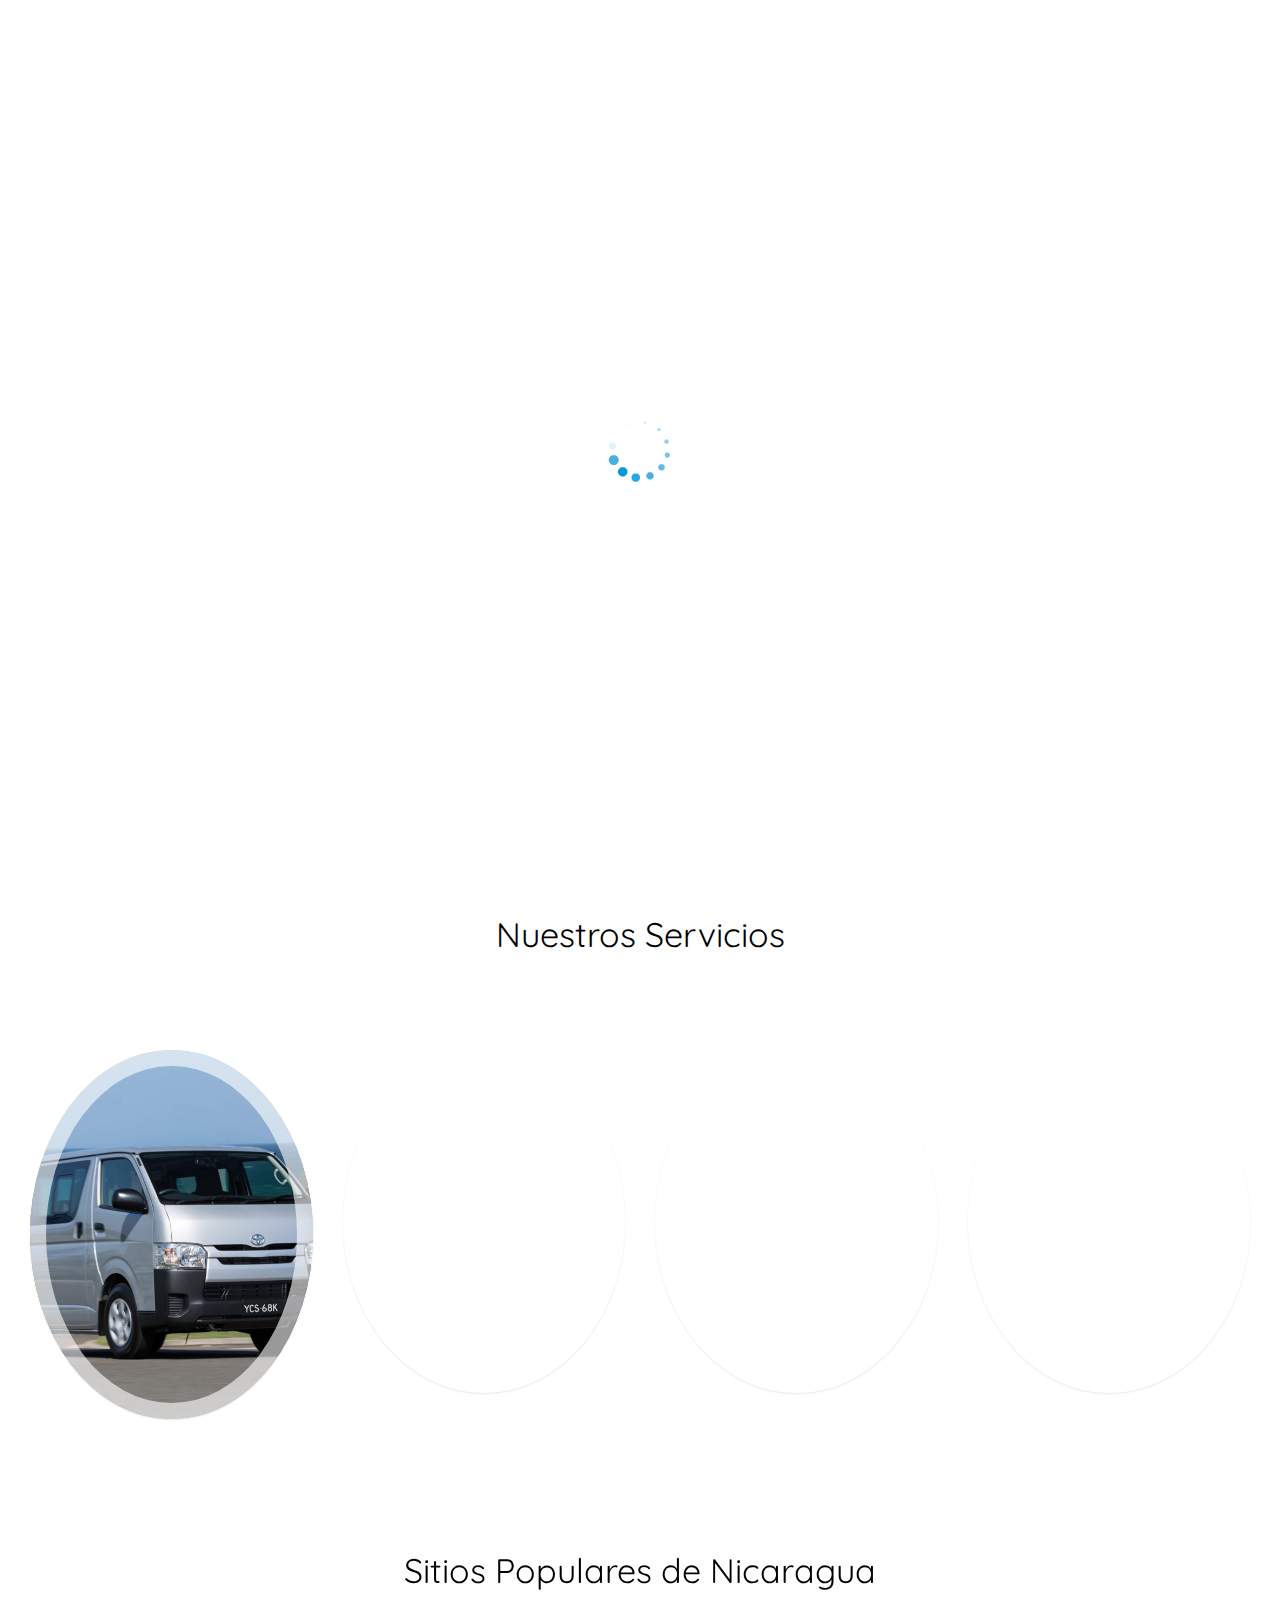
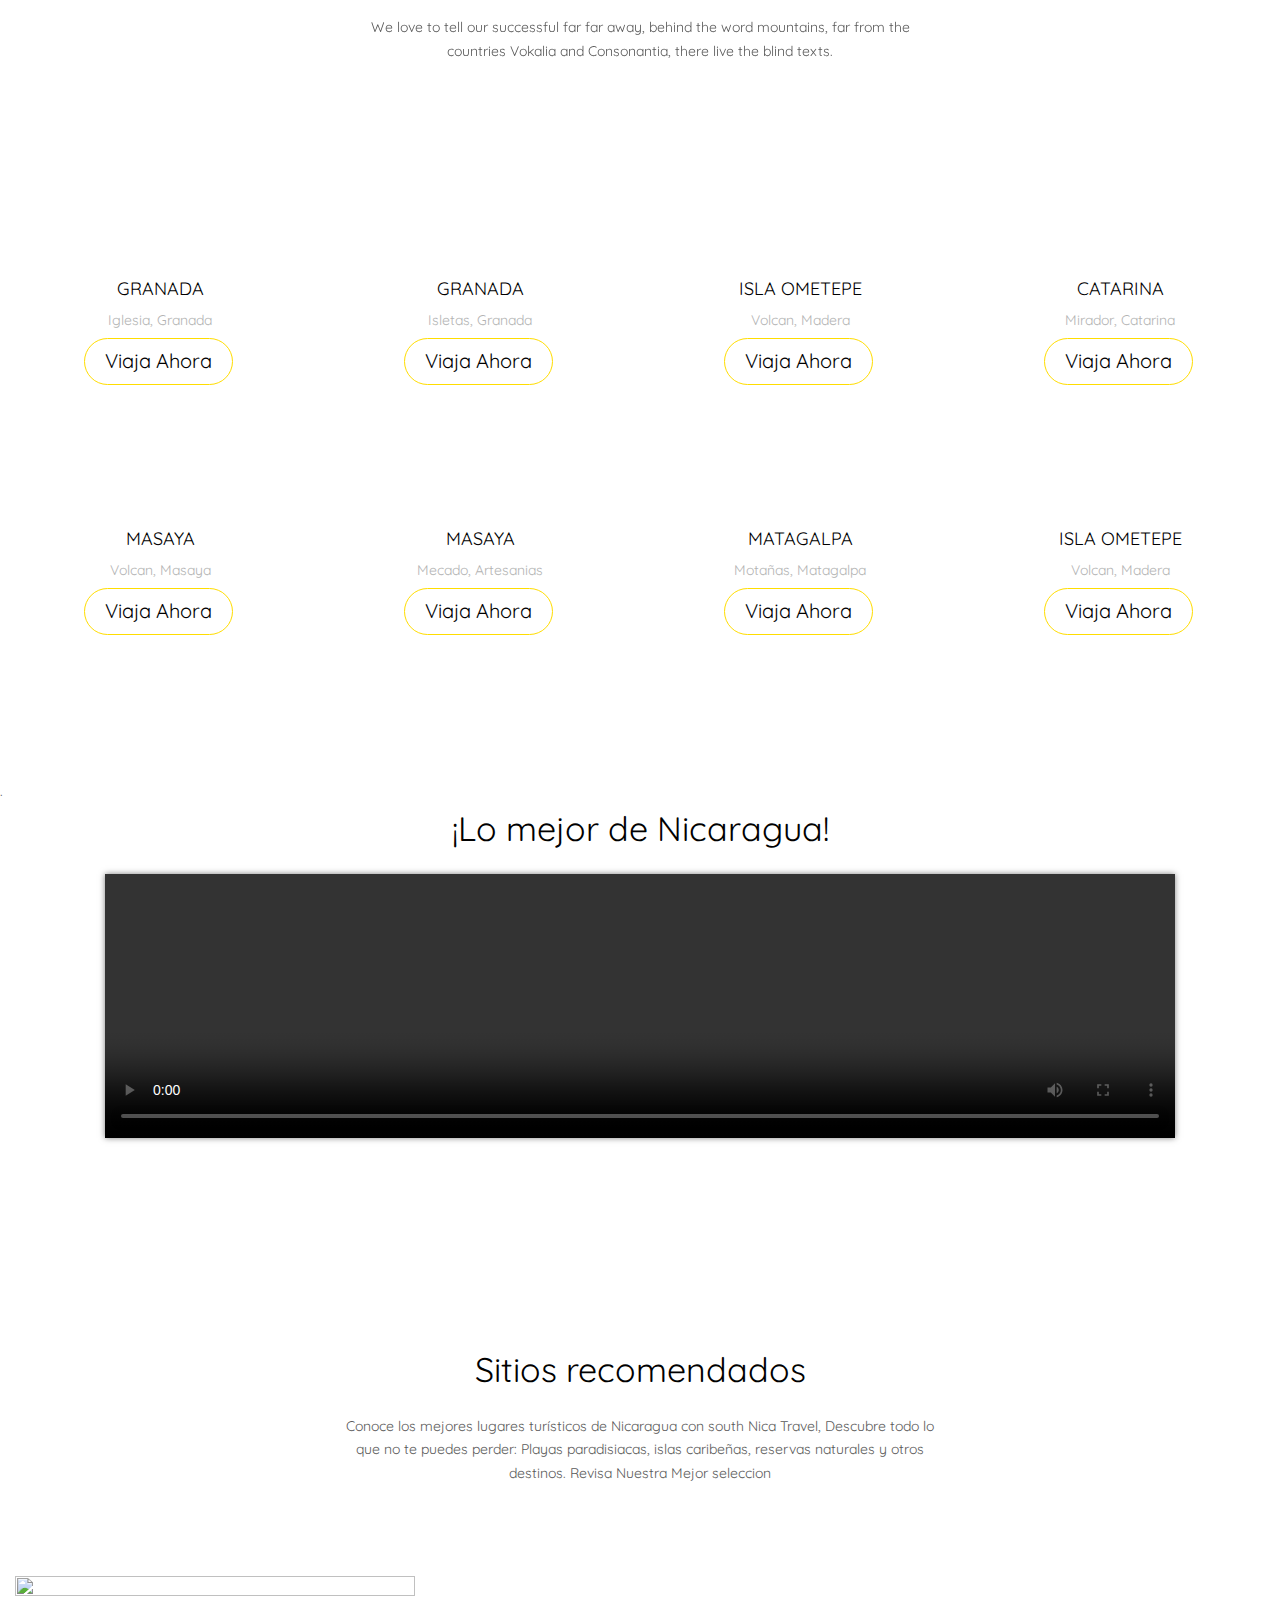
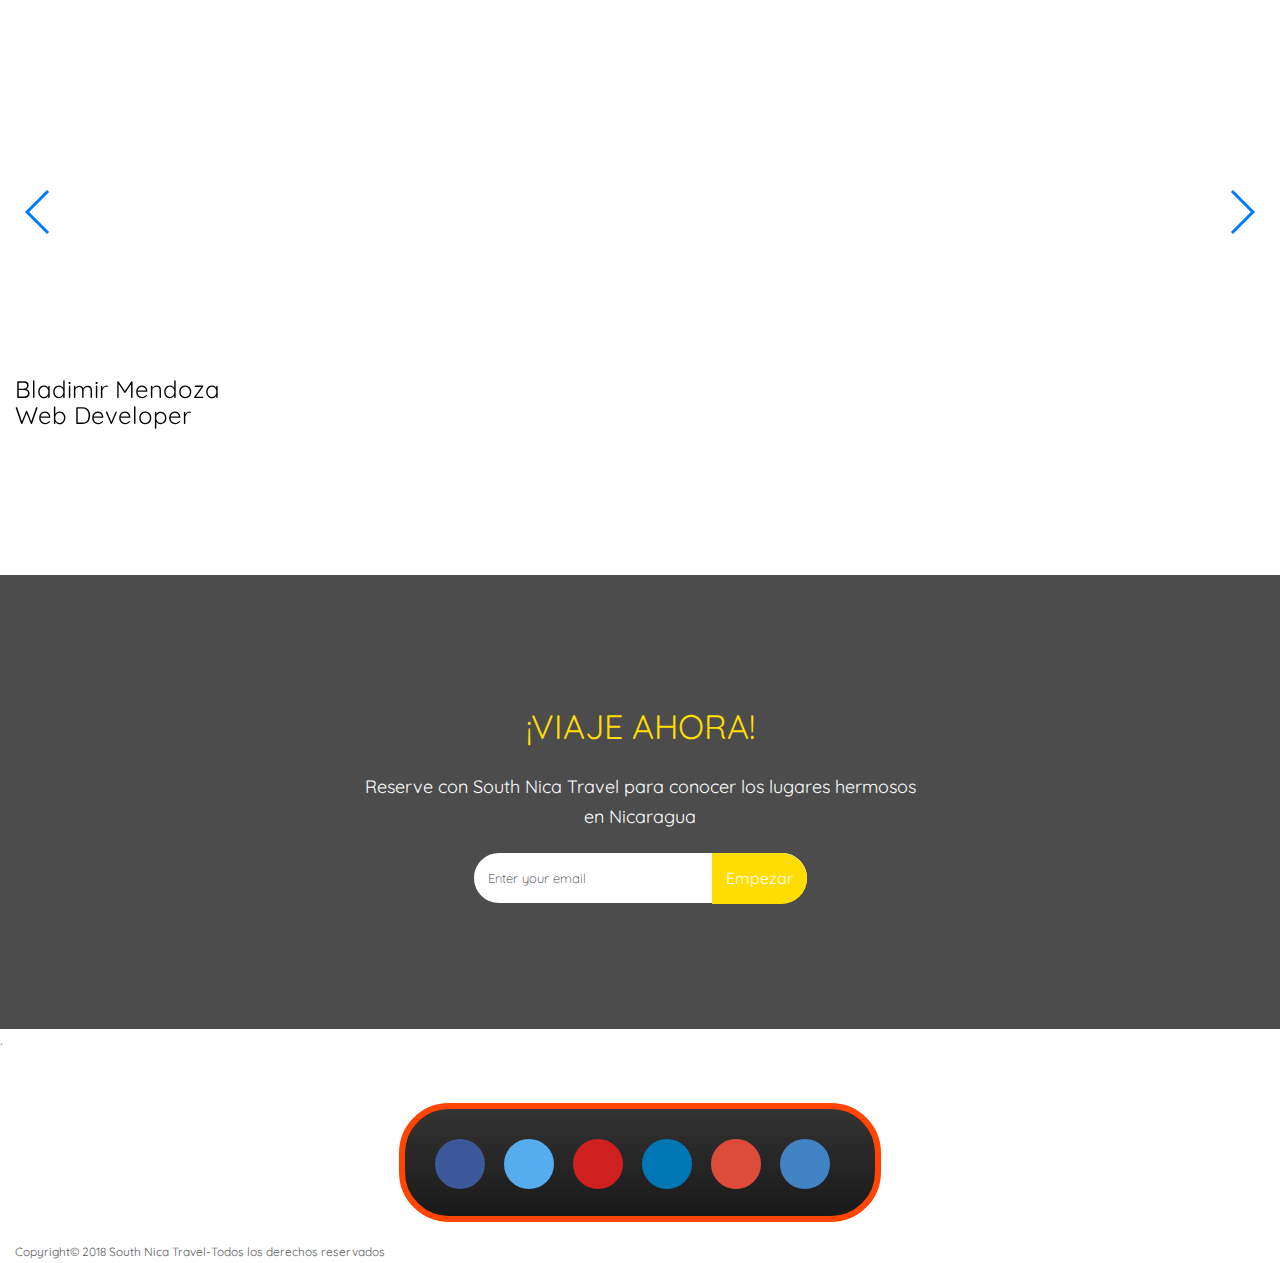
==== commit 482b7054: "Editando video" ====
--- a/index.html
+++ b/index.html
@@ -119,261 +119,261 @@
 
 
 
-		<aside id="colorlib-hero">
-			<div class="flexslider">
-				<ul class="slides">
-					<li style="background-image: url(images/optimizado-isletas.png);">
-						<div class="overlay"></div>
-						<div class="container-fluid">
-							<div class="row">
-								<div class="col-md-6 col-md-offset-3 col-sm-12 col-xs-12 slider-text">
-									<div class="slider-text-inner text-center">
-										<h2>South Nica Travel</h2>
-										<h1> Isletas de Granada</h1>
-									</div>
-								</div>
-							</div>
+<aside id="colorlib-hero">
+<div class="flexslider">
+	<ul class="slides">
+		<li style="background-image: url(images/optimizado-isletas.png);">
+			<div class="overlay"></div>
+			<div class="container-fluid">
+				<div class="row">
+					<div class="col-md-6 col-md-offset-3 col-sm-12 col-xs-12 slider-text">
+						<div class="slider-text-inner text-center">
+							<h2>South Nica Travel</h2>
+							<h1> Isletas de Granada</h1>
 						</div>
-					</li>
-					<li style="background-image: url(images/GIGANTE-BEACH-optimizado.jpg);">
-						<div class="overlay"></div>
-						<div class="container-fluid">
-							<div class="row">
-								<div class="col-md-6 col-md-offset-3 col-sm-12 col-xs-12 slider-text">
-									<div class="slider-text-inner text-center">
-										<h2>South Nica Travel</h2>
-										<h1>Playa Gigante</h1>
-									</div>
-								</div>
-							</div>
+					</div>
+				</div>
+			</div>
+		</li>
+		<li style="background-image: url(images/GIGANTE-BEACH-optimizado.jpg);">
+			<div class="overlay"></div>
+			<div class="container-fluid">
+				<div class="row">
+					<div class="col-md-6 col-md-offset-3 col-sm-12 col-xs-12 slider-text">
+						<div class="slider-text-inner text-center">
+							<h2>South Nica Travel</h2>
+							<h1>Playa Gigante</h1>
 						</div>
-					</li>
-					<li style="background-image: url(images/san-juan-del-sur-blue-hour-from-christ-of-the-mercy.jpg);">
-						<div class="overlay"></div>
-						<div class="container-fluids">
-							<div class="row">
-								<div class="col-md-6 col-md-offset-3 col-sm-12 col-xs-12 slider-text">
-									<div class="slider-text-inner text-center">
-										<h2>South Nica Travel</h2>
-										<h1>San juan Del Sur</h1>
-									</div>
-								</div>
-							</div>
+					</div>
+				</div>
+			</div>
+		</li>
+		<li style="background-image: url(images/san-juan-del-sur-blue-hour-from-christ-of-the-mercy.jpg);">
+			<div class="overlay"></div>
+			<div class="container-fluids">
+				<div class="row">
+					<div class="col-md-6 col-md-offset-3 col-sm-12 col-xs-12 slider-text">
+						<div class="slider-text-inner text-center">
+							<h2>South Nica Travel</h2>
+							<h1>San juan Del Sur</h1>
 						</div>
-					</li>
-					<li style="background-image: url(images/GRANADA.jpg);">
-						<div class="overlay"></div>
-						<div class="container-fluid">
-							<div class="row">
-								<div class="col-md-6 col-md-offset-3 col-sm-12 col-xs-12 slider-text">
-									<div class="slider-text-inner text-center">
-										<h2>South Nica Travel</h2>
-										<h1>Iglesia Granada</h1>
-									</div>
-								</div>
-							</div>
+					</div>
+				</div>
+			</div>
+		</li>
+		<li style="background-image: url(images/GRANADA.jpg);">
+			<div class="overlay"></div>
+			<div class="container-fluid">
+				<div class="row">
+					<div class="col-md-6 col-md-offset-3 col-sm-12 col-xs-12 slider-text">
+						<div class="slider-text-inner text-center">
+							<h2>South Nica Travel</h2>
+							<h1>Iglesia Granada</h1>
 						</div>
-					</li>
-				</ul>
-			</div>
-		</aside>
-		<div id="colorlib-reservation">
-			<!-- <div class="container"> -->
-			<div class="row">
-				<div class="search-wrap">
-					<div class="container">
-					</div>
-					<div class="tab-content">
-						<div id="flight" class="tab-pane fade in active">
-							<form method="post" class="colorlib-form">
-								<div class="row">
-									<div class="col-md-3">
-										<div class="form-group">
-											<label for="date">Where:</label>
-											<div class="form-field">
-												<input type="text" id="location" class="form-control" placeholder="Search Location">
-											</div>
-										</div>
-									</div>
-									<div class="col-md-2">
-										<div class="form-group">
-											<label for="date">Check-in:</label>
-											<div class="form-field">
-												<i class="icon icon-calendar2"></i>
-												<input type="text" id="date" class="form-control date" placeholder="Check-in date">
-											</div>
-										</div>
-									</div>
-									<div class="col-md-2">
-										<div class="form-group">
-											<label for="date">Check-out:</label>
-											<div class="form-field">
-												<i class="icon icon-calendar2"></i>
-												<input type="text" id="date" class="form-control date" placeholder="Check-out date">
-											</div>
-										</div>
-									</div>
-									<div class="col-md-3">
-										<div class="form-group">
-											<label for="guests">Guest</label>
-											<div class="form-field">
-												<i class="icon icon-arrow-down3"></i>
-												<select name="people" id="people" class="form-control">
-													<option value="#">1</option>
-													<option value="#">2</option>
-													<option value="#">3</option>
-													<option value="#">4</option>
-													<option value="#">5</option>
-												</select>
-											</div>
-										</div>
-									</div>
-									<div class="col-md-2">
-										<input type="submit" name="submit" id="submit" value="Reserva ahora" class="btn btn-primary btn-block">
-									</div>
-								</div>
-							</form>
+					</div>
+				</div>
+			</div>
+		</li>
+	</ul>
+</div>
+</aside>
+<div id="colorlib-reservation">
+<!-- <div class="container"> -->
+<div class="row">
+	<div class="search-wrap">
+		<div class="container">
+		</div>
+		<div class="tab-content">
+			<div id="flight" class="tab-pane fade in active">
+	<form method="post" class="colorlib-form">
+		<div class="row">
+			<div class="col-md-3">
+				<div class="form-group">
+					<label for="date">Where:</label>
+					<div class="form-field">
+						<input type="text" id="location" class="form-control" placeholder="Search Location">
+					</div>
+				</div>
+			</div>
+			<div class="col-md-2">
+				<div class="form-group">
+					<label for="date">Check-in:</label>
+					<div class="form-field">
+						<i class="icon icon-calendar2"></i>
+						<input type="text" id="date" class="form-control date" placeholder="Check-in date">
+					</div>
+				</div>
+			</div>
+			<div class="col-md-2">
+				<div class="form-group">
+					<label for="date">Check-out:</label>
+					<div class="form-field">
+						<i class="icon icon-calendar2"></i>
+						<input type="text" id="date" class="form-control date" placeholder="Check-out date">
+					</div>
+				</div>
+			</div>
+			<div class="col-md-3">
+				<div class="form-group">
+					<label for="guests">Guest</label>
+					<div class="form-field">
+						<i class="icon icon-arrow-down3"></i>
+						<select name="people" id="people" class="form-control">
+							<option value="#">1</option>
+							<option value="#">2</option>
+							<option value="#">3</option>
+							<option value="#">4</option>
+							<option value="#">5</option>
+						</select>
+					</div>
+				</div>
+			</div>
+			<div class="col-md-2">
+				<input type="submit" name="submit" id="submit" value="Reserva ahora" class="btn btn-primary btn-block">
+			</div>
+		</div>
+	</form>
+</div>
+<div id="hotel" class="tab-pane fade">
+	<form method="post" class="colorlib-form">
+		<div class="row">
+			<div class="col-md-2">
+				<div class="booknow">
+					<h2>Book Now</h2>
+					<span>Best Price Online</span>
+				</div>
+			</div>
+			<div class="col-md-3">
+				<div class="form-group">
+					<label for="date">Check-in:</label>
+					<div class="form-field">
+						<i class="icon icon-calendar2"></i>
+						<input type="text" id="date" class="form-control date" placeholder="Check-in date">
+					</div>
+				</div>
+			</div>
+			<div class="col-md-3">
+				<div class="form-group">
+					<label for="date">Check-out:</label>
+					<div class="form-field">
+						<i class="icon icon-calendar2"></i>
+						<input type="text" id="date" class="form-control date" placeholder="Check-out date">
+					</div>
+				</div>
+			</div>
+			<div class="col-md-2">
+				<div class="form-group">
+					<label for="guests">Guest</label>
+					<div class="form-field">
+						<i class="icon icon-arrow-down3"></i>
+						<select name="people" id="people" class="form-control">
+							<option value="#">1</option>
+							<option value="#">2</option>
+							<option value="#">3</option>
+							<option value="#">4</option>
+							<option value="#">5+</option>
+						</select>
+					</div>
+				</div>
+			</div>
+			<div class="col-md-2">
+				<input type="submit" name="submit" id="submit" value="Find Hotel" class="btn btn-primary btn-block">
+			</div>
+		</div>
+	</form>
+</div>
+<div id="car" class="tab-pane fade">
+	<form method="post" class="colorlib-form">
+		<div class="row">
+			<div class="col-md-4">
+				<div class="form-group">
+					<label for="date">Where:</label>
+					<div class="form-field">
+						<input type="text" id="location" class="form-control" placeholder="Search Location">
+					</div>
+				</div>
+			</div>
+			<div class="col-md-3">
+				<div class="form-group">
+					<label for="date">Start Date:</label>
+					<div class="form-field">
+						<i class="icon icon-calendar2"></i>
+						<input type="text" id="date" class="form-control date" placeholder="Check-in date">
+					</div>
+				</div>
+			</div>
+			<div class="col-md-3">
+				<div class="form-group">
+					<label for="date">Return Date:</label>
+					<div class="form-field">
+						<i class="icon icon-calendar2"></i>
+						<input type="text" id="date" class="form-control date" placeholder="Check-out date">
+					</div>
+				</div>
+			</div>
+			<div class="col-md-2">
+				<input type="submit" name="submit" id="submit" value="Find Car" class="btn btn-primary btn-block">
+			</div>
+		</div>
+	</form>
+</div>
+<div id="cruises" class="tab-pane fade">
+	<form method="post" class="colorlib-form">
+		<div class="row">
+			<div class="col-md-4">
+				<div class="form-group">
+					<label for="date">Where:</label>
+					<div class="form-field">
+						<input type="text" id="location" class="form-control" placeholder="Search Location">
+					</div>
+				</div>
+			</div>
+			<div class="col-md-3">
+				<div class="form-group">
+					<label for="date">Start Date:</label>
+					<div class="form-field">
+						<i class="icon icon-calendar2"></i>
+						<input type="text" id="date" class="form-control date" placeholder="Check-in date">
+					</div>
+				</div>
+			</div>
+			<div class="col-md-3">
+				<div class="form-group">
+					<label for="guests">Categories</label>
+					<div class="form-field">
+						<i class="icon icon-arrow-down3"></i>
+						<select name="category" id="category" class="form-control">
+							<option value="#">Suite</option>
+							<option value="#">Super Deluxe</option>
+							<option value="#">Balcony</option>
+							<option value="#">Economy</option>
+							<option value="#">Luxury</option>
+						</select>
+					</div>
+				</div>
+			</div>
+			<div class="col-md-2">
+				<input type="submit" name="submit" id="submit" value="Find Cruises" class="btn btn-primary btn-block">
 						</div>
-						<div id="hotel" class="tab-pane fade">
-							<form method="post" class="colorlib-form">
-								<div class="row">
-									<div class="col-md-2">
-										<div class="booknow">
-											<h2>Book Now</h2>
-											<span>Best Price Online</span>
-										</div>
-									</div>
-									<div class="col-md-3">
-										<div class="form-group">
-											<label for="date">Check-in:</label>
-											<div class="form-field">
-												<i class="icon icon-calendar2"></i>
-												<input type="text" id="date" class="form-control date" placeholder="Check-in date">
-											</div>
-										</div>
-									</div>
-									<div class="col-md-3">
-										<div class="form-group">
-											<label for="date">Check-out:</label>
-											<div class="form-field">
-												<i class="icon icon-calendar2"></i>
-												<input type="text" id="date" class="form-control date" placeholder="Check-out date">
-											</div>
-										</div>
-									</div>
-									<div class="col-md-2">
-										<div class="form-group">
-											<label for="guests">Guest</label>
-											<div class="form-field">
-												<i class="icon icon-arrow-down3"></i>
-												<select name="people" id="people" class="form-control">
-													<option value="#">1</option>
-													<option value="#">2</option>
-													<option value="#">3</option>
-													<option value="#">4</option>
-													<option value="#">5+</option>
-												</select>
-											</div>
-										</div>
-									</div>
-									<div class="col-md-2">
-										<input type="submit" name="submit" id="submit" value="Find Hotel" class="btn btn-primary btn-block">
-									</div>
-								</div>
-							</form>
-						</div>
-						<div id="car" class="tab-pane fade">
-							<form method="post" class="colorlib-form">
-								<div class="row">
-									<div class="col-md-4">
-										<div class="form-group">
-											<label for="date">Where:</label>
-											<div class="form-field">
-												<input type="text" id="location" class="form-control" placeholder="Search Location">
-											</div>
-										</div>
-									</div>
-									<div class="col-md-3">
-										<div class="form-group">
-											<label for="date">Start Date:</label>
-											<div class="form-field">
-												<i class="icon icon-calendar2"></i>
-												<input type="text" id="date" class="form-control date" placeholder="Check-in date">
-											</div>
-										</div>
-									</div>
-									<div class="col-md-3">
-										<div class="form-group">
-											<label for="date">Return Date:</label>
-											<div class="form-field">
-												<i class="icon icon-calendar2"></i>
-												<input type="text" id="date" class="form-control date" placeholder="Check-out date">
-											</div>
-										</div>
-									</div>
-									<div class="col-md-2">
-										<input type="submit" name="submit" id="submit" value="Find Car" class="btn btn-primary btn-block">
-									</div>
-								</div>
-							</form>
-						</div>
-						<div id="cruises" class="tab-pane fade">
-							<form method="post" class="colorlib-form">
-								<div class="row">
-									<div class="col-md-4">
-										<div class="form-group">
-											<label for="date">Where:</label>
-											<div class="form-field">
-												<input type="text" id="location" class="form-control" placeholder="Search Location">
-											</div>
-										</div>
-									</div>
-									<div class="col-md-3">
-										<div class="form-group">
-											<label for="date">Start Date:</label>
-											<div class="form-field">
-												<i class="icon icon-calendar2"></i>
-												<input type="text" id="date" class="form-control date" placeholder="Check-in date">
-											</div>
-										</div>
-									</div>
-									<div class="col-md-3">
-										<div class="form-group">
-											<label for="guests">Categories</label>
-											<div class="form-field">
-												<i class="icon icon-arrow-down3"></i>
-												<select name="category" id="category" class="form-control">
-													<option value="#">Suite</option>
-													<option value="#">Super Deluxe</option>
-													<option value="#">Balcony</option>
-													<option value="#">Economy</option>
-													<option value="#">Luxury</option>
-												</select>
-											</div>
-										</div>
-									</div>
-									<div class="col-md-2">
-										<input type="submit" name="submit" id="submit" value="Find Cruises" class="btn btn-primary btn-block">
-									</div>
-								</div>
-							</form>
-						</div>
-					</div>
-				</div>
+					</div>
+				</form>
 			</div>
 		</div>
 	</div>
-	<br>
-	<br>
-	<br>
-	<br>
-	<br>
-	<div id="colorlib-services">
-		<div class="container-fluid">
-			<div class="row no-gutters">
-				<div class="col-xs-12 col-sm-12 col-md-12 col-lg-12 text-center colorlib-heading animate-box">
-					<h2>Nuestros Servicios</h2>
-				</div>
+</div>
+</div>
+</div>
+<br>
+<br>
+<br>
+<br>
+<br>
+<div id="colorlib-services">
+<div class="container-fluid">
+<div class="row no-gutters">
+	<div class="col-xs-12 col-sm-12 col-md-12 col-lg-12 text-center colorlib-heading animate-box">
+		<h2>Nuestros Servicios</h2>
+	</div>
 
 				<div class=" col-xs-12 col-sm-6 col-md-6 col-lg-3 animate-box text-center caja-sec">
 					<div class="services img-circle hotel-img" style="background-image: url(images/shuttle-nicaragua-transfer.jpg);">
@@ -571,7 +571,7 @@
 	<div class="contenedor2 col-xs-12 col-sm-12 col-md-12 text-center colorlib-heading animate-box">
 			<h2>¡Lo mejor de Nicaragua!</h2>
 
-		<video class="fm-video video-js vjs-16-9 vjs-big-play-centered"  data-setup='{ "techOrder": ["youtube"], "sources": [{ "type": "video/youtube", "src": "https://www.youtube.com/embed/8zw7ZFY4mRo&t=58s"}] }' controls id="fm-video">
+		<video class="fm-video video-js vjs-16-9 vjs-big-play-centered" controls id="fm-video"  width = " 640 "  height = " 264 "  data-setup='{ "techOrder": ["youtube"], "sources": [{ "type": "video/youtube", "src": "http://www.youtube.com/watch?v=xjS6SftYQaQ"}], "youtube": {"customVars": {"wmode" : "transparente"}} }'>
 			<!-- <source src="images/Keyboard.mp4" type="video/mp4"> -->
 		</video>
 	</div>
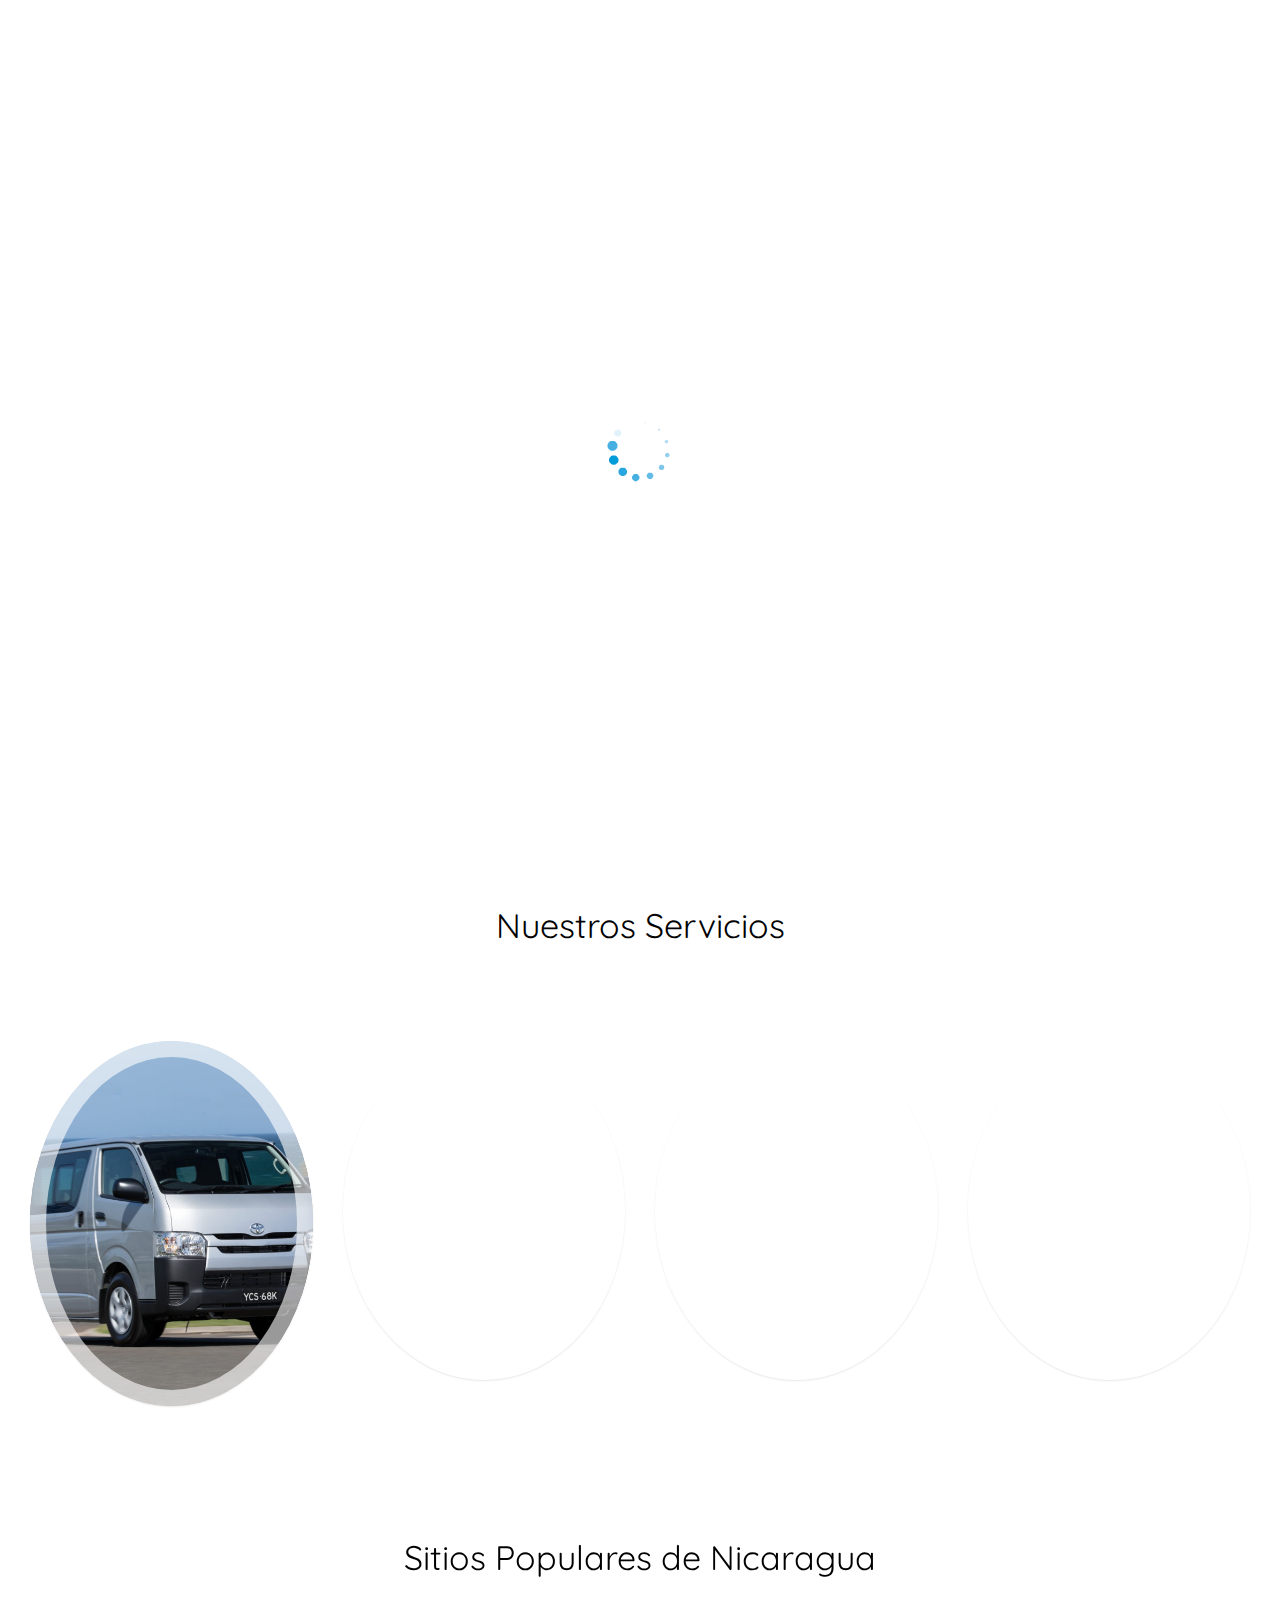
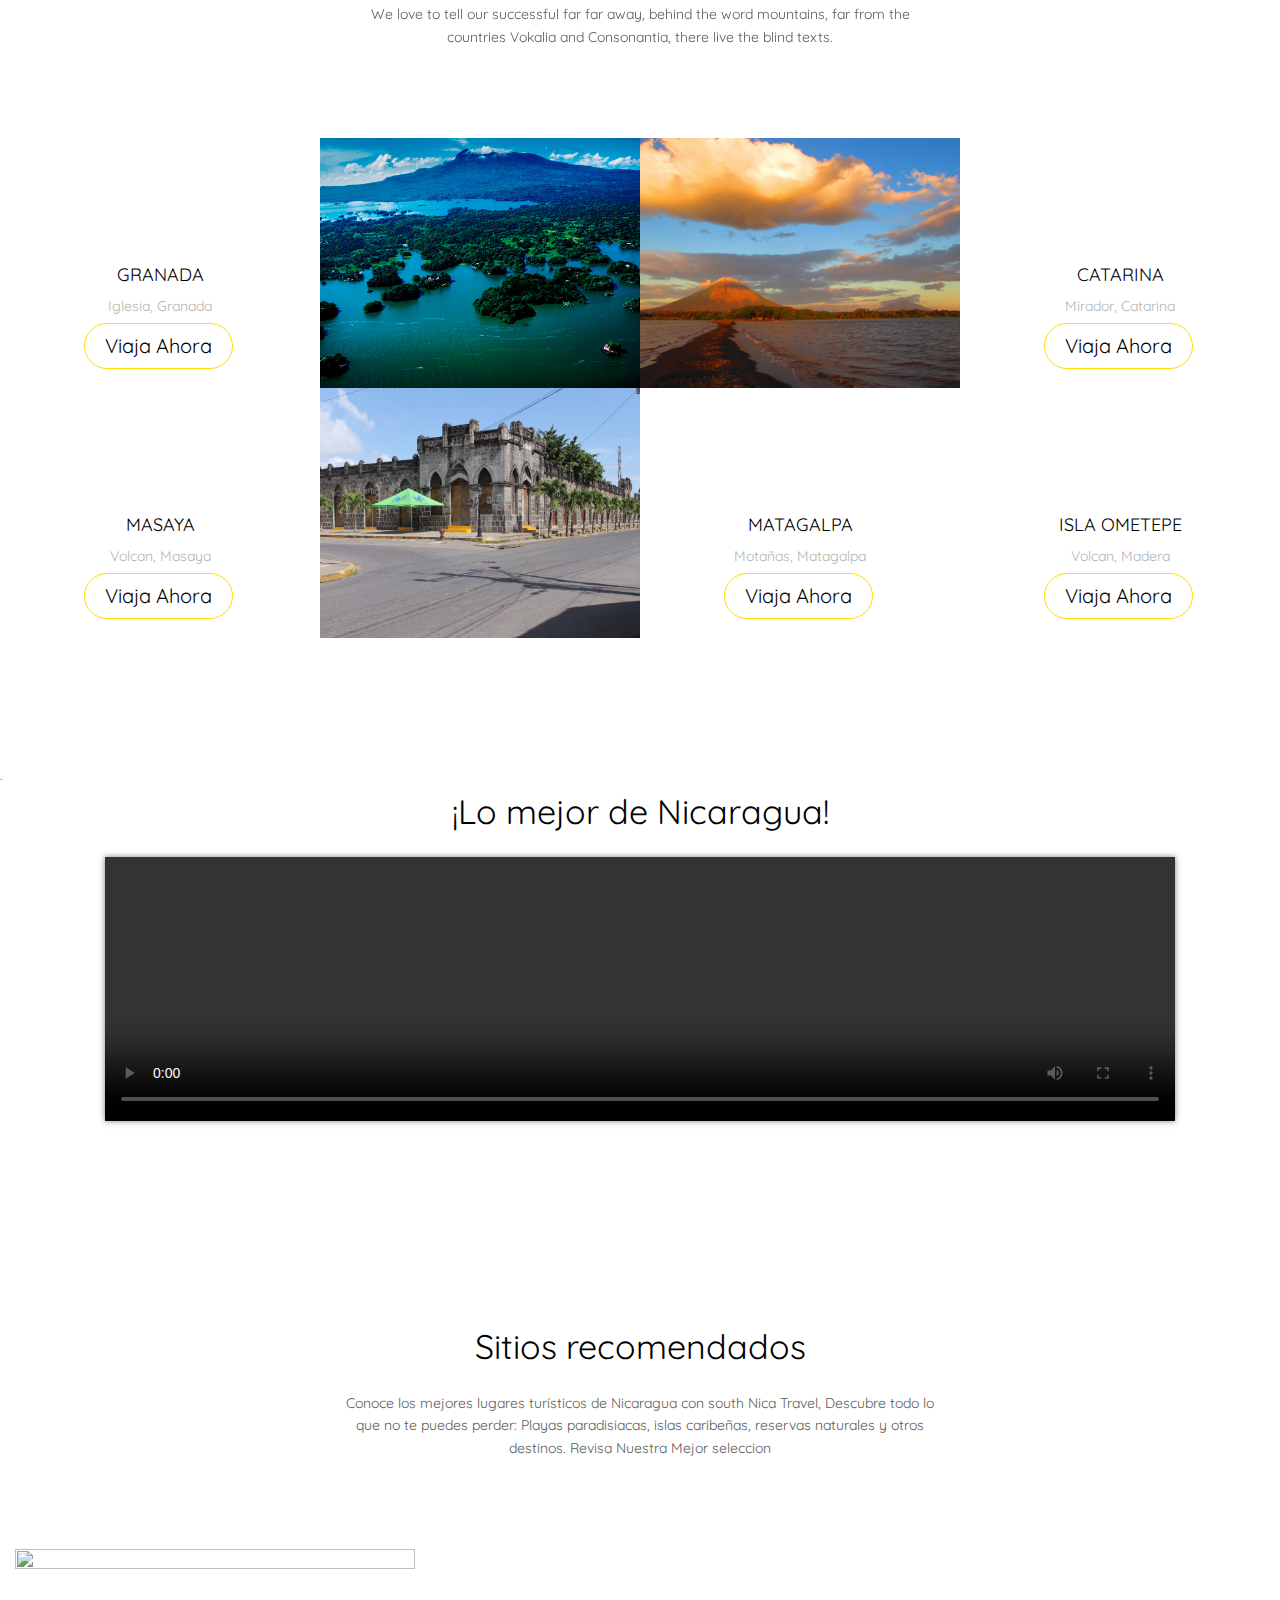
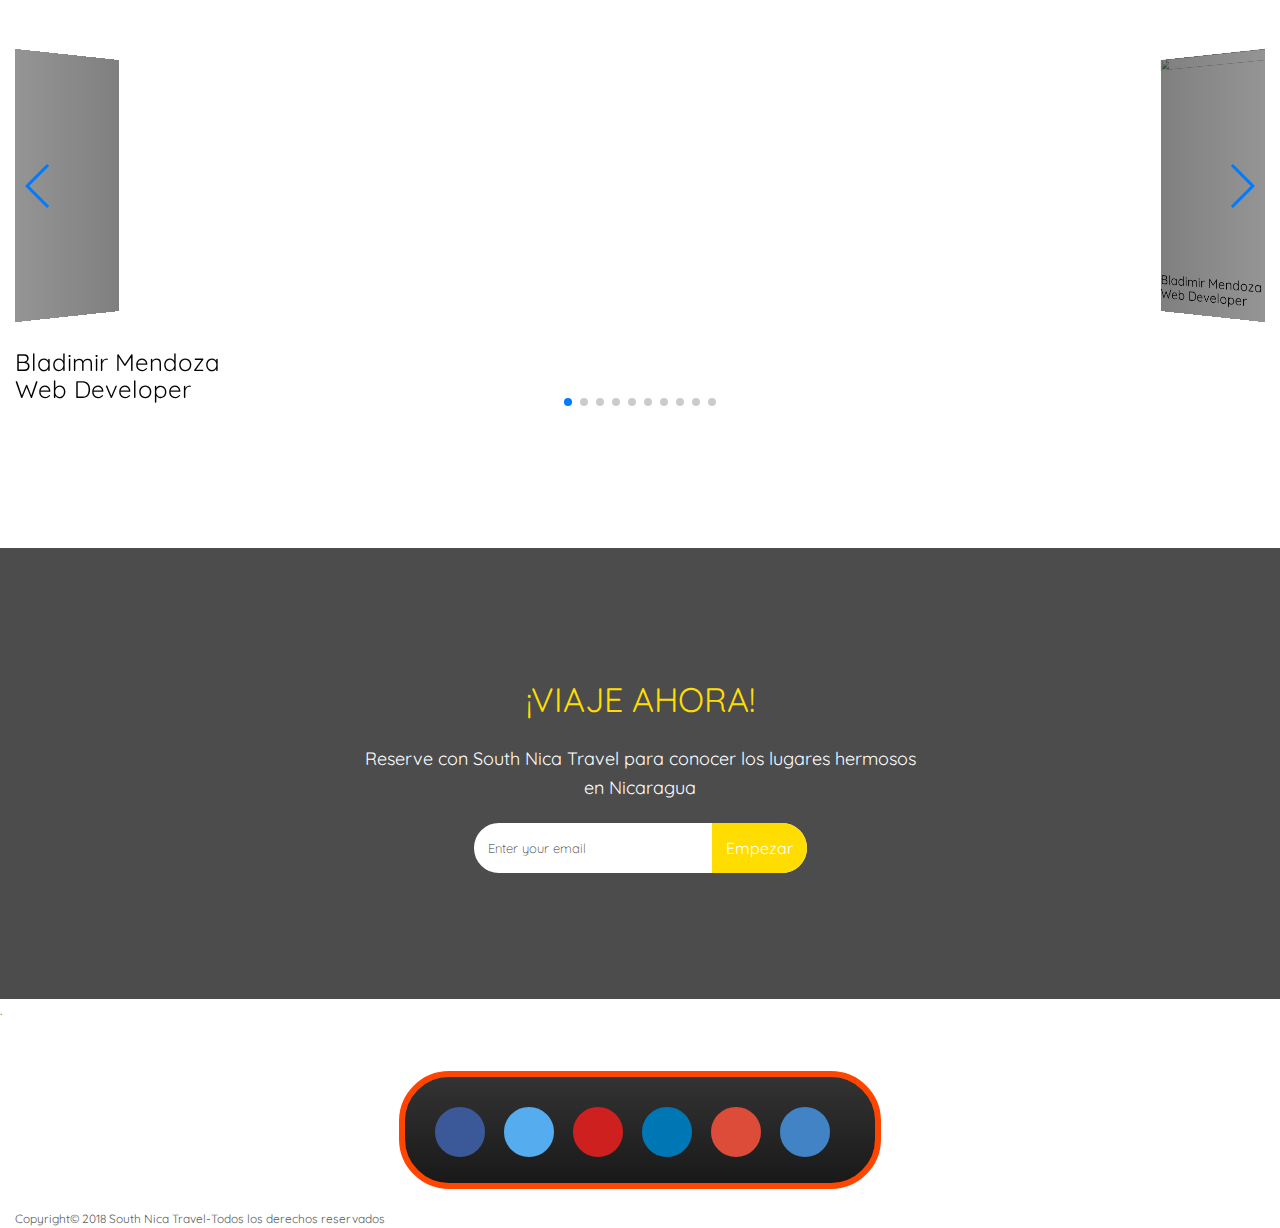
==== commit a58dd08f: "Seccion beach modificada" ====
--- a/index.html
+++ b/index.html
@@ -12,8 +12,7 @@
 
 	<link href="https://fonts.googleapis.com/css?family=Quicksand:300,400,500,700" rel="stylesheet">
 	<script src="https://code.jquery.com/jquery-3.3.1.js"></script>
-	<link rel="stylesheet" href="https://use.fontawesome.com/releases/v5.4.1/css/all.css" integrity="sha384-5sAR7xN1Nv6T6+dT2mhtzEpVJvfS3NScPQTrOxhwjIuvcA67KV2R5Jz6kr4abQsz"
-	 crossorigin="anonymous">
+	<link rel="stylesheet" href="https://use.fontawesome.com/releases/v5.5.0/css/all.css" integrity="sha384-B4dIYHKNBt8Bc12p+WXckhzcICo0wtJAoU8YZTY5qE0Id1GSseTk6S+L3BlXeVIU" crossorigin="anonymous">
 	 <link rel="stylesheet" href="https://maxcdn.bootstrapcdn.com/bootstrap/3.3.7/css/bootstrap.min.css" integrity="sha384-BVYiiSIFeK1dGmJRAkycuHAHRg32OmUcww7on3RYdg4Va+PmSTsz/K68vbdEjh4u" crossorigin="anonymous">
 	 <script src="https://maxcdn.bootstrapcdn.com/bootstrap/3.3.7/js/bootstrap.min.js" integrity="sha384-Tc5IQib027qvyjSMfHjOMaLkfuWVxZxUPnCJA7l2mCWNIpG9mGCD8wGNIcPD7Txa" crossorigin="anonymous"></script>
 	
@@ -64,11 +63,12 @@
 			<div class="row">
 				<div class="colorlib-nav " role="navigation">
 					<nav class="top-menu navbar-fixed-top">
+						
 						<div class="col-xs-3">
 
+							
 							<div id="colorlib-logo"><a href="#"><img src="images/1.png" class="logo-prueba" width="700" height="650"></a>
-
-								<a href="#" class="navbar-brand ocultar hidden-sm hidden-md hidden-lg" id="icon-menu">Menú</a>
+							<a href="#" class="navbar-brand ocultar hidden-sm hidden-md hidden-lg" id="icon-menu">Menú</a>
 
 							</div>
 						</div>
@@ -571,7 +571,7 @@
 	<div class="contenedor2 col-xs-12 col-sm-12 col-md-12 text-center colorlib-heading animate-box">
 			<h2>¡Lo mejor de Nicaragua!</h2>
 
-		<video class="fm-video video-js vjs-16-9 vjs-big-play-centered" controls id="fm-video"  width = " 640 "  height = " 264 "  data-setup='{ "techOrder": ["youtube"], "sources": [{ "type": "video/youtube", "src": "http://www.youtube.com/watch?v=xjS6SftYQaQ"}], "youtube": {"customVars": {"wmode" : "transparente"}} }'>
+		<video class="fm-video video-js vjs-16-9 vjs-big-play-centered" controls id="fm-video"  width = " 640 "  height = " 264 "  data-setup='{ "techOrder": ["youtube"], "sources": [{ "type": "video/youtube", "src": "https://www.youtube.com/watch?v=8zw7ZFY4mRo&t=11s"}], "youtube": {"customVars": {"wmode" : "transparente"}} }'>
 			<!-- <source src="images/Keyboard.mp4" type="video/mp4"> -->
 		</video>
 	</div>
@@ -738,7 +738,7 @@
 
 
 	<div class="gototop js-top">
-		<a href="#" class="js-gotop"><i class="icon-arrow-up2"></i></a>
+		<a href="#" class="js-gotop"><i class="fa-arrow-to-top"></i></a>
 	</div>
 
 
@@ -827,11 +827,7 @@
 	<script src="js/jquery.waypoints.min.js"></script>
 	<!-- Flexslider -->
 	<script src="js/jquery.flexslider-min.js"></script>
-	<!-- Owl carousel -->
-	<script src="js/owl.carousel.min.js"></script>
-	<!-- Magnific Popup -->
-	<script src="js/jquery.magnific-popup.min.js"></script>
-	<script src="js/magnific-popup-options.js"></script>
+	
 	<!-- Date Picker -->
 	<script src="js/bootstrap-datepicker.js"></script>
 	<!-- Stellar Parallax -->
--- a/css/style.css
+++ b/css/style.css
@@ -14,7 +14,7 @@
   font-family: "Quicksand", Arial, sans-serif;
   font-weight: 400;
   font-size: 14px;
-  line-height: 1.7;
+  line-height: 1.6;
   color: #595959;
   background: #fff;
 }
@@ -23,7 +23,8 @@
 nav.black{
 background-color: #000;
   opacity: 0.80;
-  height: auto;}
+  height: auto;
+}
 
   nav{
 box-sizing: border-box;
@@ -160,12 +161,17 @@
     }
     .colorlib-nav #colorlib-logo a {
       position: relative;
-      color: #fff; }
+      color: #fff;
+    padding-left: 0; }
 
 
 .logo-prueba{
   height: 105px;
   width: 120px;
+}
+
+.col-xs-3 {
+  padding-left: 0px;
 }
 
   @media screen and (max-width: 768px) {
@@ -940,7 +946,7 @@
       border: 1px solid #fff !important;
       color: #fff; }
 
-#colorlib-hotel .owl-carousel {
+/* #colorlib-hotel .owl-carousel {
   z-index: 0; }
 
 #colorlib-hotel .owl-carousel .owl-stage-outer {
@@ -974,9 +980,9 @@
     box-shadow: none;
     border: none; }
   #colorlib-hotel .owl-theme .owl-controls .owl-nav [class*=owl-]:hover {
-    background: #00BBF0; }
-
-.hotel-entry {
+    background: #00BBF0; } */
+
+/* .hotel-entry {
   margin-bottom: 3em; }
   .hotel-entry .hotel-img {
     height: 280px;
@@ -1130,7 +1136,7 @@
     border: none; }
     .testimony blockquote p {
       color: #000;
-      font-size: 16px; }
+      font-size: 16px; } */
 
 article {
   width: 100%;
@@ -1717,7 +1723,13 @@
      }
   @media screen and (max-width: 768px) {
     .colorlib-nav-toggle {
-      display: block; } }
+      display: block;
+      padding: 0;
+      display: flex;
+      align-items: center;
+      justify-content: center;
+      margin-right: 4px;
+     } }
 
 
 
@@ -2083,15 +2095,18 @@
   opacity: 0;
 
 }
-.text-animation.hidden-text li:nth-child(1) { transform: translateX(200px) translateY(-80px);}
+.text-animation.hidden-text li:nth-child(1) { transform: translateX(280px) translateY(-950px);}
 .text-animation.hidden-text li:nth-child(2) { transform: translateX(20px) translateY(100px);}
-.text-animation.hidden-text li:nth-child(3) { transform: translateX(-120px) translateY(-90px);}
+.text-animation.hidden-text li:nth-child(3) { transform: translateX(-170px) translateY(-90px);}
 .text-animation.hidden-text li:nth-child(4) { transform: translateX(10px) translateY(-200px);}
 .text-animation.hidden-text li:nth-child(5) { transform: translateX(-170px) translateY(50px);}
 .text-animation.hidden-text li:nth-child(6) { transform: translateX(30px) translateY(200px);}
 .text-animation.hidden-text li:nth-child(7) { transform: translateX(-40px) translateY(-100px);}
 .text-animation.hidden-text li:nth-child(8) { transform: translateX(-170px) translateY(-150px);}
 
+.text-animation.hidden-text li:nth-child(9) { transform: translateX(95px) translateY(250px);}
+.text-animation.hidden-text li:nth-child(10) { transform: translateX(250px) translateY(95px);}
+.text-animation.hidden-text li:nth-child(11) { transform: translateX(-250px) translateY(150px);}
 
 
 @media screen and (max-width:768px ){
@@ -2115,222 +2130,308 @@
 
 /*SECTION BEACHES*/
 
+
+.white{
+  width: 100%;
+  height: 35%;
+  background: white;
+}
+
+.image{
+width: 100%;
+background:url(../images/header-cover.jpg);
+background-size: cover;
+position: relative;
+display: flex;
+padding:150px;
+/* box-sizing: border-box; */
+justify-content: center;
+height: 73%;
+
+
+}
+
+#container-header{
+width: 100%;
+position: absolute;
+bottom: -7px;
+overflow: hidden;
+}
+
+#container-header svg{
+width: 200%;
+position: relative;
+animation: move-left 5s linear infinite;
+}
+
+@keyframes move-left{
+0%{
+  left: 0%;
+}
+100%{
+  left: -100%;
+}
+}
+
+
+
+ 
+.center_ul{
+width: 100%;
+text-align: center;
+padding-bottom: 65px;
+}
+
+
+@media screen and (max-width: 1000px){
+#container-header{
+width: 100%;
+position: absolute;
+bottom: -1px;
+overflow: hidden;
+}
+.center_ul{
+width: 100%;
+text-align: center;
+padding-bottom: 75px;
+}
+.image{
+padding:80px;
+height: 73%;
+
+
+}
+ #beach{
+line-height: 0px;
+}
+
+}
+
+
 .images-beach{
   padding: 120px 0 0;
-
-}
-
-.box
-{
-  position: relative;
-  width: 100%;
-  height: 450px;
-  overflow: hidden;
-  background: #000;
-  box-shadow: 0 5px 15px rgba(0,0,0,.5);
-  transition: .5s;
-}
-.box:hover{
-transform: translateY(-30px);
-box-shadow: 0 50px 50px rgba(0,0,0,.5);
-}
-
-
-.box .imgBox
-{
-  position: relative;
-}
-.box .imgBox img{
-  transition: .5s;
-}
-
-.box:hover .imgBox img
-{
-opacity: .4;
-transform: translateY(-15px);
-}
-
-.box .content{
-  position: absolute;
-  bottom: -40px;
-  left: 0;
-  padding: 20px;
-  box-sizing: border-box;
-  transition: .5s;
-  opacity: 0;
-}
-
-.box:hover .content{
-  opacity: 1;
-  bottom: 0px;
-
-}
-
-.box .content h3{
-
-
-font-size: 2.5rem;
-color: #fff;
-font-weight: 700;
-
-}
-
-
-.box .content p{
-font-size: 1.8rem;
-color: #fff;
-font-weight: 400;
-
-}
-
-
-.box .content .btnD{
-border: none;
-background: #fe1b70;
-color: #fff;
-font-size: 1.3rem;
-padding: 10px 20px;
-font-weight: 700;
-transition: .5s;
-}
-
-.box .content .btnD:hover{
-background: #f6fe1b;
-color: #262626;
-}
-
-
-
-/*.pulse{
-  animation: 3s linear infinite;
-}
-
-
-
-@keyframes animate {
-
-  0%{
-    box-shadow: 0 0 0 0 rgba(255, 109, 74, .7);
-  }
-
-   40%{
-    box-shadow: 0 0 0 50px rgba(255, 109, 74, .7);
-  }
-
-
- 80%{
-    box-shadow: 0 0 0 50px rgba(255, 109, 74, .7);
-  }
-
- 100%{
-    box-shadow: 0 0 0 0 rgba(255, 109, 74, .7);
-  }
-
-
-}
-*/
-
-
-
-
-
-
-
-
-@media screen and (min-width: 1024px){
-    .box{
-        height: 305px !important;
-        margin-top: 40px;
+  /* margin-top: 200px; */
+
+}
+
+/****SECTION BEACH****/
+
+
+.grid {
+	position: relative;
+	margin: 0 auto;
+	padding: 1em 0 4em;
+	max-width: 1000px;
+	list-style: none;
+  text-align: center;
+
+  
+
+}
+
+
+/* Common style */
+.grid figure {
+	position: relative;
+	float: left;
+	overflow: hidden;
+	margin: 20px 1%;
+	min-width: 320px;
+	max-width: 480px;
+	max-height: 360px;
+	width: 48%;
+	background: #3085a3;
+	text-align: center;
+	cursor: pointer;
+}
+
+.grid figure img {
+	position: relative;
+	display: block;
+	min-height: 100%;
+	max-width: 100%;
+	opacity: 0.8;
+}
+
+.grid figure figcaption {
+	padding: 2em;
+	color: #fff;
+	text-transform: uppercase;
+	font-size: 1.25em;
+	-webkit-backface-visibility: hidden;
+	backface-visibility: hidden;
+}
+
+.grid figure figcaption::before,
+.grid figure figcaption::after {
+	pointer-events: none;
+}
+
+.grid figure figcaption,
+.grid figure figcaption > a {
+	position: absolute;
+	top: 0;
+	left: 0;
+	width: 100%;
+	height: 100%;
+}
+
+/* Anchor will cover the whole item by default */
+/* For some effects it will show as a button */
+.grid figure figcaption > a {
+	z-index: 1000;
+	text-indent: 200%;
+	white-space: nowrap;
+	font-size: 0;
+	opacity: 0;
+}
+
+.grid figure h2 {
+	word-spacing: -0.15em;
+	font-weight: 300;
+}
+
+.grid figure h2 span {
+	font-weight: 800;
+}
+
+.grid figure h2,
+.grid figure p {
+	margin: 0;
+}
+
+.grid figure p {
+	letter-spacing: 1px;
+	font-size: 68.5%;
+}
+
+/*---------------*/
+/***** Oscar *****/
+/*---------------*/
+
+figure.effect-oscar {
+	background: -webkit-linear-gradient(45deg, #22682a 0%, #9b4a1b 40%, #3a342a 100%);
+  background: linear-gradient(45deg, #22682a 0%,#9b4a1b 40%,#3a342a 100%);
+  box-shadow: 0 6px 20px rgba(0,0,0,1);
+  
+}
+
+figure.effect-oscar img {
+	opacity: 0.9;
+	-webkit-transition: opacity 0.35s;
+	transition: opacity 0.35s;
+}
+
+figure.effect-oscar figcaption {
+	padding: 3em;
+	background-color: rgba(58,52,42,0.7);
+	-webkit-transition: background-color 0.35s;
+	transition: background-color 0.35s;
+}
+
+figure.effect-oscar figcaption::before {
+	position: absolute;
+	top: 30px;
+	right: 30px;
+	bottom: 30px;
+	left: 30px;
+	border: 1px solid #fff;
+	content: '';
+}
+
+figure.effect-oscar h2 {
+  color: white;
+	margin: 20% 0 10px 0;
+	-webkit-transition: -webkit-transform 0.35s;
+	transition: transform 0.35s;
+	-webkit-transform: translate3d(0,100%,0);
+	transform: translate3d(0,100%,0);
+}
+
+figure.effect-oscar figcaption::before,
+figure.effect-oscar p {
+	opacity: 0;
+	-webkit-transition: opacity 0.35s, -webkit-transform 0.35s;
+	transition: opacity 0.35s, transform 0.35s;
+	-webkit-transform: scale(0);
+	transform: scale(0);
+}
+
+figure.effect-oscar:hover h2 {
+	-webkit-transform: translate3d(0,0,0);
+	transform: translate3d(0,0,0);
+}
+
+figure.effect-oscar:hover figcaption::before,
+figure.effect-oscar:hover p {
+	opacity: 1;
+	-webkit-transform: scale(1);
+	transform: scale(1);
+}
+
+figure.effect-oscar:hover figcaption {
+	background-color: rgba(58,52,42,0);
+}
+
+figure.effect-oscar:hover img {
+	opacity: 0.4;
+}
+
+/* .grind_1{
+  margin-bottom: 300px;
+  } */
+
+@media screen and (max-width: 50em) {
+	.content {
+		padding: 0 10px;
+		text-align: center;
+	}
+	.grid figure {
+		display: inline-block;
+		float: none;
+		margin: 10px auto;
+		width: 100%;
+	}
+}
+  @media screen and (max-width: 1000px){
+    figure.effect-oscar:hover h2{
+      margin: 0;
+     font-size: 2.6rem;
     }
-}
-@media screen and (max-width: 768px){
-    .box{
-        height: 210px;
-        margin-top: 40px;
+    
+    figure.effect-oscar h2{
+      margin: 0px;
     }
-}
-
-@media screen and (max-width: 768px){
-   .box:hover .imgBox img
-{
-opacity: .4;
-transform: translateY(-12px);
-}
-}
-
-
-@media screen and (max-width: 768px){
-
-.box .content{
-  opacity: 1;
-  bottom:-1px;
-  padding:8px;
-  text-align: center;
-
-}
-}
-
-@media screen and (max-width: 768px){
-
-
-.box .content .btnD{
-border: 1px solid #fff;
-background:transparent;
-color: #fff;
-font-size: 0.8rem;
-/*padding: 10px 20px;*/
-font-weight: 700;
-transition: .5s;
-  text-shadow: 0 0 1px #000,
-               0 1px 2px rgba(0, 0, 0, .3);
-}
-}
-
-
-@media screen and (max-width: 768px){
-
-.box .content h3{
-font-size: 1.5rem;
-color: #fff;
-font-weight: 700;
-
-}
-}
-
-@media screen and (max-width: 768px){
-
-.box .content p{
-font-size: 1.3rem;
-color: #fff;
-font-weight: 400;
-
-}
-}
-
-/*Investigar*/
-@media screen and (min-width: 375px){
-    .box{
-        height: 220px;
-        margin-top: 40px;
     }
-}
-
-@media screen and (min-width: 414px){
-    .box{
-        height: 245px;
-        margin-top: 40px;
-    }
-}
-
-@media screen and (max-width: 320px){
-    .box{
-        height: 185px;
-        margin-top: 40px;
-    }
-}
-
-
-
+    @media screen and (min-width: 768px){
+      
+      figure.effect-oscar:hover h2{
+        margin-top: 65px !important;
+       margin-bottom: 27px;
+      }
+      figure.effect-oscar h2{
+        margin-top: 55px;
+      }
+      
+      
+     
+      }
+      @media screen and (min-width: 414px){
+        figure.effect-oscar:hover h2{
+          margin-top: 40px;
+         margin-bottom: 15px;
+        }
+        
+       
+        }
+        @media screen and (min-width: 360px){
+          figure.effect-oscar:hover h2{
+           margin-bottom: 15px;
+          }
+          
+         
+          }
+ 
 /*Footer*/
 
 
@@ -2340,17 +2441,7 @@
   margin-right: 0px;
 }
 
-
-/*.prueba{
-    color:#fff;
-    z-index: 100;
-    top: 0;
-    position: absolute !important;
-    width: 100%;
-
-
-        text-align: center;
-}*/
+ 
 /*FOOTER*/
 
 .contenedor{
@@ -2503,152 +2594,7 @@
 
 
 
-       .grid {
-        position: relative;
-        clear: both;
-        margin: 0 auto;
-        padding: 1em 0 4em;
-        max-width: 1000px;
-        list-style: none;
-        text-align: center;
-      }
-      
-      /* Common style */
-      .grid figure {
-        position: relative;
-        float: left;
-        overflow: hidden;
-        margin: 10px 1%;
-        min-width: 320px;
-        max-width: 480px;
-        max-height: 360px;
-        width: 48%;
-        height: auto;
-        background: #3085a3;
-        text-align: center;
-        cursor: pointer;
-      }
-      
-      .grid figure img {
-        position: relative;
-        display: block;
-        min-height: 100%;
-        max-width: 100%;
-        opacity: 0.8;
-      }
-      
-      .grid figure figcaption {
-        padding: 2em;
-        color: #fff;
-        text-transform: uppercase;
-        font-size: 1.25em;
-        -webkit-backface-visibility: hidden;
-        backface-visibility: hidden;
-      }
-      
-      .grid figure figcaption::before,
-      .grid figure figcaption::after {
-        pointer-events: none;
-      }
-      
-      .grid figure figcaption,
-      .grid figure figcaption > a {
-        position: absolute;
-        top: 0;
-        left: 0;
-        width: 100%;
-        height: 100%;
-      }
-      
-      /* Anchor will cover the whole item by default */
-      /* For some effects it will show as a button */
-      .grid figure figcaption > a {
-        z-index: 1000;
-        text-indent: 200%;
-        white-space: nowrap;
-        font-size: 0;
-        opacity: 0;
-      }
-      
-      .grid figure h2 {
-        word-spacing: -0.15em;
-        font-weight: 300;
-      }
-      
-      .grid figure h2 span {
-        font-weight: 800;
-      }
-      
-      .grid figure h2,
-      .grid figure p {
-        margin: 0;
-      }
-      
-      .grid figure p {
-        letter-spacing: 1px;
-        font-size: 68.5%;
-      }
-
-       figure.effect-apollo {
-        background: #3498db;
-      }
-      
-      figure.effect-apollo img {
-        opacity: 0.95;
-        -webkit-transition: opacity 0.35s, -webkit-transform 0.35s;
-        transition: opacity 0.35s, transform 0.35s;
-        -webkit-transform: scale3d(1.05,1.05,1);
-        transform: scale3d(1.05,1.05,1);
-      }
-      
-      figure.effect-apollo figcaption::before {
-        position: absolute;
-        top: 0;
-        left: 0;
-        width: 100%;
-        height: 100%;
-        background: rgba(255,255,255,0.5);
-        content: '';
-        -webkit-transition: -webkit-transform 0.6s;
-        transition: transform 0.6s;
-        -webkit-transform: scale3d(1.9,1.4,1) rotate3d(0,0,1,45deg) translate3d(0,-100%,0);
-        transform: scale3d(1.9,1.4,1) rotate3d(0,0,1,45deg) translate3d(0,-100%,0);
-      }
-      
-      figure.effect-apollo p {
-        position: absolute;
-        right: 0;
-        bottom: 0;
-        margin: 3em;
-        padding: 0 1em;
-        max-width: 150px;
-        border-right: 4px solid #fff;
-        text-align: right;
-        opacity: 0;
-        -webkit-transition: opacity 0.35s;
-        transition: opacity 0.35s;
-      }
-      
-      figure.effect-apollo h2 {
-        text-align: left;
-      }
-      
-      figure.effect-apollo:hover img {
-        opacity: 0.6;
-        -webkit-transform: scale3d(1,1,1);
-        transform: scale3d(1,1,1);
-      }
-      
-      figure.effect-apollo:hover figcaption::before {
-        -webkit-transform: scale3d(1.9,1.4,1) rotate3d(0,0,1,45deg) translate3d(0,100%,0);
-        transform: scale3d(1.9,1.4,1) rotate3d(0,0,1,45deg) translate3d(0,100%,0);
-      }
-      
-      figure.effect-apollo:hover p {
-        opacity: 1;
-        -webkit-transition-delay: 0.1s;
-        transition-delay: 0.1s;
-      }
+        
       
       /* ------------------------- */
 /* Estilos CSS del Reproductor */
@@ -2748,3 +2694,10 @@
   justify-content: center
 }
 
+
+      /* ------------------------- */
+/* SECTION ABOUT */
+/* ------------------------- */
+
+
+
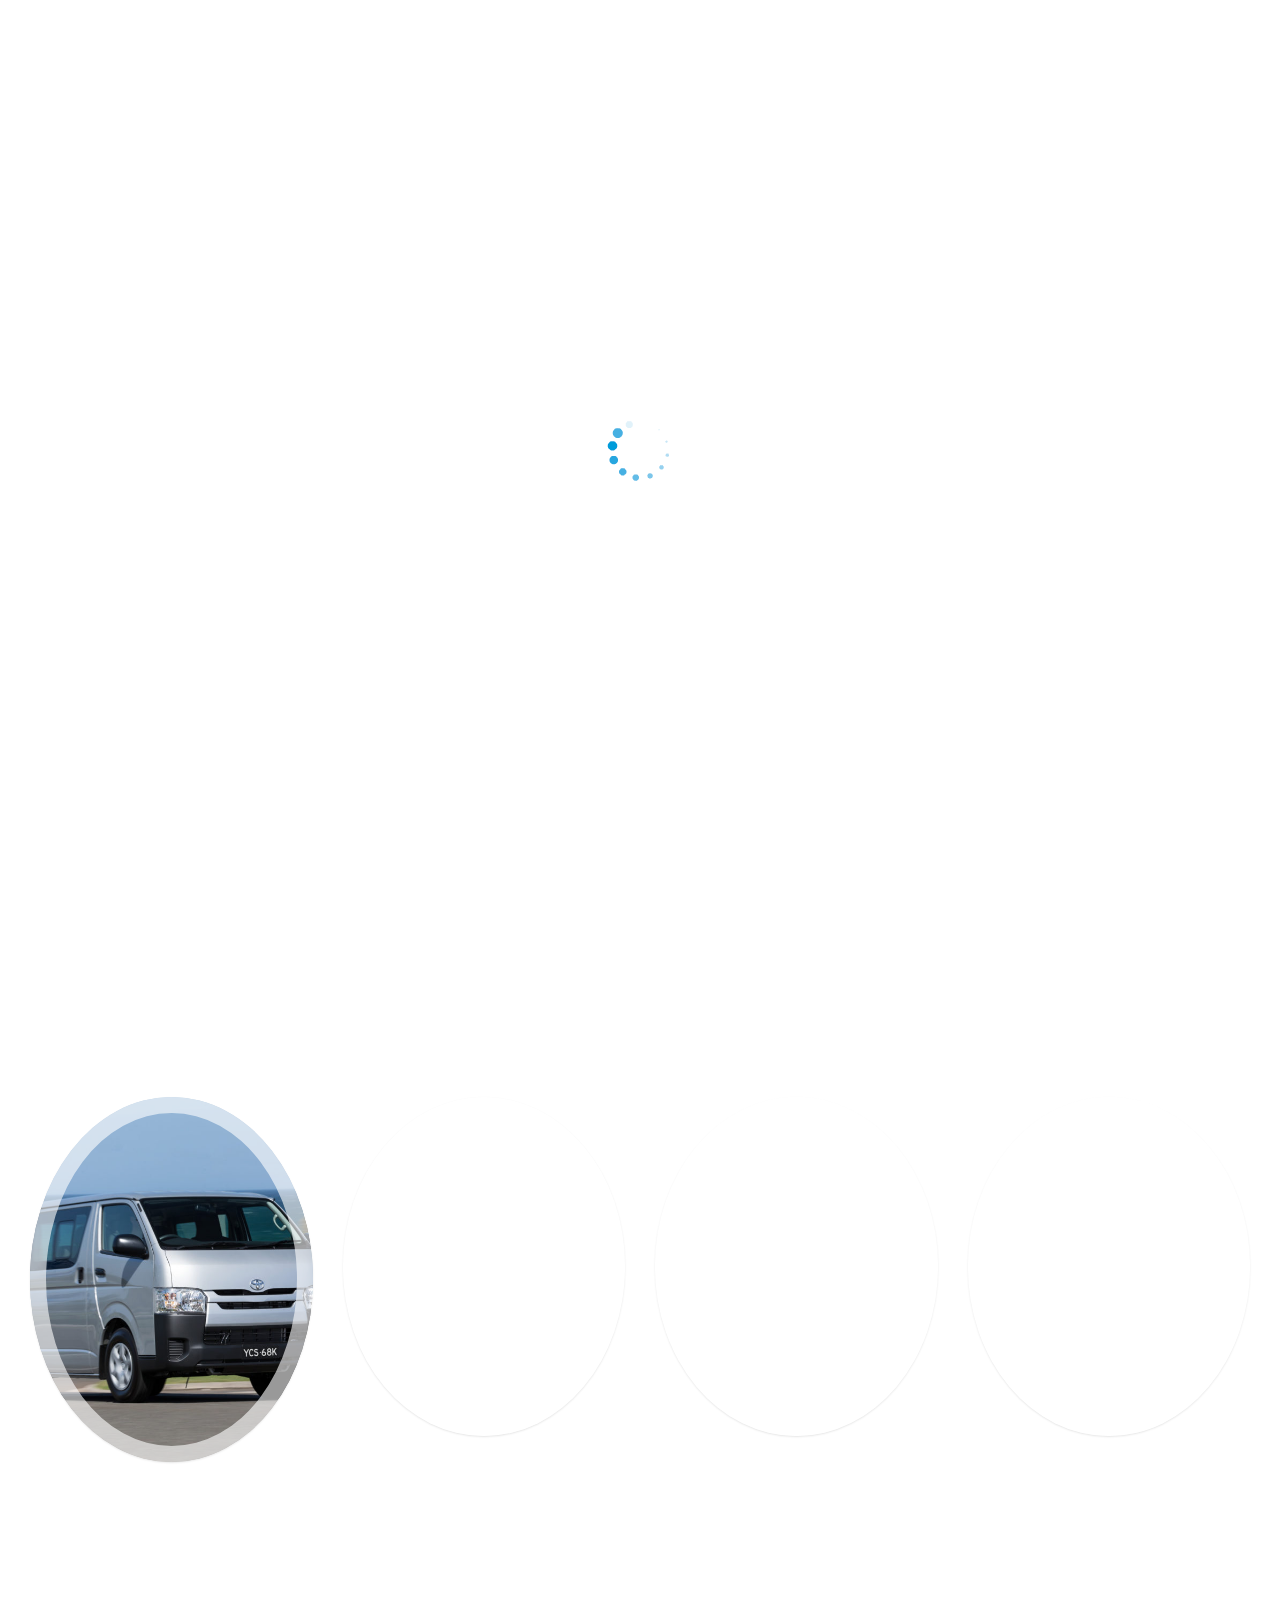
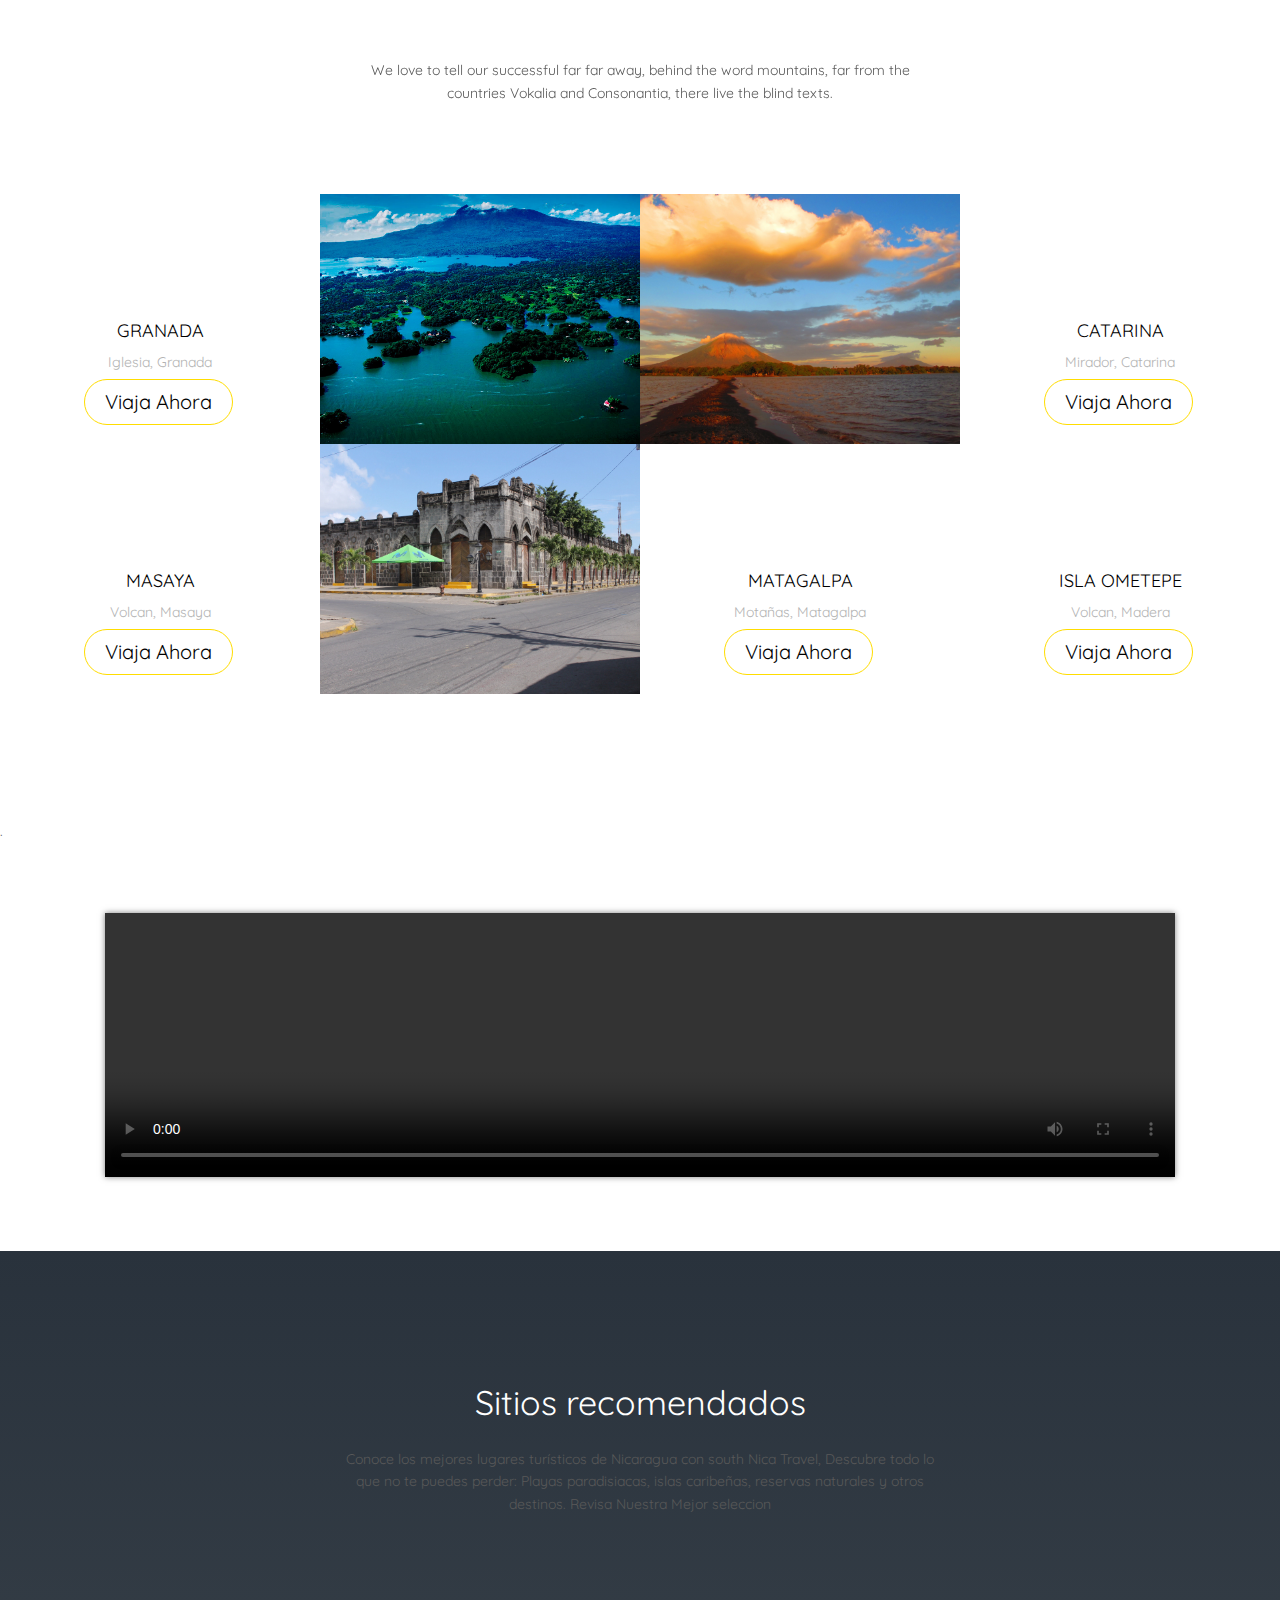
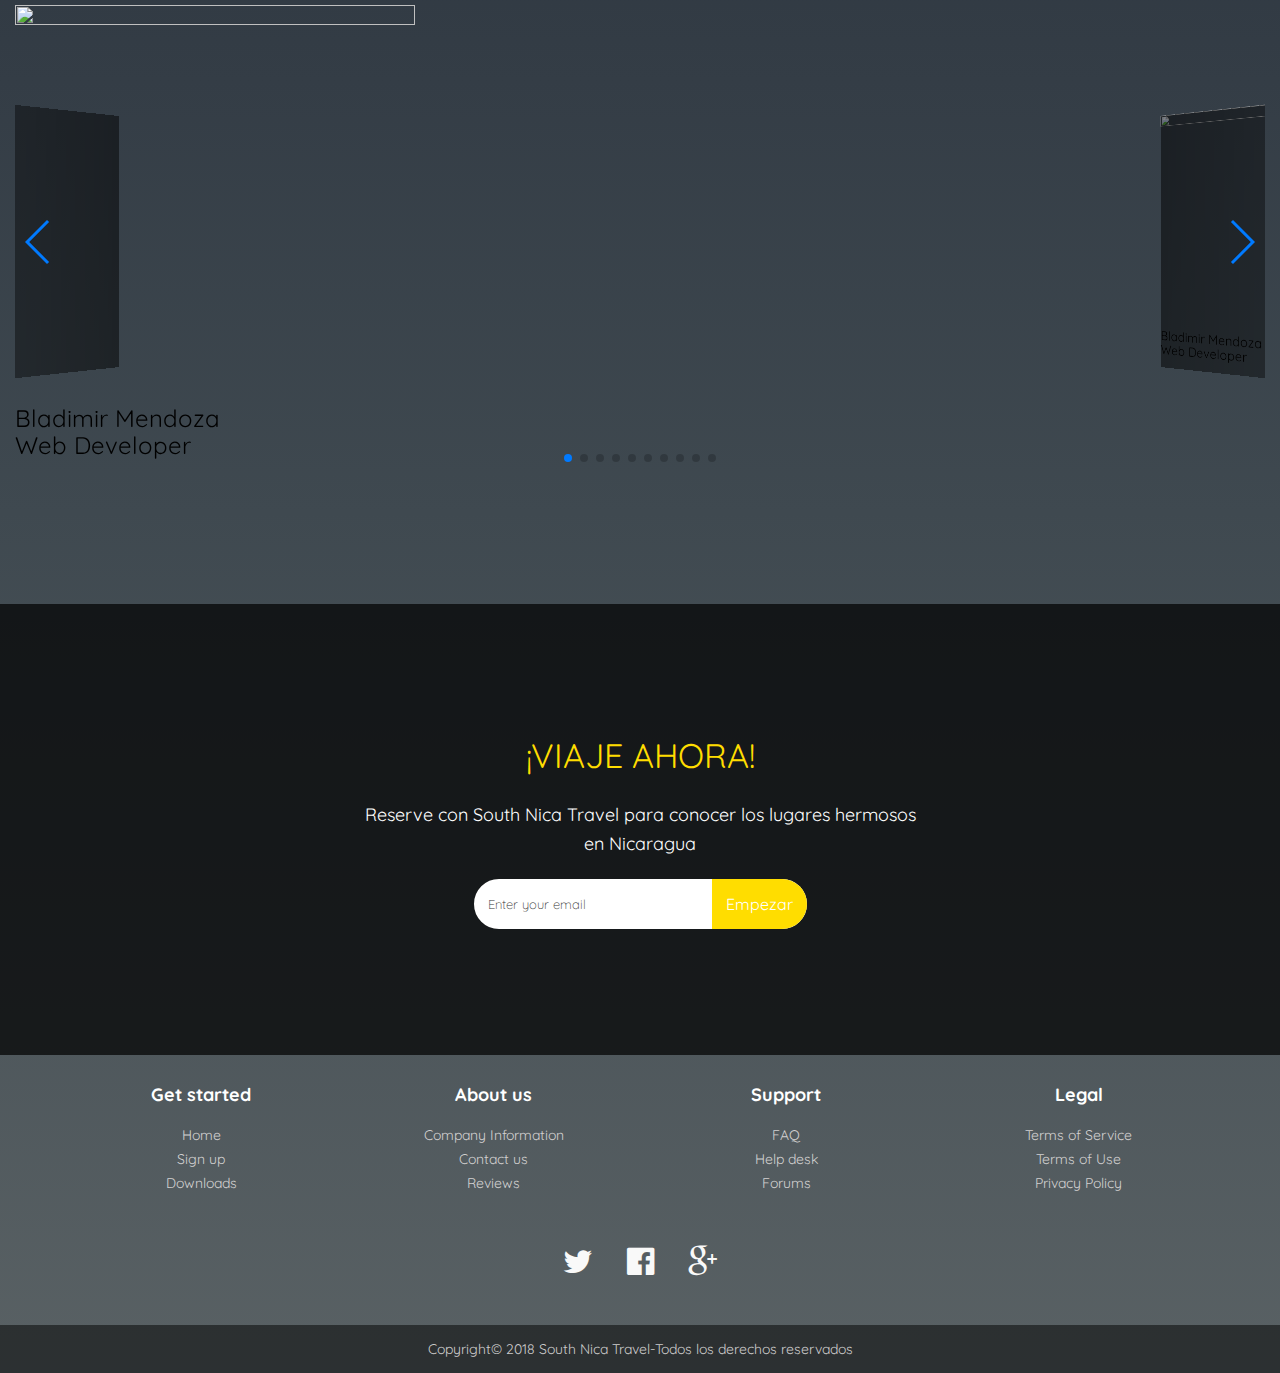
==== commit d8f25d96: "config all sections" ====
--- a/index.html
+++ b/index.html
@@ -4,7 +4,7 @@
 <head>
 	<meta charset="utf-8">
 	<meta http-equiv="X-UA-Compatible" content="IE=edge">
-	<title>South Nica Travel</title>
+	<title>Home</title>
 	<meta name="viewport" content="width=device-width, initial-scale=1">
 	<meta name="description" content="" />
 	<meta name="keywords" content="" />
@@ -13,7 +13,8 @@
 	<link href="https://fonts.googleapis.com/css?family=Quicksand:300,400,500,700" rel="stylesheet">
 	<script src="https://code.jquery.com/jquery-3.3.1.js"></script>
 	<link rel="stylesheet" href="https://use.fontawesome.com/releases/v5.5.0/css/all.css" integrity="sha384-B4dIYHKNBt8Bc12p+WXckhzcICo0wtJAoU8YZTY5qE0Id1GSseTk6S+L3BlXeVIU" crossorigin="anonymous">
-	 <link rel="stylesheet" href="https://maxcdn.bootstrapcdn.com/bootstrap/3.3.7/css/bootstrap.min.css" integrity="sha384-BVYiiSIFeK1dGmJRAkycuHAHRg32OmUcww7on3RYdg4Va+PmSTsz/K68vbdEjh4u" crossorigin="anonymous">
+	<link rel="stylesheet" type="text/css" href="fonts/font-awesome-4.3.0/css/font-awesome.min.css" />	
+	<link rel="stylesheet" href="https://maxcdn.bootstrapcdn.com/bootstrap/3.3.7/css/bootstrap.min.css" integrity="sha384-BVYiiSIFeK1dGmJRAkycuHAHRg32OmUcww7on3RYdg4Va+PmSTsz/K68vbdEjh4u" crossorigin="anonymous">
 	 <script src="https://maxcdn.bootstrapcdn.com/bootstrap/3.3.7/js/bootstrap.min.js" integrity="sha384-Tc5IQib027qvyjSMfHjOMaLkfuWVxZxUPnCJA7l2mCWNIpG9mGCD8wGNIcPD7Txa" crossorigin="anonymous"></script>
 	
 	
@@ -31,15 +32,15 @@
 	<!-- Magnific Popup -->
 	<link rel="stylesheet" href="css/magnific-popup.css">
 
+	<!-- Date Picker -->
+	<link rel="stylesheet" href="css/bootstrap-datepicker.css">
 	<!-- Flexslider  -->
 	<link rel="stylesheet" href="css/flexslider.css">
+	
 
 	<!-- Owl Carousel -->
 	<link rel="stylesheet" href="css/owl.carousel.min.css">
 	<link rel="stylesheet" href="css/owl.theme.default.min.css">
-
-	<!-- Date Picker -->
-	<link rel="stylesheet" href="css/bootstrap-datepicker.css">
 	<!-- Flaticons  -->
 	<link rel="stylesheet" href="fonts/flaticon/font/flaticon.css">
 	<!-- Theme style  -->
@@ -76,18 +77,14 @@
 							
 	<ul>
 		<li class="active"><a href="index.html"><i class="fas fa-home hidden-sm hidden-md hidden-lg"></i>Home</a></li>
-		<li class="has-dropdown">
-			<a href="tours.html"><i class="fas fa-car hidden-sm hidden-md hidden-lg"></i>Services</a>
+		<li class="has-dropdown"><a href="services.html"><i class="fas fa-car hidden-sm hidden-md hidden-lg"></i>Services</a>
+			
 			<ul class="dropdown">
 
 				<li><a href="#"><i class="fas fa-home hidden-sm hidden-md hidden-lg"></i>Transporte Privado</a></li>
-				<li class="divider"></li>
 				<li><a href="#"><i class="fas fa-home hidden-sm hidden-md hidden-lg"></i>Transporte Compartido</a></li>
-				<li class="divider"></li>
 				<li><a href="#"><i class="fas fa-home hidden-sm hidden-md hidden-lg"></i>Lugares Visitar</a></li>
-				<li class="divider"></li>
 				<li><a href="#"><i class="fas fa-home hidden-sm hidden-md hidden-lg"></i>Paquetes Turisticos</a></li>
-				<li class="divider"></li>
 			</ul>
 		</li>
 		<li class="has-dropdown"><a href="#"><i class="fas fa-map hidden-sm hidden-md hidden-lg"></i>Experiences</a>
@@ -95,19 +92,15 @@
 			<ul class="dropdown">
 
 				<li><a href="#"><i class="fas fa-home hidden-sm hidden-md hidden-lg"></i>Item 1</a></li>
-				<li class="divider"></li>
 				<li><a href="#"><i class="fas fa-home hidden-sm hidden-md hidden-lg"></i>Item 2</a></li>
-				<li class="divider"></li>
 				<li><a href="#"><i class="fas fa-home hidden-sm hidden-md hidden-lg"></i>Item 3</a></li>
-				<li class="divider"></li>
 				<li><a href="#"><i class="fas fa-home hidden-sm hidden-md hidden-lg"></i>Item 4</a></li>
-				<li class="divider"></li>
 			</ul>
 
 		</li>
 		<li><a href="beach.html"><i class="fas fa-sun hidden-sm hidden-md hidden-lg"></i>Beach</a></li>
 		<li><a href="contact.html"><i class="fas fa-tty hidden-sm hidden-md hidden-lg"></i>Contact</a></li>
-		<li><a href="#"><i class="fas fa-users  hidden-sm hidden-md hidden-lg"></i>About</li>
+		<li><a href="about.html"><i class="fas fa-users  hidden-sm hidden-md hidden-lg"></i>About</a></li>
 
 
 							</ul>
@@ -184,180 +177,61 @@
 		<div class="container">
 		</div>
 		<div class="tab-content">
-			<div id="flight" class="tab-pane fade in active">
-	<form method="post" class="colorlib-form">
-		<div class="row">
-			<div class="col-md-3">
-				<div class="form-group">
-					<label for="date">Where:</label>
-					<div class="form-field">
-						<input type="text" id="location" class="form-control" placeholder="Search Location">
-					</div>
-				</div>
-			</div>
-			<div class="col-md-2">
-				<div class="form-group">
-					<label for="date">Check-in:</label>
-					<div class="form-field">
-						<i class="icon icon-calendar2"></i>
-						<input type="text" id="date" class="form-control date" placeholder="Check-in date">
-					</div>
-				</div>
-			</div>
-			<div class="col-md-2">
-				<div class="form-group">
-					<label for="date">Check-out:</label>
-					<div class="form-field">
-						<i class="icon icon-calendar2"></i>
-						<input type="text" id="date" class="form-control date" placeholder="Check-out date">
-					</div>
-				</div>
-			</div>
-			<div class="col-md-3">
-				<div class="form-group">
-					<label for="guests">Guest</label>
-					<div class="form-field">
-						<i class="icon icon-arrow-down3"></i>
-						<select name="people" id="people" class="form-control">
-							<option value="#">1</option>
-							<option value="#">2</option>
-							<option value="#">3</option>
-							<option value="#">4</option>
-							<option value="#">5</option>
-						</select>
-					</div>
-				</div>
-			</div>
-			<div class="col-md-2">
-				<input type="submit" name="submit" id="submit" value="Reserva ahora" class="btn btn-primary btn-block">
-			</div>
-		</div>
-	</form>
-</div>
-<div id="hotel" class="tab-pane fade">
-	<form method="post" class="colorlib-form">
-		<div class="row">
-			<div class="col-md-2">
-				<div class="booknow">
-					<h2>Book Now</h2>
-					<span>Best Price Online</span>
-				</div>
-			</div>
-			<div class="col-md-3">
-				<div class="form-group">
-					<label for="date">Check-in:</label>
-					<div class="form-field">
-						<i class="icon icon-calendar2"></i>
-						<input type="text" id="date" class="form-control date" placeholder="Check-in date">
-					</div>
-				</div>
-			</div>
-			<div class="col-md-3">
-				<div class="form-group">
-					<label for="date">Check-out:</label>
-					<div class="form-field">
-						<i class="icon icon-calendar2"></i>
-						<input type="text" id="date" class="form-control date" placeholder="Check-out date">
-					</div>
-				</div>
-			</div>
-			<div class="col-md-2">
-				<div class="form-group">
-					<label for="guests">Guest</label>
-					<div class="form-field">
-						<i class="icon icon-arrow-down3"></i>
-						<select name="people" id="people" class="form-control">
-							<option value="#">1</option>
-							<option value="#">2</option>
-							<option value="#">3</option>
-							<option value="#">4</option>
-							<option value="#">5+</option>
-						</select>
-					</div>
-				</div>
-			</div>
-			<div class="col-md-2">
-				<input type="submit" name="submit" id="submit" value="Find Hotel" class="btn btn-primary btn-block">
-			</div>
-		</div>
-	</form>
-</div>
-<div id="car" class="tab-pane fade">
-	<form method="post" class="colorlib-form">
-		<div class="row">
-			<div class="col-md-4">
-				<div class="form-group">
-					<label for="date">Where:</label>
-					<div class="form-field">
-						<input type="text" id="location" class="form-control" placeholder="Search Location">
-					</div>
-				</div>
-			</div>
-			<div class="col-md-3">
-				<div class="form-group">
-					<label for="date">Start Date:</label>
-					<div class="form-field">
-						<i class="icon icon-calendar2"></i>
-						<input type="text" id="date" class="form-control date" placeholder="Check-in date">
-					</div>
-				</div>
-			</div>
-			<div class="col-md-3">
-				<div class="form-group">
-					<label for="date">Return Date:</label>
-					<div class="form-field">
-						<i class="icon icon-calendar2"></i>
-						<input type="text" id="date" class="form-control date" placeholder="Check-out date">
-					</div>
-				</div>
-			</div>
-			<div class="col-md-2">
-				<input type="submit" name="submit" id="submit" value="Find Car" class="btn btn-primary btn-block">
-			</div>
-		</div>
-	</form>
-</div>
-<div id="cruises" class="tab-pane fade">
-	<form method="post" class="colorlib-form">
-		<div class="row">
-			<div class="col-md-4">
-				<div class="form-group">
-					<label for="date">Where:</label>
-					<div class="form-field">
-						<input type="text" id="location" class="form-control" placeholder="Search Location">
-					</div>
-				</div>
-			</div>
-			<div class="col-md-3">
-				<div class="form-group">
-					<label for="date">Start Date:</label>
-					<div class="form-field">
-						<i class="icon icon-calendar2"></i>
-						<input type="text" id="date" class="form-control date" placeholder="Check-in date">
-					</div>
-				</div>
-			</div>
-			<div class="col-md-3">
-				<div class="form-group">
-					<label for="guests">Categories</label>
-					<div class="form-field">
-						<i class="icon icon-arrow-down3"></i>
-						<select name="category" id="category" class="form-control">
-							<option value="#">Suite</option>
-							<option value="#">Super Deluxe</option>
-							<option value="#">Balcony</option>
-							<option value="#">Economy</option>
-							<option value="#">Luxury</option>
-						</select>
-					</div>
-				</div>
-			</div>
-			<div class="col-md-2">
-				<input type="submit" name="submit" id="submit" value="Find Cruises" class="btn btn-primary btn-block">
-						</div>
-					</div>
-				</form>
-			</div>
+
+				<div id="flight" class="tab-pane fade in active">
+						<form method="post" class="colorlib-form">
+							<div class="row">
+								<div class="col-md-3">
+									<div class="form-group">
+										<label for="date">Where:</label>
+										<div class="form-field">
+											<input type="text" id="location" class="form-control" placeholder="Search Location">
+										</div>
+									</div>
+								</div>
+								<div class="col-md-2">
+									<div class="form-group">
+										<label for="date">Check-in:</label>
+										<div class="form-field">
+											<i class="icon icon-calendar2"></i>
+											<input type="text" id="date" class="form-control date" placeholder="Check-in date">
+										</div>
+									</div>
+								</div>
+								<div class="col-md-2">
+									<div class="form-group">
+										<label for="date">Check-out:</label>
+										<div class="form-field">
+											<i class="icon icon-calendar2"></i>
+											<input type="text" id="date" class="form-control date" placeholder="Check-out date">
+										</div>
+									</div>
+								</div>
+								<div class="col-md-3">
+									<div class="form-group">
+										<label for="guests">Guest</label>
+										<div class="form-field">
+											<i class="icon icon-arrow-down3"></i>
+											<select name="people" id="people" class="form-control">
+												<option value="#">1</option>
+												<option value="#">2</option>
+												<option value="#">3</option>
+												<option value="#">4</option>
+												<option value="#">5</option>
+											</select>
+										</div>
+									</div>
+								</div>
+								<div class="col-md-2">
+									<input type="submit" name="submit" id="submit" value="Reserva ahora" class="btn btn-primary btn-block">
+								</div>
+							</div>
+						</form>
+					</div>
+					
+					
+
+ 
 		</div>
 	</div>
 </div>
@@ -689,8 +563,7 @@
 			
 			</div>
 		
-			<script type="text/javascript" src="particles.js"></script>
-			<script type="text/javascript" src="app.js"></script>
+			 
 		
 			<!-- Add Pagination -->
 			<div class="swiper-button-next hidden-xs hidden-md"></div>
@@ -729,86 +602,60 @@
 		</div>
 	</div>
 	</div>
-	.
-
-
-
-
-
+	
 
 
 	<div class="gototop js-top">
-		<a href="#" class="js-gotop"><i class="fa-arrow-to-top"></i></a>
-	</div>
-
-
-	<footer>
-		<div class=" ">
-			<div class=" ">
-
-
-
-
-
-
-				<div class="contenedor">
-					<div class="social-buttons">
-
-
-						<a href="#" class="social-margin">
-							<div class="social-icon facebook">
-								<i class="fab fa-facebook-f"></i>
-							</div>
-						</a>
-
-						<a href="#" class="social-margin">
-							<div class="social-icon twitter">
-								<i class="fab fa-twitter"></i>
-							</div>
-						</a>
-
-						<a href="#" class="social-margin">
-							<div class="social-icon youtube">
-								<i class="fab fa-youtube"></i>
-							</div>
-						</a>
-
-						<a href="#" class="social-margin">
-							<div class="social-icon linkedin">
-								<i class="fab fa-linkedin-in"></i>
-							</div>
-						</a>
-
-						<a href="#" class="social-margin">
-							<div class="social-icon google">
-								<i class="fab fa-google-plus-g"></i>
-							</div>
-						</a>
-
-						<a href="#" class="social-margin">
-							<div class="social-icon github">
-								<i class="fab fa-github-alt"></i>
-							</div>
-						</a>
-
-
-
-					</div>
-				</div>
-
-
-
-
-
-
-
-
-
-				<small id="copyright" class="col-xs-12 col-sm-12 col-md-12 col-lg-12">Copyright&copy; 2018 South Nica Travel-Todos
-					los derechos reservados</small>
-
-			</div>
-	</footer>
+		<a href="#" class="js-gotop"><i class="icon-arrow-up2"></i></a>
+	</div>
+
+	<footer id="myFooter">
+		<div class="container">
+		    <div class="row">
+			   <div class="col-sm-3 myCols">
+				  <h5>Get started</h5>
+				  <ul>
+					 <li><a href="#">Home</a></li>
+					 <li><a href="#">Sign up</a></li>
+					 <li><a href="#">Downloads</a></li>
+				  </ul>
+			   </div>
+			   <div class="col-sm-3 myCols">
+				  <h5>About us</h5>
+				  <ul>
+					 <li><a href="#">Company Information</a></li>
+					 <li><a href="#">Contact us</a></li>
+					 <li><a href="#">Reviews</a></li>
+				  </ul>
+			   </div>
+			   <div class="col-sm-3 myCols">
+				  <h5>Support</h5>
+				  <ul>
+					 <li><a href="#">FAQ</a></li>
+					 <li><a href="#">Help desk</a></li>
+					 <li><a href="#">Forums</a></li>
+				  </ul>
+			   </div>
+			   <div class="col-sm-3 myCols">
+				  <h5>Legal</h5>
+				  <ul>
+					 <li><a href="#">Terms of Service</a></li>
+					 <li><a href="#">Terms of Use</a></li>
+					 <li><a href="#">Privacy Policy</a></li>
+				  </ul>
+			   </div>
+		    </div>
+		</div>
+		<div class="social-networks">
+		    <a href="#" class="twitter"><i class="fa fa-twitter"></i></a>
+		    <a href="#" class="facebook"><i class="fa fa-facebook-official"></i></a>
+		    <a href="#" class="google"><i class="fa fa-google-plus"></i></a>
+		</div>
+		<div class="footer-copyright">
+		    <p>	Copyright&copy; 2018 South Nica Travel-Todos
+			los derechos reservados</p>
+		</div>
+	 </footer>
 	
 	
 	<!-- Myscript -->
@@ -825,11 +672,16 @@
 	<script src="js/bootstrap.min.js"></script>
 	<!-- Waypoints -->
 	<script src="js/jquery.waypoints.min.js"></script>
+	<!-- Date Picker -->
+	<script src="js/bootstrap-datepicker.js"></script>
 	<!-- Flexslider -->
 	<script src="js/jquery.flexslider-min.js"></script>
-	
-	<!-- Date Picker -->
-	<script src="js/bootstrap-datepicker.js"></script>
+
+
+	<!-- Magnific Popup -->
+	<script src="js/jquery.magnific-popup.min.js"></script>
+	<script src="js/magnific-popup-options.js"></script>
+	 
 	<!-- Stellar Parallax -->
 	<script src="js/jquery.stellar.min.js"></script>
 	<!-- Main -->
@@ -848,6 +700,8 @@
 
 
 
+
+
 		
 		</script>
 </body>
--- a/css/style.css
+++ b/css/style.css
@@ -7,7 +7,7 @@
 
 /* =======================================================
 *
-* 	Template Style
+* 	My Style
 *
 * ======================================================= */
 body {
@@ -46,9 +46,7 @@
 
  .fa-home, .fa-sun, .fa-car, .fa-map, .fa-tty, .fa-users{
   margin-right: 30px;
-
-
-
+ 
 }
 .texto-center-parallax2{
   display: flex;
@@ -291,7 +289,9 @@
   position: relative; }
 
 
-
+  #colorlib-contact {
+    background: white
+  }
 #colorlib-hero {
   height: 650px;
   background: #fff url(../images/AggressiveGrouchyHammerkop-max-1mbs.gif) no-repeat center center;
@@ -421,11 +421,13 @@
 #colorlib-amenities,
 #colorlib-subscribe,
 #colorlib-footer {
+  
   width: 100%;
   display: block;
   float: left;
   padding: 9em 0;
-  clear: both; }
+  clear: both;
+ }
   @media screen and (max-width: 768px) {
     #colorlib-hotel,
     .colorlib-tour,
@@ -450,53 +452,7 @@
   .bg-primary-color p {
     color: #fff !important; }
 
-#colorlib-reservation {
-  clear: both;
-  z-index: 1; }
-  #colorlib-reservation .search-wrap {
-    width: 100%;
-    float: left;
-    display: block;
-    position: relative;
-    z-index: 9;
-    margin-top: -4em !important;
-    padding: 0; }
-  #colorlib-reservation .booknow {
-    margin-top: 5px;
-    display: block; }
-    #colorlib-reservation .booknow h2, #colorlib-reservation .booknow span {
-      color: #fff; }
-    #colorlib-reservation .booknow h2 {
-      text-transform: uppercase;
-      font-size: 24px;
-      margin-bottom: 20px; }
-    #colorlib-reservation .booknow span {
-      font-size: 12px;
-      text-transform: uppercase;
-      letter-spacing: 1px; }
-  #colorlib-reservation .nav-tabs li {
-    padding: 0;
-    margin-right: 2px;
-    background: #FFDD00;
-    font-size: 16px !important; }
-    #colorlib-reservation .nav-tabs li a {
-      padding: 15px 20px !important;
-      color: #000; }
-    #colorlib-reservation .nav-tabs li.active {
-      color: #fff !important !important;
-      background: #2C2E3E !important; 
-    }
-  @media screen and (max-width: 768px) {
-    #colorlib-reservation .nav-tabs {
-      margin-left: 10px; }
-      #colorlib-reservation .nav-tabs li {
-        font-size: 13px !important; }
-        #colorlib-reservation .nav-tabs li a {
-          padding: 10px !important; } }
-  #colorlib-reservation .tab-content {
-    background: #2C2E3E;
-    padding: 30px 60px;
-     }
+ 
 
 .colorlib-form label {
   font-weight: normal;
@@ -539,6 +495,10 @@
     position: relative;
     padding: 0;
     margin: 0; }
+    #colorlib-reservation .tab-content {
+      background-image: linear-gradient(to bottom, #29323c, #343d46, #3f4950, #4c555a, #596164) !important;
+      padding: 30px 60px !important;
+  }
     .colorlib-form .form-group .form-field .icon {
       position: absolute;
       top: 50%;
@@ -1402,7 +1362,7 @@
     font-size: 34px;
     margin-bottom: 20px;
     line-height: 1.5;
-    color: #000;
+    color: white;
     position: relative; }
 
 #colorlib-subscribe {
@@ -1570,7 +1530,7 @@
           position: absolute;
           right: 0px;
           font-family: 'icomoon';
-          speak: none;
+          speak: none ;
           font-style: normal;
           font-weight: normal;
           font-variant: normal;
@@ -2143,7 +2103,7 @@
 background-size: cover;
 position: relative;
 display: flex;
-padding:150px;
+padding:95px;
 /* box-sizing: border-box; */
 justify-content: center;
 height: 73%;
@@ -2196,7 +2156,7 @@
 padding-bottom: 75px;
 }
 .image{
-padding:80px;
+padding:69px;
 height: 73%;
 
 
@@ -2209,7 +2169,7 @@
 
 
 .images-beach{
-  padding: 120px 0 0;
+  padding: 0px 0 0;
   /* margin-top: 200px; */
 
 }
@@ -2434,168 +2394,107 @@
  
 /*Footer*/
 
-
-.img-footer{
-
-    position: relative;
-  margin-right: 0px;
-}
-
- 
-/*FOOTER*/
-
-.contenedor{
-  padding-top: 30px;
-  min-height: 100%;
-  text-align: center;
-}
-
-.social-buttons{
-display: inline-block ;
-background: linear-gradient(rgba(0,0,0,0.8), rgba(0,0,0,0.9));
-padding:30px;
-padding-bottom: 5px;
-text-align: center;
-border-radius: 50px;
-margin: 20px 10px;
-border: 6px solid orangered;
-
-}
-
-
-.social-buttons .social-margin{
-  margin-right: 15px;
-}
-
-.social-buttons a, .social-buttons a:hover,
-.social-buttons a:focus, .social-buttons a:active{
-  text-decoration: none;
-}
-
-.social-buttons .social-icon{
-  margin-bottom: 15px;
-  box-sizing: border-box;
-  border-radius: 138px;
-  border: 4px solid;
-  text-align: center;
-  width: 50px;
-  height: 50px;
-  display: inline-block;
-  line-height: 1px;
-  padding-top: 11px;
-  transition: all 0.5s;
-
-}
-
-.social-buttons .social-icon:hover{
-  transform: rotate(360deg) scale(1.3);
-}
-
-
-.social-buttons .social-icon.facebook{
-font-size: 22px;
-padding-top: 9px;
-border-color:#3b5999;
-background-color: #3b5999;
-color: white;
-
-}
-
-.social-buttons .social-icon.facebook:hover{
- background-color: white;
- color: #3b5999;
-  }
-
-  .social-buttons .social-icon.twitter{
-    font-size: 22px;
-    padding-top: 10px;
-    padding-left: 2px;
-    border-color:#55acee;
-    background-color: #55acee;
+#myFooter {
+  background-image: linear-gradient(to bottom, #29323c, #343d46, #3f4950, #4c555a, #596164) !important;
+	color:white;
+}
+
+#myFooter .footer-copyright{
+	background-color: rgba(0,0,0,.5);
+	padding-top:3px;
+	padding-bottom:3px;
+	text-align: center;
+}
+
+#myFooter .footer-copyright p{
+	margin:10px;
+	color: #ccc;
+}
+
+#myFooter ul{
+	list-style-type: none;
+    padding-left: 0;
+    line-height: 1.7;
+
+}
+
+#myFooter h5{
+	font-size: 18px;
     color: white;
-    
-    }
-
-
-    .social-buttons .social-icon.twitter:hover{
-      background-color: white;
-      color: #55acee;
-       }
-
-
-
-       .social-buttons .social-icon.linkedin{
-        font-size: 24px;
-        padding-top: 8px;
-        padding-left: 1px;
-        border-color:#0077B5;
-        background-color: #0077B5;
-        color: white;
-        
-        }
-
-        
-    .social-buttons .social-icon.linkedin:hover{
-      background-color: white;
-      color: #0077B5;
-       }
-
-       .social-buttons .social-icon.github{
-        font-size: 22px;
-        padding-top: 9px;
-        border-color:#4183c4;
-        background-color: #4183c4;
-        color: white;
-        
-        }
-
-        
-    .social-buttons .social-icon.github:hover{
-      background-color: white;
-      color:#4183c4;
-       }
-
-
-
-
-
-
-       .social-buttons .social-icon.youtube{
-        font-size: 22px;
-        padding-top: 9px;
-        padding-left: 0px;
-        border-color:#cd201f;
-        background-color: #cd201f;
-        color: white;
-        
-        }
-
-        
-    .social-buttons .social-icon.youtube:hover{
-      background-color: white;
-      color: #cd201f;
-       }
-
-       .social-buttons .social-icon.google{
-        font-size: 22px;
-        padding-top: 9px;
-        padding-left: 0px;
-        border-color:#dd4b39;
-        background-color: #dd4b39;
-        color: white;
-        
-        }
-
-        
-    .social-buttons .social-icon.google:hover{
-      background-color: white;
-      color: #dd4b39;
-       }
-
-
-
-        
-      
+    font-weight: bold;
+    margin-top: 30px;
+}
+
+#myFooter a{
+	color:#d2d1d1;
+	text-decoration: none;
+}
+
+#myFooter a:hover, #myFooter a:focus{
+	text-decoration: none;
+	color:white;
+}
+
+#myFooter .myCols{
+	text-align: center;
+}
+
+#myFooter .social-networks{
+	text-align: center;
+	padding-top: 30px;
+	padding-bottom: 38px;
+}
+
+#myFooter .social-networks a{
+    font-size: 32px;
+    margin-right: 5px;
+    margin-left: 5px;
+    color: #f9f9f9;
+    padding: 10px;
+    transition: 0.2s;
+}
+
+#myFooter .social-networks a:hover{
+	text-decoration: none;
+
+}
+
+#myFooter .facebook:hover{
+	color:#0077e2;
+}
+
+#myFooter .google:hover{
+	color:#ef1a1a;
+}
+
+#myFooter .twitter:hover{
+	color: #00aced;
+}
+
+@media screen and (max-width: 767px){
+	#myFooter {
+		text-align: center;
+	}
+}
+
+
+
+/* CSS used for positioning the footers at the bottom of the page. */
+/* You can remove this. */
+
+
+
+.content{
+	flex: 1 0 auto;
+	-webkit-flex: 1 0 auto;
+	min-height: 200px;
+}
+
+#myFooter{
+	flex: 0 0 auto;
+    -webkit-flex: 0 0 auto;
+}
+
       /* ------------------------- */
 /* Estilos CSS del Reproductor */
 /* ------------------------- */
@@ -2658,11 +2557,7 @@
 
 }
 
-
-
-
-
-
+ 
 
 .fm-video .vjs-big-play-button:hover{
 	animation: none;
@@ -2694,10 +2589,501 @@
   justify-content: center
 }
 
-
+ 
+
+ 
       /* ------------------------- */
 /* SECTION ABOUT */
 /* ------------------------- */
-
-
-
+ 
+
+
+/*TITTLE BEACH*/
+
+.text-animation-about{
+  list-style: none;
+  position: absolute;
+left: 50%;
+  transform: translateX(-50%) translateY(-50%);
+ padding-left: 0;
+}
+
+
+.text-animation-about li{
+  display: inline-block;
+  margin-right: 5px;
+  font-weight: 300;
+ color: #000;
+  font-size: 5rem;
+  opacity: 1;
+  transition: all 2.5s ease;
+
+}
+
+.text-animation-about li:last-child{
+  margin-right: 0;
+}
+
+.text-animation-about.hidden-text-about{
+  opacity: 0;
+
+}
+
+
+.text-animation-about.hidden-text-about li:nth-child(1) { transform: translateX(95px) translateY(-100px);}
+.text-animation-about.hidden-text-about li:nth-child(2) { transform: translateX(-170px) translateY(80px);}
+.text-animation-about.hidden-text-about li:nth-child(3) { transform: translateX(-380px) translateY(850px);}
+.text-animation-about.hidden-text-about li:nth-child(4) { transform: translateX(190px) translateY(-300px);}
+.text-animation-about.hidden-text-about li:nth-child(5) { transform: translateX(270px) translateY(320px);}
+ 
+
+
+/*box content about*/
+
+.main-wrapper{
+  width:100%;
+  height: auto;
+  margin: auto;
+  margin-top: 40px;
+  margin-bottom: 40px;
+  padding: 55px;/*opcional*/
+  /* position: relative;
+  z-index: 0; */
+  /*probar mañana*/
+}
+
+.content-box{
+  width: 100%;
+  background-size: cover;
+  position: relative;
+  -webkit-transition: all 0.6s ease;
+  -ms-transition: all 0.6s ease;
+  -moz-transition: all 0.6s ease;
+  -o-transition: all 0.6s ease;
+  transition: all 0.6s ease;
+
+}
+
+.content-box:before{
+  content: "";
+  display: block;
+  padding-top:100%; 
+}
+
+.content-box-expend{
+  width: 100%;
+  height: 100%;
+  overflow: hidden;
+  position: absolute;
+  z-index: 9;
+  -webkit-transition: all 0.6s ease;
+ -ms-transition: all 0.6s ease;
+ -moz-transition: all 0.6s ease;
+ -o-transition: all 0.6s ease;
+ transition: all 0.6s ease;
+
+ 
+}
+
+.bg-one .content-box-expend{
+  background-image: linear-gradient(to right top, #29323c, #343d46, #3f4950, #4c555a, #596164);
+top: 0;
+left: 0;
+}
+
+.bg-two .content-box-expend{
+  background-image: linear-gradient(to left top, #29323c, #343d46, #3f4950, #4c555a, #596164);
+  left: 0;
+  bottom: 0;
+  top: auto;
+  right: 0;
+  }
+.bg-three .content-box-expend{
+  background-image: linear-gradient(to right top, #29323c, #343d46, #3f4950, #4c555a, #596164);    
+    left: 0;
+    top: 0;
+
+    }
+.bg-four .content-box-expend{
+  background-image: linear-gradient(to left top, #29323c, #343d46, #3f4950, #4c555a, #596164);
+      left: 0;
+      bottom: 0;
+      top: auto;
+      right: 0;
+      }
+.bg-five .content-box-expend{
+  background-image: linear-gradient(to right top, #29323c, #343d46, #3f4950, #4c555a, #596164);
+right: 0;
+top: 0;
+
+}      
+.bg-six .content-box-expend{
+  background-image: linear-gradient(to left top, #29323c, #343d46, #3f4950, #4c555a, #596164); 
+  right: 0;
+  top: 0;
+
+
+  } 
+.bg-seven .content-box-expend{
+  background-image: linear-gradient(to right top, #29323c, #343d46, #3f4950, #4c555a, #596164);   
+  left: auto;
+  bottom: 0;
+  top: auto;
+  right: 0;
+
+  
+  } 
+.bg-eight .content-box-expend{
+  background-image: linear-gradient(to left top, #29323c, #343d46, #3f4950, #4c555a, #596164);   
+  right: 0;
+  top: 0;
+  }
+.bg-nine .content-box-expend{
+  background-image: linear-gradient(to right top, #29323c, #343d46, #3f4950, #4c555a, #596164);
+  left: auto;
+  bottom: 0;
+  top: auto;
+  right: 0;
+  }
+
+  .content-box-expend:hover{
+   width:200%;
+   height: 200%;
+   padding: 20px;
+   z-index: 99;
+  }
+
+
+  .ten-cols > .col-md-2{
+    width: 20%;
+  }
+
+  .no-space{
+    padding: 0px;
+  }
+
+  .bg-five:before{
+    padding-top: 200%;
+  }
+.bg-five .content-box-expend:hover{
+height: 100%;
+}
+
+
+.content-box .content-box-title{
+  width: 100%;
+  position: absolute;
+  left: 0;
+  top: 50%;
+  display: block;
+  -webkit-transform: translateY(-50%);
+  -ms-transform: translateY(-50%);
+  -moz-transform: translateY(-50%);
+  -o-transform: translateY(-50%);
+  transform: translateY(-50%);
+  display: block;
+  text-align: center;
+
+} 
+
+.content-box-expend:hover .content-box-title{
+  position: relative;
+  top:auto;
+  text-align: left;
+  -webkit-transform: translateY(0%);
+  -ms-transform: translateY(0%);
+  -moz-transform: translateY(0%);
+  -o-transform: translateY(0%);
+  transform: translateY(0%);
+  margin-bottom: 0px;
+  margin-left: 24.5%;
+}
+
+.content-box .content-box-icon{
+  width:60px;
+  height: 60px;
+  line-height: 60px;
+  margin: 0 auto 10px auto;
+  -webkit-transition: all 0.6s ease;
+  -ms-transition: all 0.6s ease;
+  -moz-transition: all 0.6s ease;
+  -o-transition: all 0.6s ease;
+  transition: all 0.6s ease;
+}  
+
+.content-box .content-box-icon .icon_1{
+  width: 100%;
+  font-size: 50px;
+  color: #000;
+}  
+
+
+.content-box-expend:hover .content-box-icon{
+margin:0px; 
+float: left;
+-webkit-transform: translateY(0%);
+-ms-transform: translateY(0%);
+-moz-transform: translateY(0%);
+-o-transform: translateY(0%);
+transform: translateY(0%);
+}
+
+.main-wrapper h1{
+  color: #000;
+  /* color: #fff; */
+  font-size: 22px;
+  line-height: 1.4;
+  font-weight: 600;
+  text-transform:uppercase;  
+}
+
+/* .main-wrapper h1 span{
+  display: block;
+} */
+
+.content-box-expend .content-box-text{
+  width: 0;
+  display: none;
+  overflow: hidden;
+}
+
+.content-box-expend:hover .content-box-text{
+   width: 100%;
+   display: block;
+   overflow: visible;
+   text-align: center;
+}
+
+.content-box-expend .content-box-text p{
+  font-size: 18px;
+  color: #ffffff;
+  line-height: 1.6;
+  padding-top: 0px 10px;
+  margin-top: 20px;
+}
+.content-box-expend:hover h1{
+  float: left;
+  margin-left: 30px;
+  margin-top: 8px;
+}
+
+ 
+/*titulo about responsive*/
+@media screen and (max-width:768px ){
+  .text-animation-about li{
+  display: inline-block;
+    margin-right: 5px;
+    font-weight: 300;
+   color: #000;
+    font-size: 2.2rem;
+    opacity: 1;
+    transition: all 2.5s ease;
+    padding-left: 0px;
+   }
+  }
+
+/*RESPONSIVE CONTENT BOX ABOUT*/
+
+
+@media screen and (max-width:768px ){
+.text-animation-about li{
+display: inline-block;
+  margin-right: 5px;
+  font-weight: 300;
+ color: #000;
+  font-size: 2.2rem;
+  opacity: 1;
+  transition: all 2.5s ease;
+  padding-left: 0px;
+}
+}
+
+
+@media only screen and (min-width:992px) and (max-width:1199px){
+
+  .main-wrapper{
+   padding: 55px;/*opcional*/
+  }
+.main-wrapper h1{
+  font-size: 18px;
+}
+.content-box .content-box-icon{
+  width: 50px;
+  height: 50px;
+  line-height: 50px;
+}
+.content-box-expend:hover .content-box-title{
+  margin-left: 21.5%;
+}
+
+}
+@media only screen and (min-width:768px) and (max-width:991px){
+
+  .content-box .content-box-icon{
+    width: 30px;
+    height: 30px;
+    line-height: 30px;
+  }
+  .ten-cols > .col-md-2{
+    width: 20%;
+    float: left;
+  }
+  .main-wrapper{
+    margin: 80px 0px 0px 0px;
+    padding: 0;/*opcional*/
+
+  }
+  .main-wrapper h1{
+    font-size: 16px;
+  }
+  .content-box-expend:hover h1{
+    padding-top: 0px;
+    margin-left: 35px;
+    margin-top: 8px;
+  } 
+  .content-box-expend .content-box-text p{
+    font-size: 15px;
+    margin-top: 10px;
+    text-align: center;/*opcional*/
+    line-height: 1.4;
+}
+.content-box .content-box-icon .icon_1{
+  width: 100%;
+  font-size: 36px;
+}  
+.content-box-expend:hover .content-box-title{
+  margin-left: 45px;
+}
+}
+@media only screen and (min-width:480px) and (max-width:767px){
+
+  .main-wrapper{
+    margin: 20px 0px 20px 0px;
+    padding: 0;/*opcional*/
+
+  }
+  .ten-cols > .col-md-2{
+    width: 50%;
+    float: left;
+  }
+  .content-box .content-box-icon{
+    width: 30px;
+    height: 30px;
+    line-height:30px;  
+  }
+  .main-wrapper h1{
+    font-size: 16px;
+    line-height: 1.2;
+  }
+  .bg-three .content-box-expend{
+    right: 0px;
+    left: auto;
+  }
+  .bg-four .content-box-expend{
+    right: 0px;
+    left: auto;
+  }
+  .ten-cols > .col-md-2.mobwidth{
+    width: 100%;
+  }
+  .bg-five::before{
+    padding-top: 50%;
+  }
+  .bg-five .content-box-expend:hover{
+    width: 100%;
+    height: 100%;
+  }
+  .content-box-expend .content-box-text p{
+    font-size: 15px;
+    margin-top: 10px;
+    text-align: center;/*opcional*/
+  }
+  .content-box-expend:hover h1{
+    padding-top: 0px;
+    margin-left: 35px;
+    margin-top: 8px;
+  }
+  .bg-six .content-box-expend{
+    left: 0px;
+    right: auto;
+  }
+  .bg-seven .content-box-expend{
+    left: 0px;
+    right: auto;
+  }
+  .content-box-expend:hover{
+    height: 100%;
+  }
+  .content-box .content-box-icon .icon_1{
+    width: 100%;
+    font-size: 35px;
+  }  
+  .content-box-expend:hover .content-box-title{
+    margin-left: 90px;
+  }
+
+}
+@media only screen and (min-width:320px) and (max-width:479px){
+  .main-wrapper{
+    margin: 20px 0px 20px 0px;
+    padding: 0;/*opcional*/
+  }
+  .ten-cols > .col-md-2{
+    width: 50%;
+    float: left;
+  }
+  .content-box .content-box-icon{
+    width: 30px;
+    height: 30px;
+    line-height:30px;  
+  }
+  .main-wrapper h1{
+    font-size: 16px;
+    line-height: 1.2;
+  }
+  .bg-three .content-box-expend{
+    right: 0px;
+    left: auto;
+  }
+  .bg-four .content-box-expend{
+    right: 0px;
+    left: auto;
+  }
+  .ten-cols > .col-md-2.mobwidth{
+    width: 100%;
+  }
+  .bg-five::before{
+    padding-top: 80%;
+  }
+  .bg-five .content-box-expend:hover{
+    width: 100%;
+    height: 100%;
+  }
+  .content-box-expend .content-box-text p{
+    font-size: 15px;
+    margin-top: 10px;
+    text-align: center;/*opcional*/
+  }
+  .content-box-expend:hover h1{
+    padding-top: 0px;
+    margin-left: 35px;
+    margin-top: 8px;
+  }
+  .bg-six .content-box-expend{
+    left: 0px;
+    right: auto;
+  }
+  .bg-seven .content-box-expend{
+    left: 0px;
+    right: auto;
+  }
+  .content-box .content-box-icon .icon_1{
+    width: 100%;
+    font-size: 35px;
+  }  
+  .content-box-expend:hover .content-box-title{
+    margin-left: 85px;
+  }
+
+}
+
